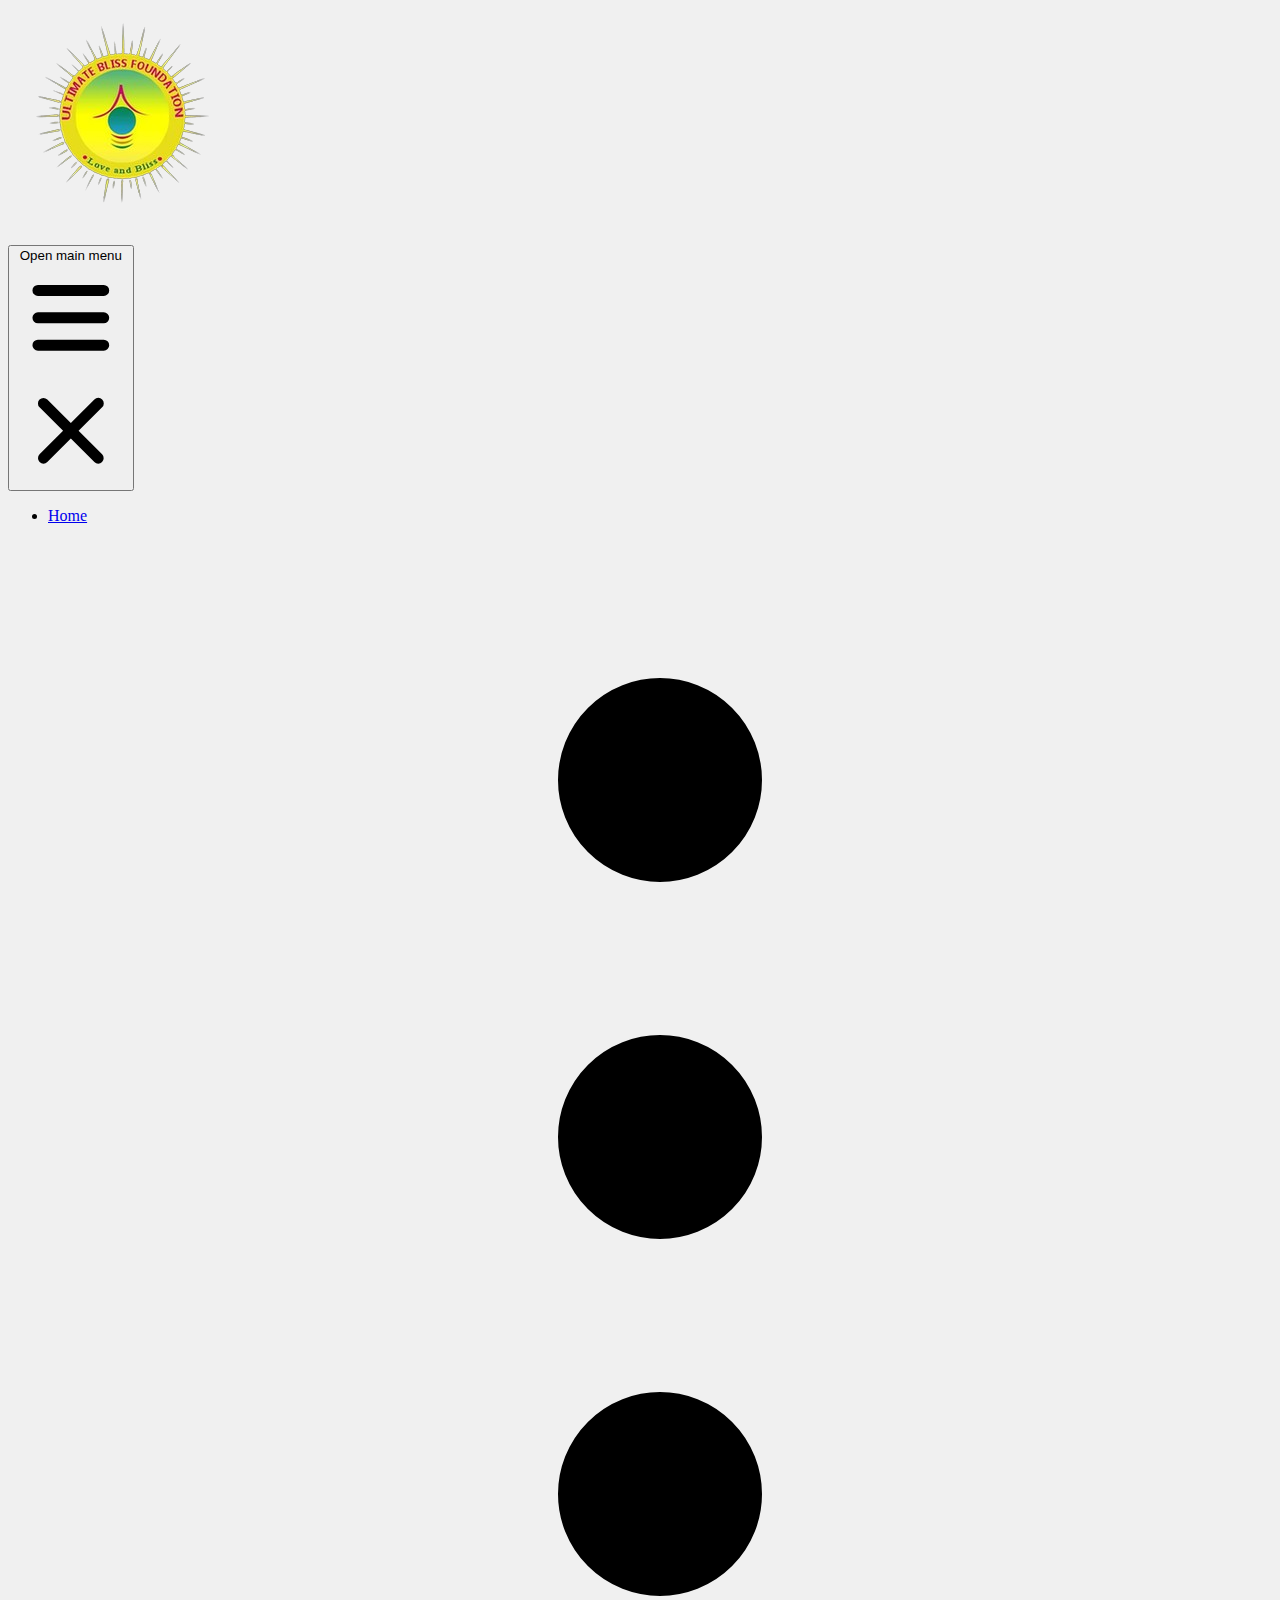
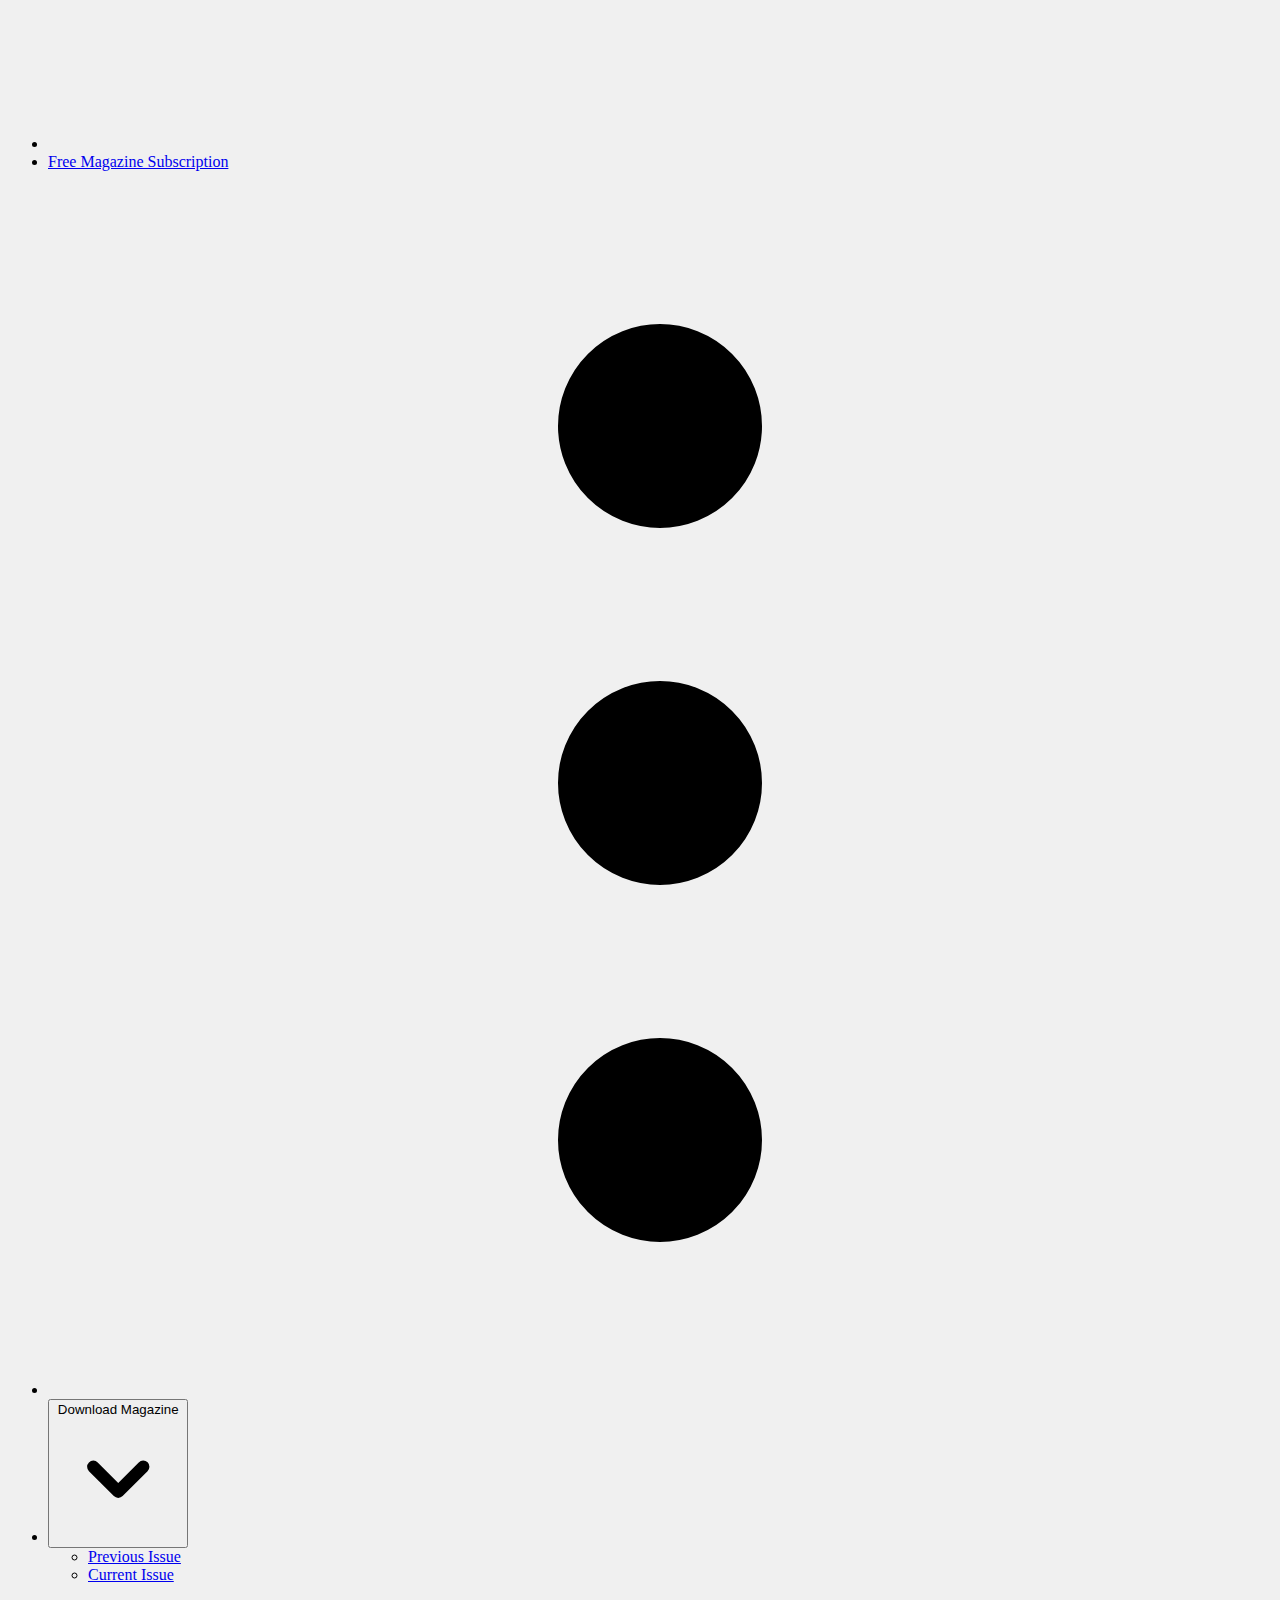
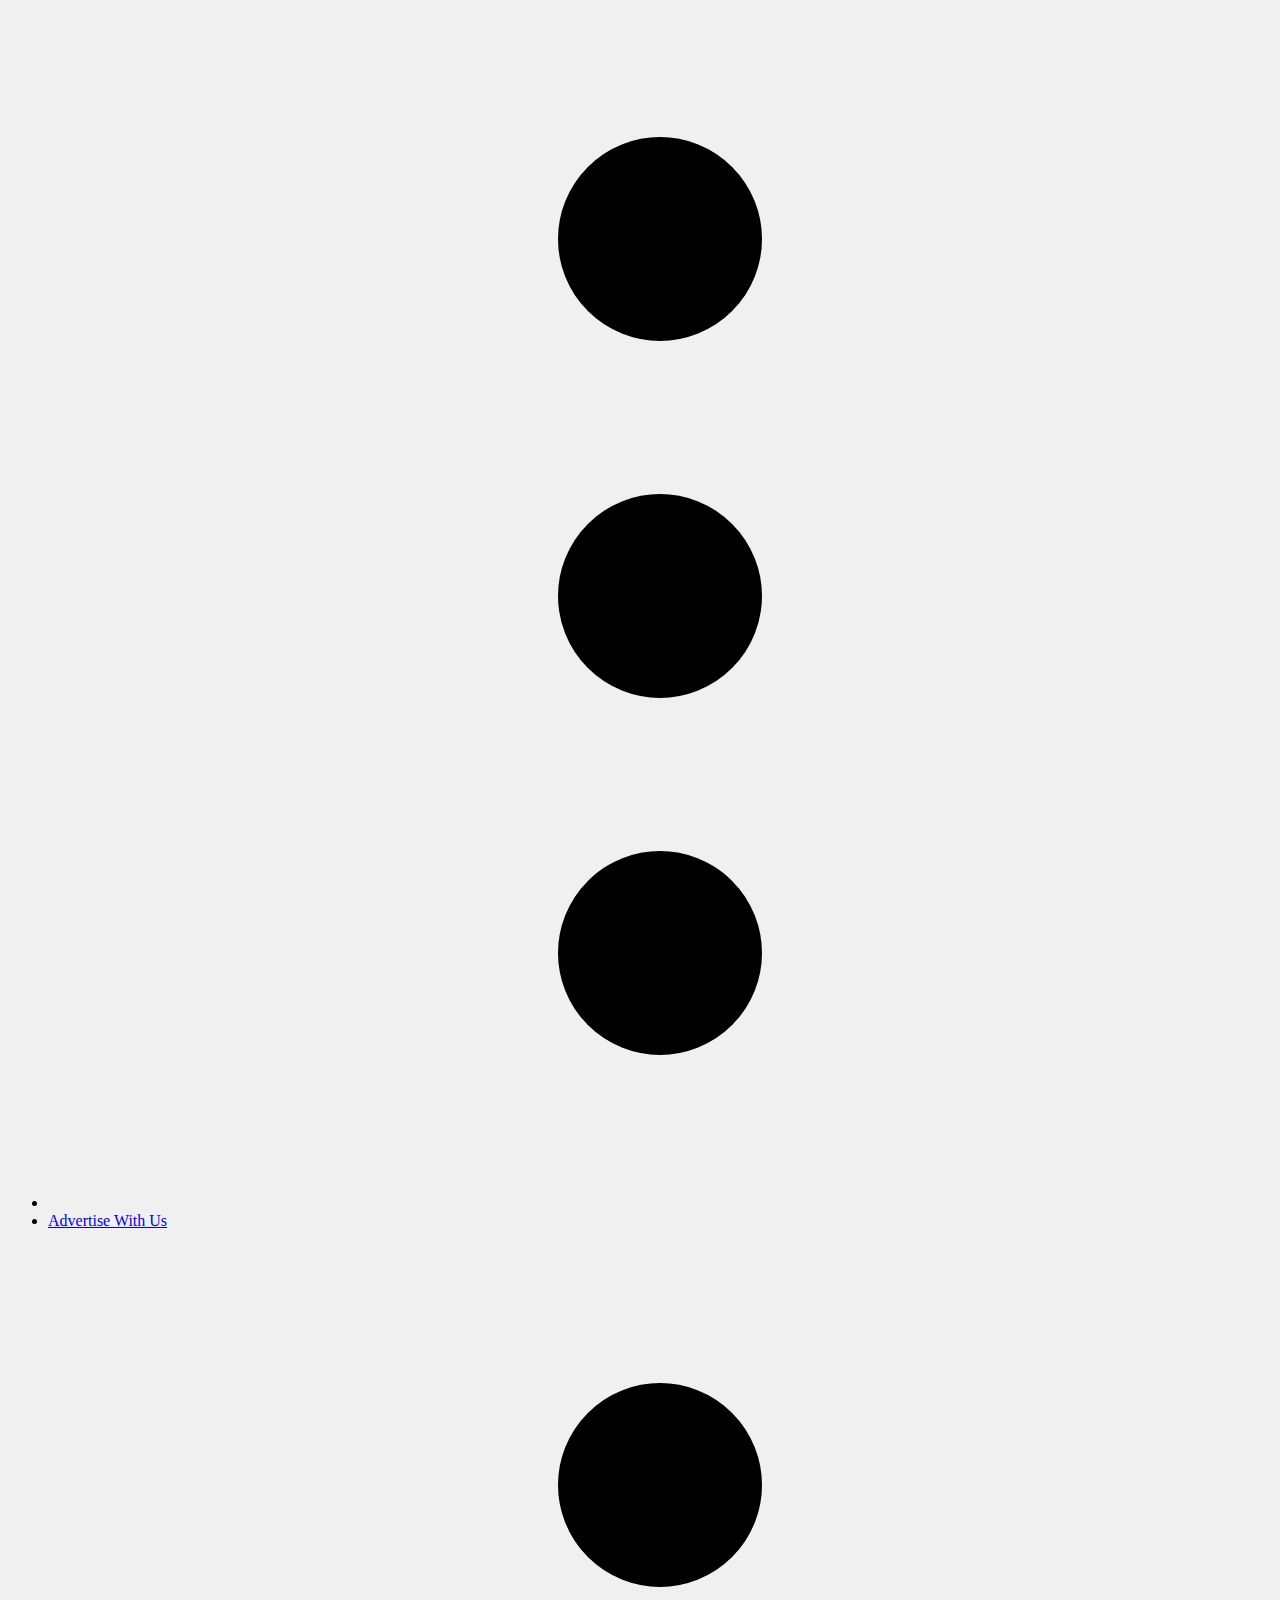
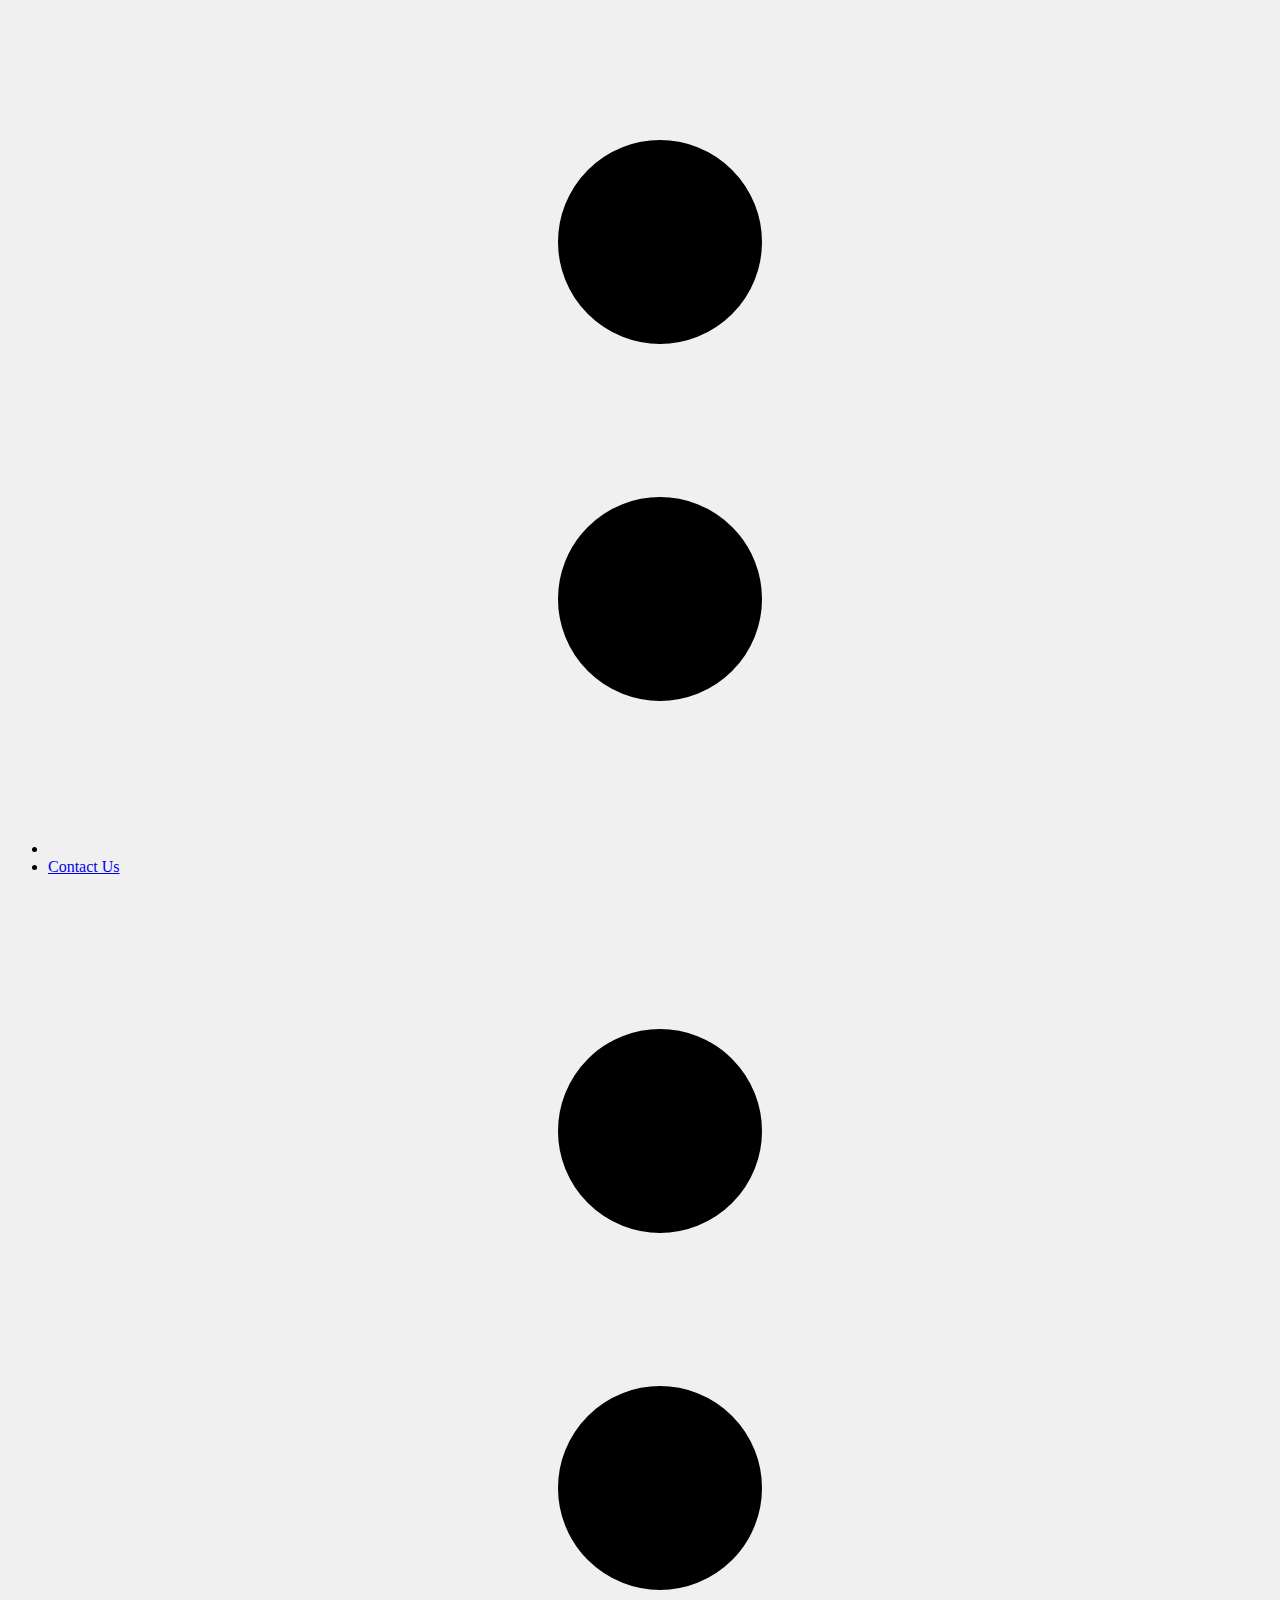
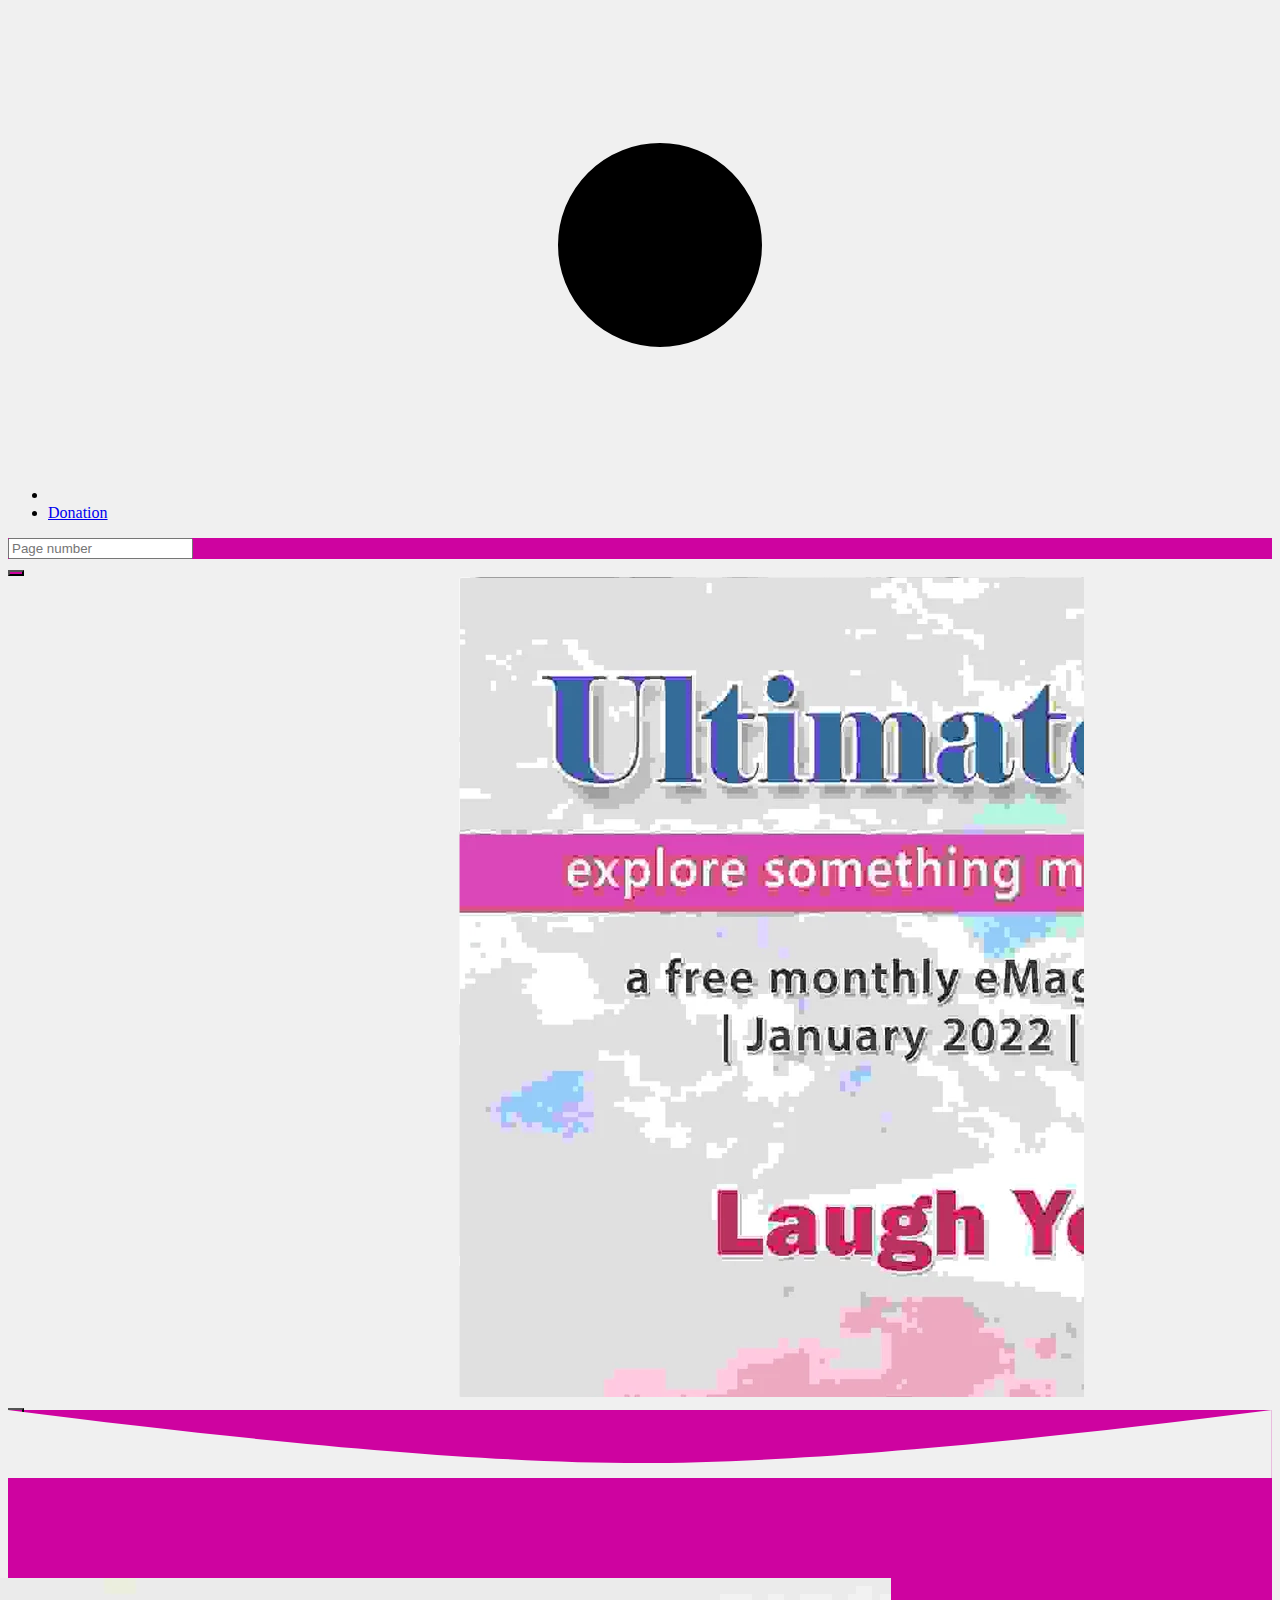
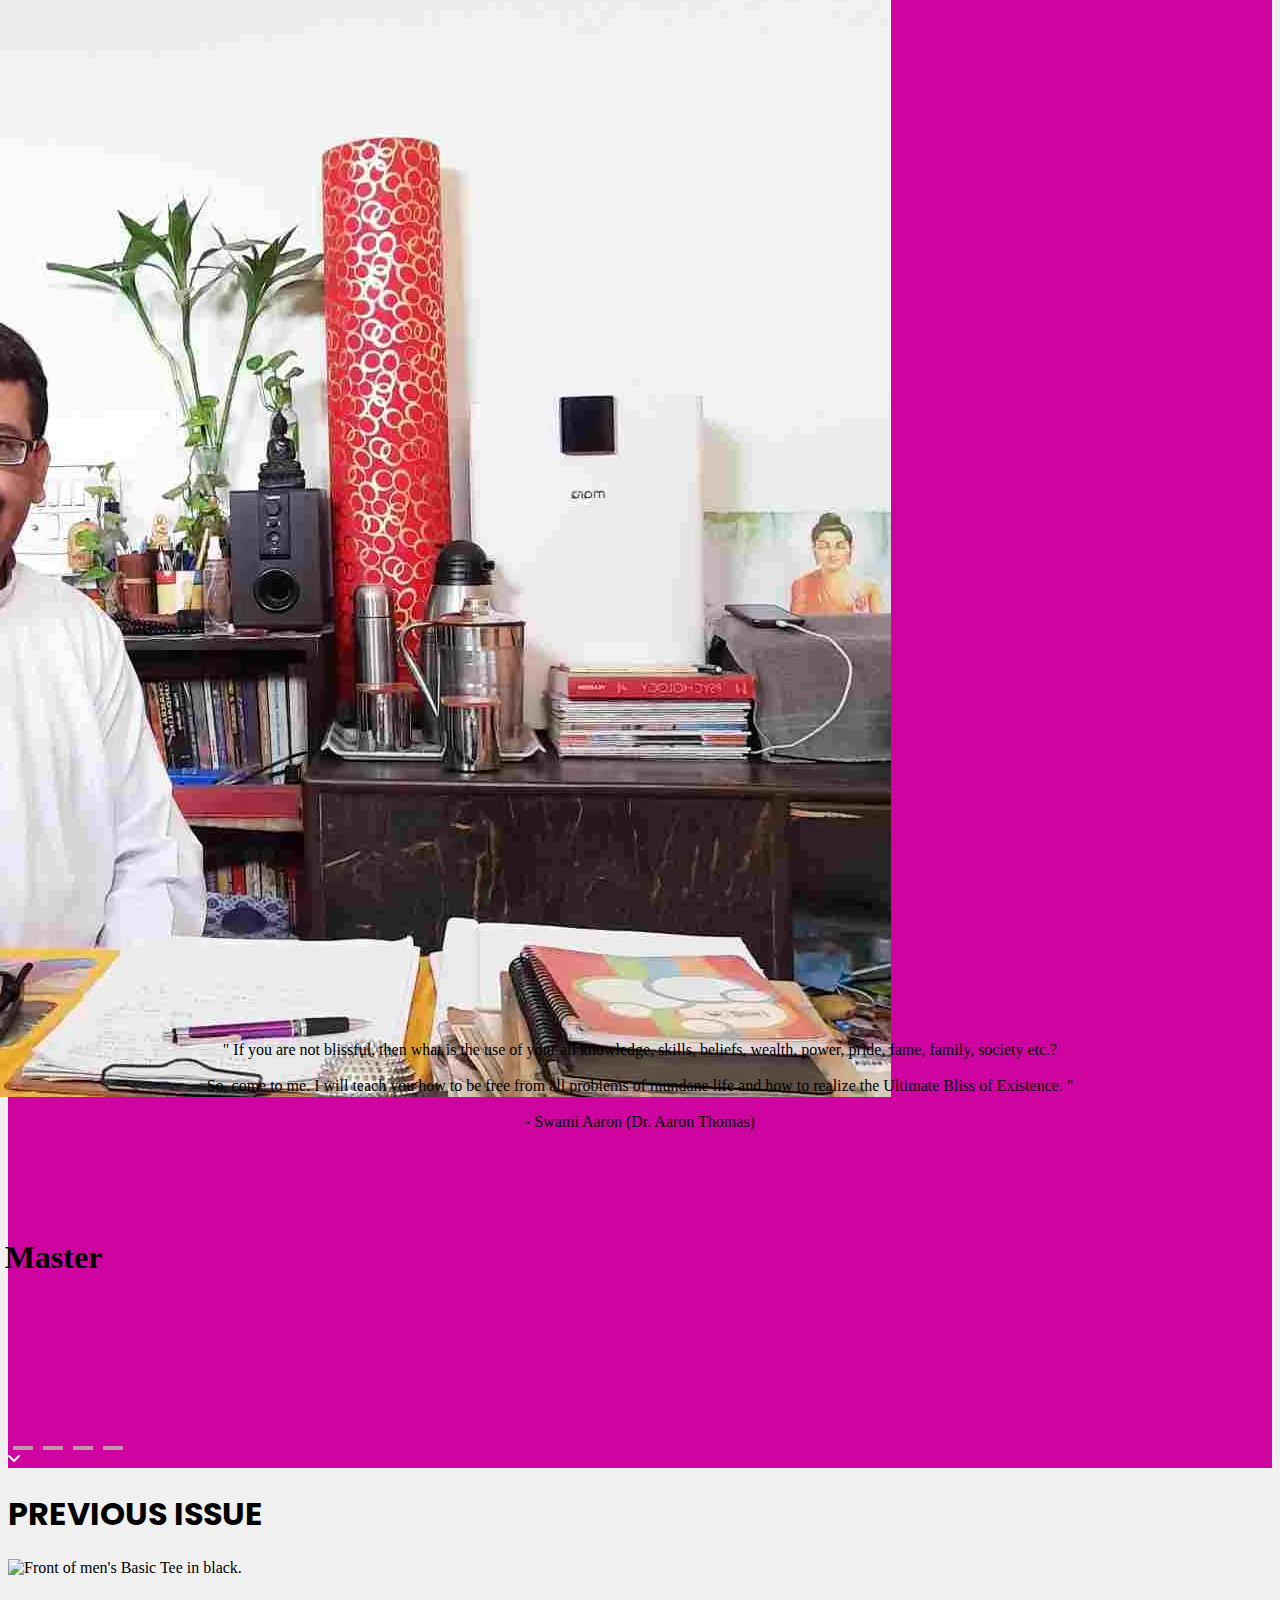
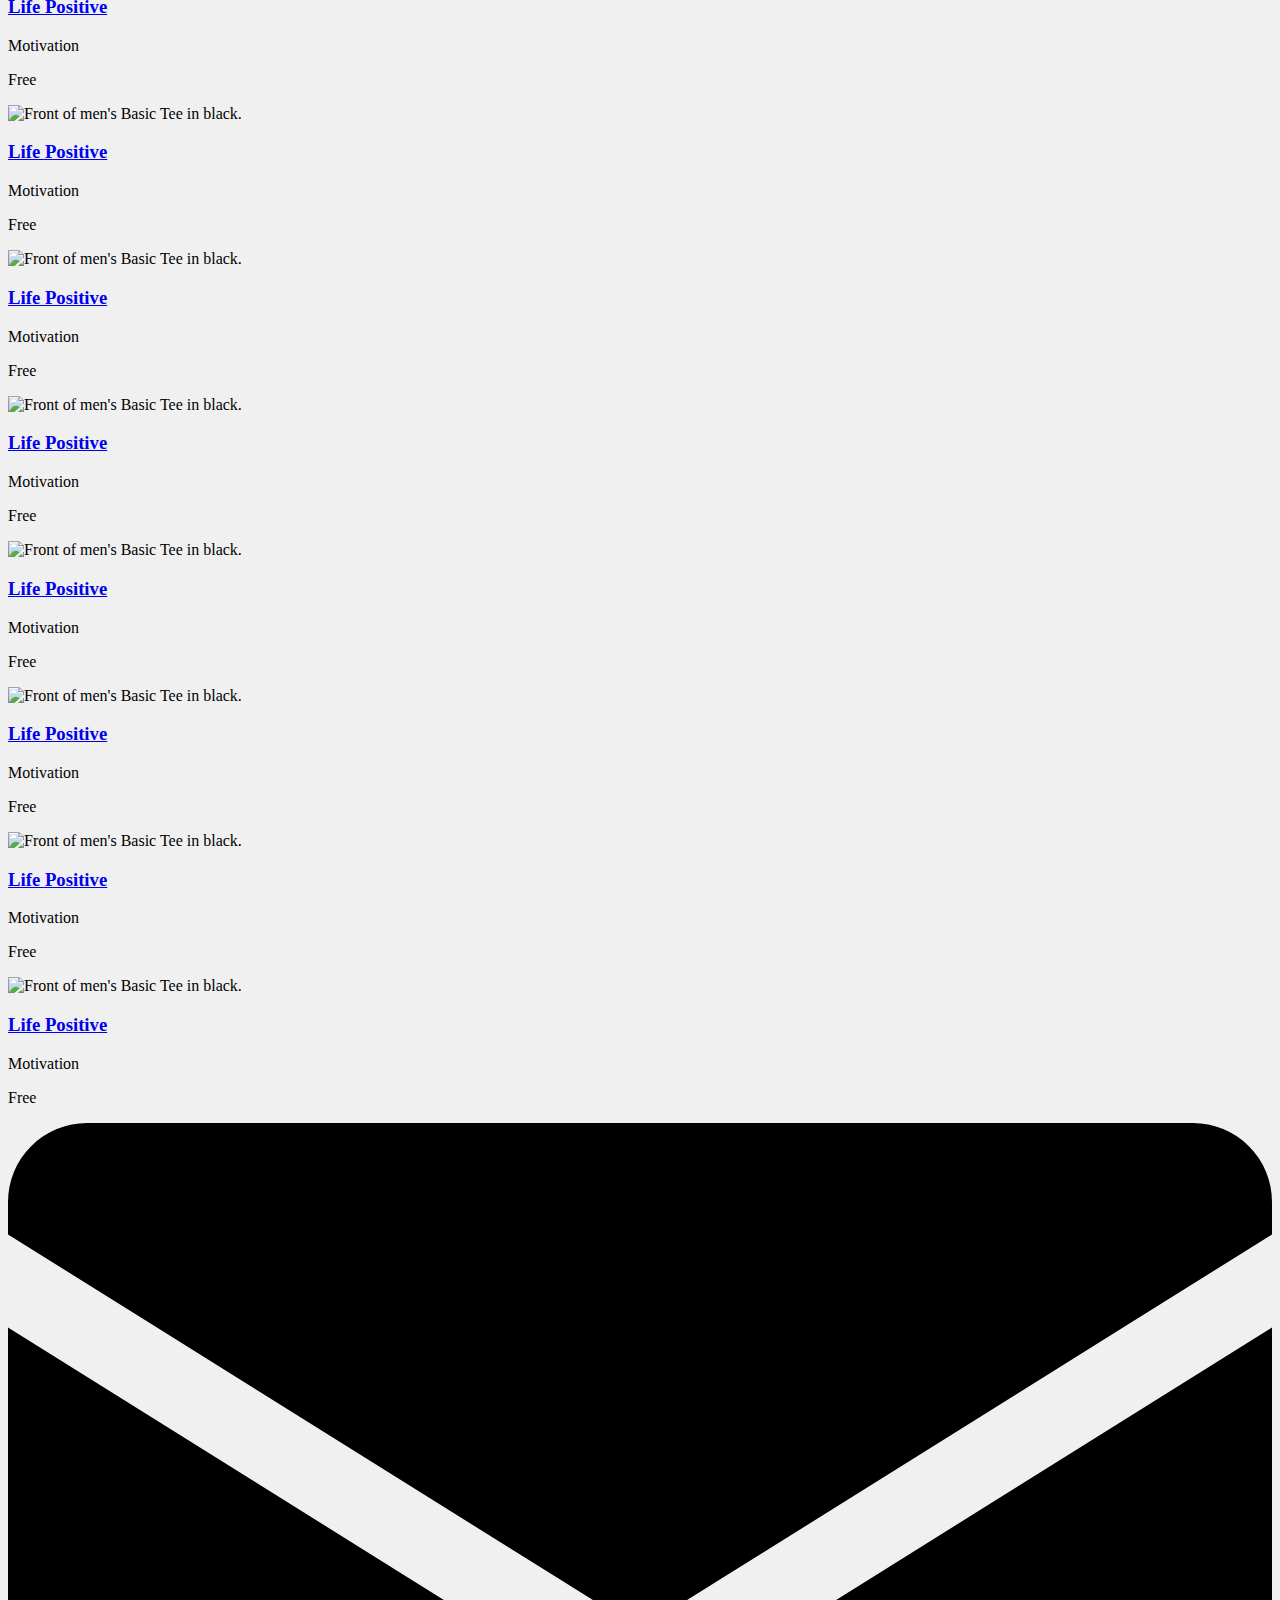
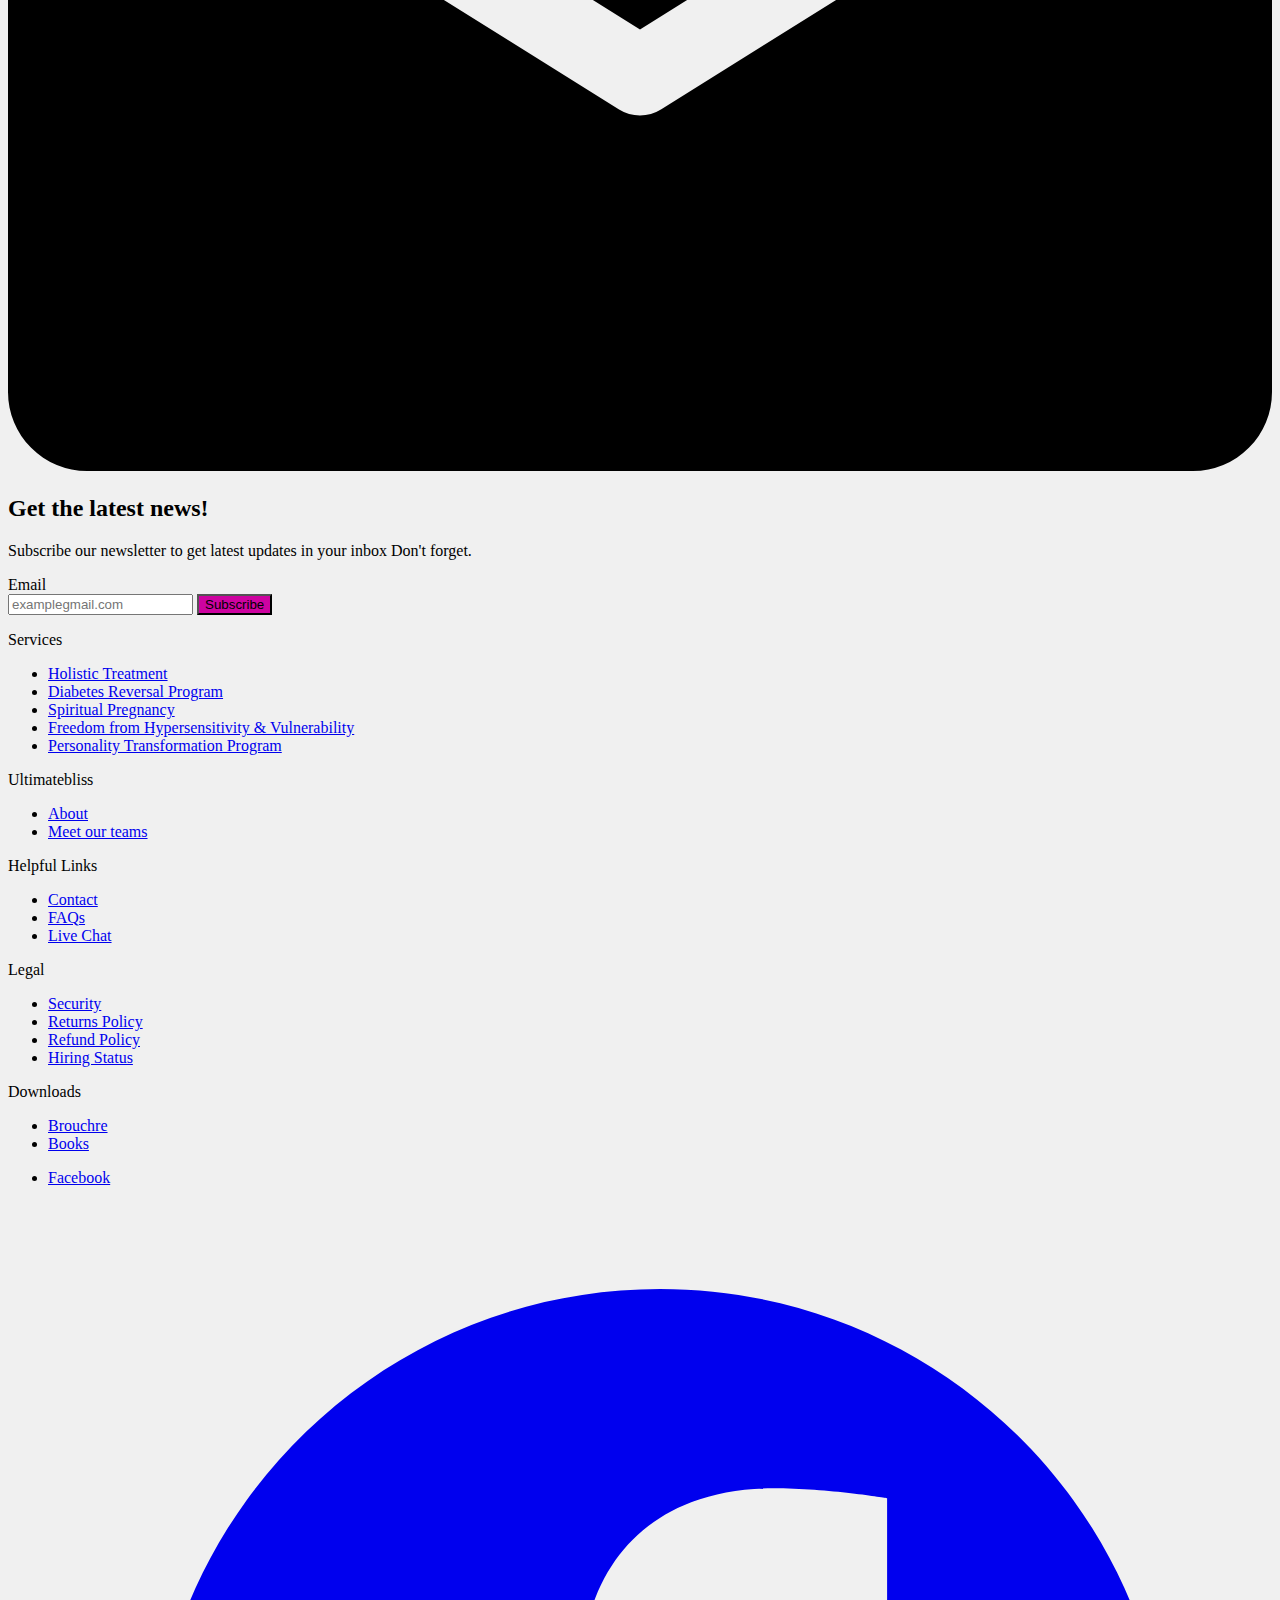
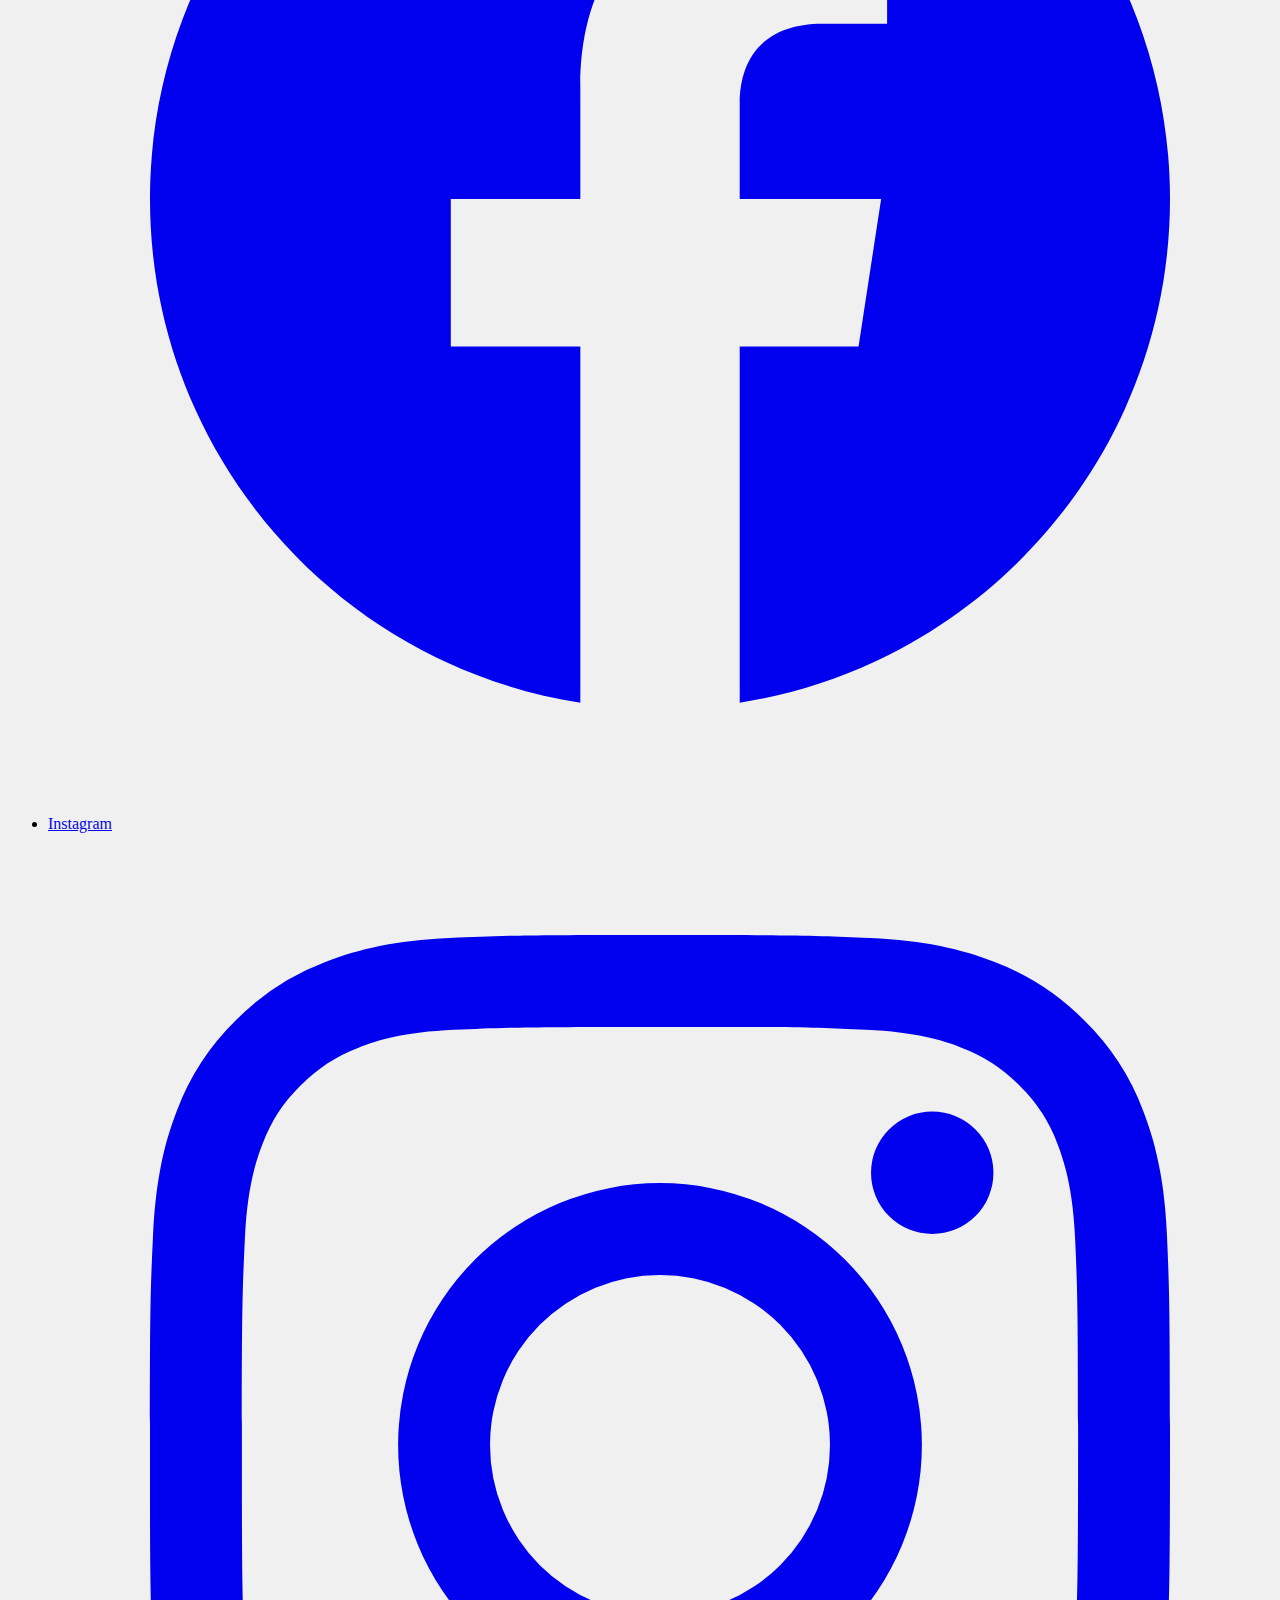
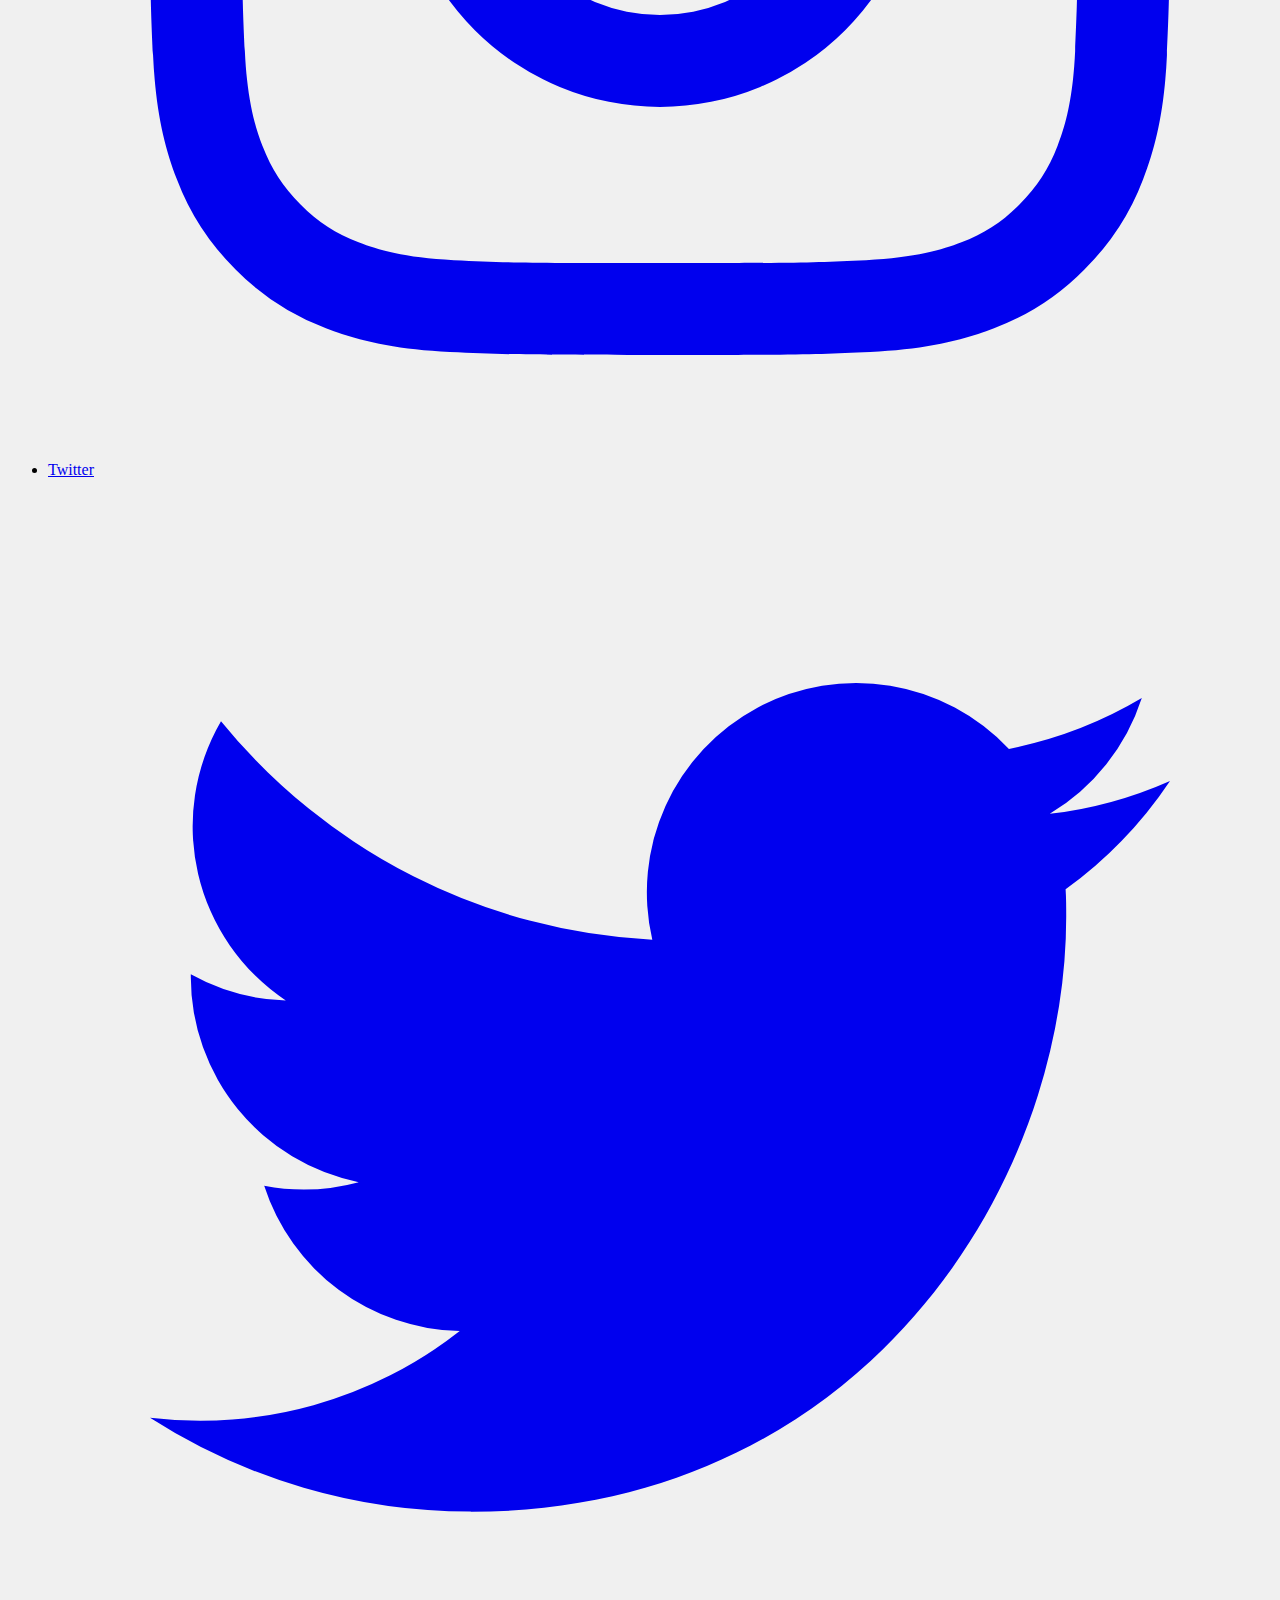
==== index.html @ b94da105 "base-dumb" ====
<!DOCTYPE html>
<html lang="en">

<head>
  <meta charset="UTF-8">
  <meta name="viewport" content="width=device-width, initial-scale=1.0">
  <link rel="stylesheet" href="style.css">
  <script src="https://code.jquery.com/jquery-3.6.4.min.js"></script>
  <link rel="stylesheet" href="https://unpkg.com/swiper/swiper-bundle.min.css" />
  <link href="https://unpkg.com/tailwindcss@^2/dist/tailwind.min.css" rel="stylesheet">
  <link rel="stylesheet" href="https://cdnjs.cloudflare.com/ajax/libs/font-awesome/6.5.1/css/all.min.css"
    integrity="sha512-DTOQO9RWCH3ppGqcWaEA1BIZOC6xxalwEsw9c2QQeAIftl+Vegovlnee1c9QX4TctnWMn13TZye+giMm8e2LwA=="
    crossorigin="anonymous" referrerpolicy="no-referrer" />
  <link rel="shortcut icon" href="UBFLogo.png" type="image/x-icon">

  <title>Magazine Ultimatebliss</title>

  <style>
    @import url('https://fonts.googleapis.com/css2?family=Poppins:wght@100;200;300;400;500;600;700;800;900&display=swap');

    @import url('https://fonts.googleapis.com/css2?family=ABeeZee:ital@1&family=Abhaya+Libre&family=Handlee&family=Inter+Tight:wght@100&family=Manrope:wght@300;400&family=Open+Sans:wght@300&family=Poppins:wght@400;500;600&family=Roboto+Mono:wght@200&display=swap');

    .swiper-pagination-instance1 {
      display: flex;
      justify-content: center;
      color: rgb(79, 121, 66);
    }

    .swiper-button-prev {
      position: relative;
      bottom: 11rem;
      background-color: rgb(79, 121, 66);

      color: white;
    }

    .swiper-button-next {
      position: relative;
      left: 92rem;
      bottom: 10rem;
      background-color: rgb(79, 121, 66);


      color: white;
    }


    body {
      background-color: #f0f0f0;
    }

    #magazine{
	width: 1250px;
	height: 820px;
    cursor: pointer; 
    margin-left: -10.9rem

    /* 
  
    transition: margin-left 0.5s ease-in-out;
    /* -moz-box-shadow-bottom: 4px 4px 4px black;
    -webkit-box-shadow-bottom: 4px 4px 4px black;
    box-shadow: 4px 4px 4px rgba(189, 187, 187, 0.63); */
}
#magazine:hover{
    margin-left: 10.8%;
}

    /* #myDiv {
    transition: top 0.3s ease-in-out, left 0.3s ease-in-out;
  } */

    #magazine .turn-page {
      border-radius: 4px;
      border: 1px solid #f0f0f088;
      background-color: #ffffff;
      -webkit-user-select: none;
      /* Safari */
      -ms-user-select: none;
      /* IE 10 and IE 11 */
      user-select: none;
      /* Standard syntax */
    }

    #magazine .turn-page .text {
      display: flex;
      justify-content: center;
      margin-top: 5px;
      margin-bottom: 3px;
      color: #c7c7c7;
    }

    #magazine .turn-page .content {
      display: flex;
      flex-direction: column;
      align-items: center;
      justify-content: center;
    }

    #magazine .turn-page .content img {
      border-radius: 5px;
    }

    #magazine .turn-page .content iframe {
      border-radius: 5px;
    }

    #magazine .turn-page .content p {
      display: flex;
      padding: 1.5rem;
    }

    /* Pre MAG Style */

    #mag {
      width: 1200px;
      height: 720px;
      cursor: pointer;
      /* -moz-box-shadow-bottom: 4px 4px 4px black;
    -webkit-box-shadow-bottom: 4px 4px 4px black;
    box-shadow: 4px 4px 4px rgba(189, 187, 187, 0.63); */
    }

    #mag .turn-page {
      border-radius: 4px;
      border: 1px solid #f0f0f088;
      background-color: #ffffff;
      -webkit-user-select: none;
      /* Safari */
      -ms-user-select: none;
      /* IE 10 and IE 11 */
      user-select: none;
      /* Standard syntax */
    }

    #mag .turn-page .text {
      display: flex;
      justify-content: center;
      margin-top: 5px;
      margin-bottom: 3px;
      color: #c7c7c7;
    }

    #mag .turn-page .content {
      display: flex;
      flex-direction: column;
      align-items: center;
      justify-content: center;
    }

    #mag .turn-page .content img {
      border-radius: 5px;
    }

    #mag .turn-page .content iframe {
      border-radius: 5px;
    }

    #mag .turn-page .content p {
      display: flex;
      padding: 1.5rem;
    }

    /* Buttons */

    #npb:hover {
      transform: scale(0.8);
    }

    /* ADMINPANNEL */

    .flex-container {
      display: flex;
      gap: 16px;
      /* Adjust the gap between pages */
    }

    .page {
      flex: 1;
      max-width: calc(50% - 8px);
      /* Adjust the maximum width of each page */
    }

    /* Quote Section */

    #quote-container {
      max-width: 100%;
      height: 25vh;
      margin: 20px;
      text-align: center;
    }

    .quote {
      display: none;
      transition: transform 0.5s ease-in-out;
    }

    .active {
      display: block;
      transform: translateX(0);
    }

    #bar-container {
      margin-top: 20px;
      display: flex;
    }

    .bar {
      width: 20px;
      height: 4px;
      background-color: #beffae94;
      margin: 0 5px;
      cursor: pointer;
    }

  </style>
  <script>
    $(function(){
      $('#header').load('header.html');
      $('#footer').load('footer.html');
    })
  </script>
</head>

<body>

  <!-- Header -->

  <div id="header"></div>

  <script src="https://unpkg.com/@themesberg/flowbite@1.1.1/dist/flowbite.bundle.js"></script>

  <!-- Read Magazine -->
  <section id="mgz" class="my-1 "
    style="background-image: url(https://static.vecteezy.com/system/resources/previews/024/409/662/large_2x/[base64].jpg);">

    <div class="flex justify-content justify-evenly text-gray-100 py-1" style="background: #CE03A0;">
      <div>
        <i class="fa fa-search-plus" aria-hidden="true"></i>
      </div>
      <div>
        <i class="fa-solid fa-magnifying-glass-minus"></i>
      </div>
      <div>
        <i class="fa-solid fa-volume-high"></i>
      </div>
      <div>
        <i class="fa-solid fa-play"></i>
      </div>
      <div>
        <i class="fa-solid fa-arrow-left"></i>
      </div>

      <input type="number" placeholder="Page number" class="text-center bg-opacity-40 bg-transparent"
        onfocus="this.style.outline = 'none';" maxlength="3">

      <div>
        <i class="fa-solid fa-arrow-right"></i>
      </div>
      <div>
        <i class="fa fa-table" aria-hidden="true"></i>
      </div>
      <div>
        <i class="fa-solid fa-envelope"></i>
      </div>
      <div>
        <i class="fas fa-share"></i>
      </div>

      <div>
        <i class="fas fa-expand"></i>
      </div>
    </div>

    <script src="turn.js"></script>

    <div
      class=" justify-start hover:justify-center items-center flex font-bold backdrop-filter backdrop-blur-lg backdrop-brightness-50 py-24">

      <button id="npb" class="text-green-50 absolute left-20 p-3 px-4 rounded-full hover:text-green-100"
        style="background:#CE03A0;"> <i class="fa-solid fa-less-than"></i></button>


      <div class="" id="myDiv">

        <!-- Magazine -->


        <div id="magazine">

          <!-- Pages -->

          <div style="background-image: url('Cover\ page\ Ultimate\ Bliss\ Times.webp')"
            class="bg-no-repeat bg-cover bg-center"><span class="text"></span>
            <div class="content text-4xl flex items-center mt-18 font-bold">
              <!-- <h1 class="text-white filter drop-shadow text-6xl">The Ultimate Bliss</h1>
              <pc class="mt-16">
                </p>
                <p
                  class="text-sm flex text-white font-normal filter drop-shadow bg-black bg-opacity-10 text-justify p-5 mt-96">
                  Explore the mystical realms of spirituality as we delve into practices that foster a deep connection
                  with the divine. From ancient traditions to modern interpretations, discover the pathways to spiritual
                  enlightenment.</p> -->
            </div>
          </div>

          <div><span class="text">Page 2 </span>
            <div class="content">
              <h1 class="justify-start flex font-bold mt-4">Introduction</h1>
              <p>Welcome to "The Ultimate Bliss," a magazine dedicated to spiritual exploration, motivation, healing,
                and
                therapy. In each issue, we embark on a journey to discover profound insights, uplifting stories, and
                transformative editorials that nurture the mind, body, and soul.</p> <img
                src="https://miro.medium.com/v2/resize:fit:4096/1*3mYIJgfwP75nx9A0BbvDxQ.png" width="560" height="315"
                alt="">
              <p>Lorem ipsum dolor sit amet consectetur adipisicing elit. Molestiae eos ipsum sapiente reiciendis
                excepturi
                laborum, quis ducimus, aut vel veritatis illum incidunt commodi, maxime mollitia necessitatibus minus?
              </p>
            </div>
          </div>

          <div><span class="text">Page 3 </span>
            <div class="content">
              <h1 class="justify-start flex font-bold mt-4">Integrated youtube playback</h1>
              <p>Ontology Of All Problems and Misery: Freedom from All Problems of Life - Introductory Session</p>
              <iframe width="560" height="315" src="https://www.youtube.com/embed/q69X1udWov8?si=yPyXe-IH6ey2hCQX"
                title="YouTube video player" frameborder="0"
                allow="accelerometer; autoplay; clipboard-write; encrypted-media; gyroscope; picture-in-picture; web-share"
                allowfullscreen></iframe>
              <p>This video is of the introductory session of Swami Aaron’s Master Workshop titled “Ontology of All
                Problems & Misery: Freedom from All Sufferings of Life”.
              </p>
            </div>
          </div>

          <div><span class="text">Page 4</span>
            <div class="content">
              <h1 class="justify-start flex font-bold mt-4">Middle of the Book</h1>
              <p>Lorem ipsum dolor sit amet consectetur adipisicing elit. Molestiae eos ipsum sapiente reiciendis
                excepturi
                laborum, quis ducimus, aut vel veritatis illum incidunt commodi, maxime mollitia necessitatibus minus?
                Quas,
                eveniet eaque?</p>
              <p>Lorem ipsum dolor sit amet consectetur adipisicing elit. Molestiae eos ipsum sapiente reiciendis
                excepturi
                laborum, quis ducimus, aut vel veritatis illum incidunt commodi, maxime mollitia necessitatibus minus?
                Quas,
                eveniet eaque?</p>
              <p>Lorem ipsum dolor sit amet consectetur adipisicing elit. Molestiae eos ipsum sapiente reiciendis
                excepturi
              <p>Lorem ipsum dolor sit amet consectetur adipisicing elit. Molestiae eos ipsum sapiente reiciendis
                excepturi
                laborum, quis ducimus, aut vel veritatis illum incidunt commodi, maxime mollitia necessitatibus minus?
                Quas,
                eveniet eaque?</p>
              <p>Lorem ipsum dolor sit amet consectetur adipisicing elit. Molestiae eos ipsum sapiente reiciendis
                excepturi
                laborum, quis ducimus, aut vel veritatis illum incidunt commodi, maxime mollitia necessitatibus minus?
                Quas,</p>
            </div>
          </div>
          <div><span class="text">Page 5 </span>
            <div class="content">
              <h1 class="justify-start flex font-bold mt-4">The Cat</h1>
              <p>Lorem ipsum dolor sit amet consectetur adipisicing elit. Molestiae eos ipsum sapiente reiciendis
                excepturi
                laborum, quis ducimus, aut vel veritatis illum incidunt commodi, maxime mollitia necessitatibus minus?
                Quas,
                eveniet eaque?</p> <img
                src="https://i.natgeofe.com/n/4cebbf38-5df4-4ed0-864a-4ebeb64d33a4/NationalGeographic_1468962_3x2.jpg?w=1638&h=1092"
                width="560" height="315" alt="">
              <p>Lorem ipsum dolor sit amet consectetur adipisicing elit. Molestiae eos ipsum sapiente reiciendis
                excepturi
                laborum, quis ducimus, aut vel veritatis illum incidunt commodi, maxime mollitia necessitatibus minus?
              </p>
            </div>
          </div>

          <div><span class="text">Page 6 </span>
            <div class="content">
              <h1 class="justify-start flex font-bold mt-4">Integrated youtube playback</h1>
              <p>Gain inspiration from an exclusive interview with a motivational speaker. Discover personal anecdotes,
                success stories, and practical tips for overcoming challenges.</p> <iframe width="560" height="315"
                src="https://www.youtube.com/embed/uc1r_mW5Qt4?si=ieRy6AfsO7U3aZxp" title="YouTube video player"
                frameborder="0"
                allow="accelerometer; autoplay; clipboard-write; encrypted-media; gyroscope; picture-in-picture; web-share"
                allowfullscreen></iframe>
              <p>Lorem ipsum dolor sit amet consectetur adipisicing elit. Molestiae eos ipsum sapiente reiciendis
                excepturi
                laborum, quis ducimus, aut vel veritatis illum incidunt commodi, maxime mollitia necessitatibus minus?
                Quas,
                eveniet eaque?</p>
            </div>
          </div>

          <div><span class="text">Page 7 </span>
            <div class="content">
              <h1 class="justify-start flex font-bold mt-4">Added Support for Website Integration</h1>
              <p>We can add websites for live preview so user can stay here instead of leaving our magazine</p> <iframe
                width="560" height="315" src="https://ultimatebliss.org" title="Web Site View" frameborder="0"
                allowfullscreen></iframe>
              <p>Lorem ipsum dolor sit amet consectetur adipisicing elit. Molestiae eos ipsum sapiente reiciendis
                excepturi
                laborum, quis ducimus, aut vel veritatis illum incidunt commodi, maxime mollitia necessitatibus minus?
                Quas,
                eveniet eaque?</p>
            </div>
          </div>

          <div
            style="background-image: url(https://img.freepik.com/premium-photo/end-tunnel-dark-mystical-stairs-fairy-fantasy-forest-digital-illustration-ai_742252-5404.jpg);"
            class="bg-no-repeat bg-cover bg-center"><span class="text"></span>
            <div class="content">
              <h1 class="justify-start flex font-bold mt-4 text-white mt-52">End of Book</h1>
              <p class="text-white mt-18">Lorem ipsum dolor sit amet consectetur adipisicing elit. Molestiae eos ipsum
                sapiente reiciendis excepturi
                laborum, quis ducimus, aut vel veritatis illum incidunt commodi, maxime mollitia necessitatibus minus?
                Quas,
                eveniet eaque?</p>
              <p class="text-white">Lorem ipsum dolor sit amet consectetur adipisicing elit. Molestiae eos ipsum
                sapiente
                reiciendis excepturi
                laborum, quis ducimus, aut vel veritatis illum incidunt commodi, maxime mollitia necessitatibus minus?
                Quas,
                eveniet eaque?</p>
              <p class="text-white">Lorem ipsum dolor sit amet consectetur adipisicing elit. Molestiae eos ipsum
                sapiente
                reiciendis excepturi
                laborum, quis ducimus, aut vel veritatis illum incidunt commodi, maxime mollitia necessitatibus minus?
                Quas,
                eveniet eaque?</p>
            </div>
          </div>
        </div>

        <script>
          $(document).ready(function () {
            $("#magazine").turn();
          });
        </script>

      </div>

      <!-- <script>
        const myDiv = document.getElementById("myDiv");
        myDiv.addEventListener("click", () => {
        myDiv.style.top = "50px"; /* Move the div up */
        myDiv.style.marginLeft = "18%"; /* Move the div to the left */
        });
      </script> -->


      <button id="npb" class="text-green-50 absolute right-20 p-3 px-4 rounded-full hover:text-green-100"
        style="background:#CE03A0 ;"> <i class="fa-solid fa-greater-than"></i></button>

    </div>
  </section>

  <!-- Quotation -->
  <section class=" justify-center items-center flex  font-bold text-green-700">
    <!-- &qint; Quotation Here &qint; -->

    <div class="relative flex flex-col" style="width: 100%;   background-color: #CE03A0;;margin-top: -0.3rem;; ">
      <div class="absolute inset-x-0 bottom-0">
        <svg viewBox="0 0 224 12" fill="#f0f0f0" class="w-full -mb-1" preserveAspectRatio="none">
          <path
            d="M0,0 C48.8902582,6.27314026 86.2235915,9.40971039 112,9.40971039 C137.776408,9.40971039 175.109742,6.27314026 224,0 L224,12.0441132 L0,12.0441132 L0,0 Z"
            sty>
          </path>
        </svg>
      </div>
      <div class="px-4 py-16 mx-auto sm:max-w-xl md:max-w-full lg:max-w-screen-xl md:px-24 lg:px-8 lg:py-20">
        <div class="relative max-w-2xl sm:mx-auto sm:max-w-xl md:max-w-3xl sm:text-center">
          <!-- <h2 class="mb-6 font-sans text-3xl text-center font-bold tracking-tight text-white sm:text-4xl sm:leading-none">
              Inroducing flipbook for elite community
            </h2> -->
          <div class="text-green-50" style="    position: relative;
          left: -31rem;
          bottom: -6rem;">
            <img src="swami aaron.webp" class="w-52 rounded-md mx-auto" alt="swami_aaron_thomas">
            <h1 class="font-medium my-1">Swami Aaron</h1>
            <h1 class="font-medium my-1">(Dr. Aaron Thomas)</h1>
            <h1 class="font-medium my-1">Author | Psychotherapist | Spiritual Master</h1>
          </div>


          
          <div id="quote-container" class="text-green-100" style="    position: relative;
          top: -10rem;">

            <div class="quote active">
              <p class="mb-6 text-base text-green-100 md:text-lg whitespace-">
                <span class="text-2xl">&quot;</span> If you are not blissful, then what is the use of your all knowledge,
                skills, beliefs, wealth, power, pride, fame, family, society etc.?
                <br><br>
                So, come to me. I will teach you how to be free from all problems of
                mundane life and how to realize the Ultimate Bliss of Existence. <span class="text-2xl">&quot;</span>
                <br><br>
                - Swami Aaron (Dr. Aaron Thomas)
              </p>
            </div>

            <div class="quote">
              <p class="mb-6 text-base text-green-100 md:text-lg whitespace-">
                <span class="text-2xl">&quot;</span> “Which is the biggest happiness you have experienced in your life so far?
                <br><br>
                Nothing of the World can match this experience of Pure Pristine Sheer Bliss!” <span class="text-2xl">&quot;</span>
                <br><br>
                - Swami Aaron (Dr. Aaron Thomas)
              </p>
            </div>

            <div class="quote">
              <p class="mb-6 text-base text-green-100 md:text-lg whitespace-">
                <span class="text-2xl">&quot;</span> Almost everyone in this world wants to achieve a life with lots of money, wealth, power, fame, all luxuries, good health, soulful relationship, well-settled children and relatives, world tour and other beautiful experiences.
                
                <br><br>
                - Swami Aaron (Dr. Aaron Thomas)
              </p>
            </div>
            
            <div class="quote">
              <p class="mb-6 text-base text-green-100 md:text-lg whitespace-">
                <span class="text-2xl">&quot;</span> I share that knowledge of beyond this world which can make a person free from mundane problems of life and can facilitate the realisation of Eternal Infinite Life inherent with Ultimate Bliss.
                
                <br><br>
                - Swami Aaron (Dr. Aaron Thomas)
              </p>
            </div>
          </div>
        
          <div id="bar-container" class="flex justify-center mb-5">
            <div class="bar" onclick="showQuote(0)"></div>
            <div class="bar" onclick="showQuote(1)"></div>
            <div class="bar" onclick="showQuote(2)"></div>
            <div class="bar" onclick="showQuote(3)"></div>
          </div>
        
        
          <script>
            let currentIndex = 0;
        
            function showQuote(index) {
              // Hide the current active quote
              document.querySelector('.quote.active').classList.remove('active');
        
              // Show the selected quote
              document.querySelectorAll('.quote')[index].classList.add('active');
        
              // Update the currentIndex
              currentIndex = index;
            }
        
            function changeQuote() {
              // Increment index and show the next quote
              currentIndex = (currentIndex + 1) % 4;
              showQuote(currentIndex);
            }
        
            // Change quote every 5 seconds (adjust as needed)
            setInterval(changeQuote, 5000);
          </script>

          <!-- <form class="flex flex-col items-center w-full mb-4 md:flex-row md:px-16">
                <input placeholder="Search something.." required="" type="text" class="flex-grow w-full h-12 px-4 mb-3 text-white transition duration-200 border-2 border-transparent rounded appearance-none md:mr-2 md:mb-0 bg-deep-purple-900 focus:border-teal-accent-700 focus:outline-none focus:shadow-outline">
                <a href="/" class="inline-flex items-center justify-center w-full h-12 px-6 font-semibold tracking-wide text-gray-200 transition duration-200 rounded shadow-md md:w-auto hover:text-deep-purple-900 bg-teal-accent-400 hover:bg-teal-accent-700 focus:shadow-outline focus:outline-none">
                    Search
                </a>
            </form> 
            <p class="max-w-md mb-10 text-xs tracking-wide text-indigo-100 sm:text-sm sm:mx-auto md:mb-16">
                Sed ut perspiciatis unde omnis iste natus error sit voluptatem accusantium doloremque.
            </p>-->

          <a href="/" aria-label="Scroll down"
            class="flex items-center justify-center w-10 h-10 mx-auto text-white duration-300 transform border border-gray-400 rounded-full hover:text-teal-accent-400 hover:border-teal-accent-400 hover:shadow hover:scale-110">
            <svg xmlns="http://www.w3.org/2000/svg" width="12" height="12" viewBox="0 0 12 12" fill="white">
              <path
                d="M10.293,3.293,6,7.586,1.707,3.293A1,1,0,0,0,.293,4.707l5,5a1,1,0,0,0,1.414,0l5-5a1,1,0,1,0-1.414-1.414Z">
              </path>
            </svg>
          </a>
        </div>
      </div>
    </div>

  </section>

  <!-- Previous -->



  <section class="p-5">
 
    <div >
      <h1 class=" ml-28 text-4xl font-semibold leading-normal  text-gray-800" style="font-family:poppins;font-size: 2rem;"> PREVIOUS ISSUE</h1>
      <div class=" ml-28 w-36 h-2 my-4" style="background-color: #CE03A0;"></div>
      <div class="mx-auto max-w-2xl px-4 py-16 sm:px-6 sm:py-24 lg:max-w-7xl lg:px-8">
       

        <div class="mt-6 grid grid-cols-1 gap-x-6 gap-y-10 sm:grid-cols-2 lg:grid-cols-4 xl:gap-x-8">
          
          <div class="group relative">
            <div
              class="aspect-h-1 aspect-w-1 w-full overflow-hidden rounded-md bg-gray-200 lg:aspect-none group-hover:opacity-75 lg:h-96 ">
              <img
                src="https://www.lifepositive.com/photos/MjAyNC0wMS0wMiAxMTo0MTowOA==_LP%20JAN%20Final%20Cover%202024.jpg"
                alt="Front of men&#039;s Basic Tee in black."
                class="h-full w-full object-cover object-center lg:h-full lg:w-full">
            </div>
            <div class="mt-4 flex justify-between">
              <div>
                <h3 class="text-sm text-gray-700">
                  <a href="#" class="text-lg font-bold uppercase">
                    <span aria-hidden="true" class="absolute inset-0 "></span>
                    Life Positive
                  </a>
                </h3>
                <p class="mt-1 text-sm text-gray-500">Motivation</p>
              </div>
              <p class="text-sm font-medium text-green-900 ">Free</p>
            </div>
          </div>

          <div class="group relative">
            <div
              class="aspect-h-1 aspect-w-1 w-full overflow-hidden rounded-md bg-gray-200 lg:aspect-none group-hover:opacity-75 lg:h-96 ">
              <img
                src="https://yourspiritualrevolution.org/wp-content/uploads/2022/01/web-cover-page.jpg"
                alt="Front of men&#039;s Basic Tee in black."
                class="h-full w-full object-cover object-center lg:h-full lg:w-full">
            </div>
            <div class="mt-4 flex justify-between">
              <div>
                <h3 class="text-sm text-gray-700">
                  <a href="#" class="text-lg font-bold uppercase">
                    <span aria-hidden="true" class="absolute inset-0 "></span>
                    Life Positive
                  </a>
                </h3>
                <p class="mt-1 text-sm text-gray-500">Motivation</p>
              </div>
              <p class="text-sm font-medium text-green-900 ">Free</p>
            </div>
          </div>

          <div class="group relative">
            <div
              class="aspect-h-1 aspect-w-1 w-full overflow-hidden rounded-md bg-gray-200 lg:aspect-none group-hover:opacity-75 lg:h-96 ">
              <img
                src="https://yourspiritualrevolution.org/wp-content/uploads/2021/12/December-2021.jpg"
                alt="Front of men&#039;s Basic Tee in black."
                class="h-full w-full object-cover object-center lg:h-full lg:w-full">
            </div>
            <div class="mt-4 flex justify-between">
              <div>
                <h3 class="text-sm text-gray-700">
                  <a href="#" class="text-lg font-bold uppercase">
                    <span aria-hidden="true" class="absolute inset-0 "></span>
                    Life Positive
                  </a>
                </h3>
                <p class="mt-1 text-sm text-gray-500">Motivation</p>
              </div>
              <p class="text-sm font-medium text-green-900 ">Free</p>
            </div>
          </div>

          <div class="group relative">
            <div
              class="aspect-h-1 aspect-w-1 w-full overflow-hidden rounded-md bg-gray-200 lg:aspect-none group-hover:opacity-75 lg:h-96 ">
              <img
                src="https://yourspiritualrevolution.org/wp-content/uploads/2022/07/YSR-Magazine-Cover-July-2022.jpg"
                alt="Front of men&#039;s Basic Tee in black."
                class="h-full w-full object-cover object-center lg:h-full lg:w-full">
            </div>
            <div class="mt-4 flex justify-between">
              <div>
                <h3 class="text-sm text-gray-700">
                  <a href="#" class="text-lg font-bold uppercase">
                    <span aria-hidden="true" class="absolute inset-0 "></span>
                    Life Positive
                  </a>
                </h3>
                <p class="mt-1 text-sm text-gray-500">Motivation</p>
              </div>
              <p class="text-sm font-medium text-green-900 ">Free</p>
            </div>
          </div>
          
          <div class="group relative">
            <div
              class="aspect-h-1 aspect-w-1 w-full overflow-hidden rounded-md bg-gray-200 lg:aspect-none group-hover:opacity-75 lg:h-96 ">
              <img
                src="https://yourspiritualrevolution.org/wp-content/uploads/2022/07/YSR-Magazine-Cover-July-2022.jpg"
                alt="Front of men&#039;s Basic Tee in black."
                class="h-full w-full object-cover object-center lg:h-full lg:w-full">
            </div>
            <div class="mt-4 flex justify-between">
              <div>
                <h3 class="text-sm text-gray-700">
                  <a href="#" class="text-lg font-bold uppercase">
                    <span aria-hidden="true" class="absolute inset-0 "></span>
                    Life Positive
                  </a>
                </h3>
                <p class="mt-1 text-sm text-gray-500">Motivation</p>
              </div>
              <p class="text-sm font-medium text-green-900 ">Free</p>
            </div>
          </div>
          <div class="group relative">
            <div
              class="aspect-h-1 aspect-w-1 w-full overflow-hidden rounded-md bg-gray-200 lg:aspect-none group-hover:opacity-75 lg:h-96 ">
              <img
                src="https://www.lifepositive.com/photos/MjAyNC0wMS0wMiAxMTo0MTowOA==_LP%20JAN%20Final%20Cover%202024.jpg"
                alt="Front of men&#039;s Basic Tee in black."
                class="h-full w-full object-cover object-center lg:h-full lg:w-full">
            </div>
            <div class="mt-4 flex justify-between">
              <div>
                <h3 class="text-sm text-gray-700">
                  <a href="#" class="text-lg font-bold uppercase">
                    <span aria-hidden="true" class="absolute inset-0 "></span>
                    Life Positive
                  </a>
                </h3>
                <p class="mt-1 text-sm text-gray-500">Motivation</p>
              </div>
              <p class="text-sm font-medium text-green-900 ">Free</p>
            </div>
          </div>
          <div class="group relative">
            <div
              class="aspect-h-1 aspect-w-1 w-full overflow-hidden rounded-md bg-gray-200 lg:aspect-none group-hover:opacity-75 lg:h-96 ">
              <img
                src="https://www.lifepositive.com/photos/MjAyNC0wMS0wMiAxMTo0MTowOA==_LP%20JAN%20Final%20Cover%202024.jpg"
                alt="Front of men&#039;s Basic Tee in black."
                class="h-full w-full object-cover object-center lg:h-full lg:w-full">
            </div>
            <div class="mt-4 flex justify-between">
              <div>
                <h3 class="text-sm text-gray-700">
                  <a href="#" class="text-lg font-bold uppercase">
                    <span aria-hidden="true" class="absolute inset-0 "></span>
                    Life Positive
                  </a>
                </h3>
                <p class="mt-1 text-sm text-gray-500">Motivation</p>
              </div>
              <p class="text-sm font-medium text-green-900 ">Free</p>
            </div>
          </div>
          <div class="group relative">
            <div
              class="aspect-h-1 aspect-w-1 w-full overflow-hidden rounded-md bg-gray-200 lg:aspect-none group-hover:opacity-75 lg:h-96 ">
              <img
                src="https://www.lifepositive.com/photos/MjAyNC0wMS0wMiAxMTo0MTowOA==_LP%20JAN%20Final%20Cover%202024.jpg"
                alt="Front of men&#039;s Basic Tee in black."
                class="h-full w-full object-cover object-center lg:h-full lg:w-full">
            </div>
            <div class="mt-4 flex justify-between">
              <div>
                <h3 class="text-sm text-gray-700">
                  <a href="#" class="text-lg font-bold uppercase">
                    <span aria-hidden="true" class="absolute inset-0 "></span>
                    Life Positive
                  </a>
                </h3>
                <p class="mt-1 text-sm text-gray-500">Motivation</p>
              </div>
              <p class="text-sm font-medium text-green-900 ">Free</p>
            </div>
          </div>

          <!-- More products... -->
        </div>
      </div>
    </div>

<!-- Month Div -->

    <div>
    

  </section>



  <!-- <section class="my-1 bg-no-repeat bg-cover" style="background-image: url(https://www.spiritmiracle.com/wp-content/uploads/2023/08/mindfulness.jpg);">
    
    <div class="flex justify-content justify-evenly text-gray-100 py-1" style="background: #9e5a23;">
      <div>
        <i class="fa fa-search-plus" aria-hidden="true"></i>
      </div>
      <div>
        <i class="fa-solid fa-magnifying-glass-minus"></i>
      </div>
      <div>
        <i class="fa-solid fa-volume-high"></i>
      </div>
      <div>
        <i class="fa-solid fa-play"></i>
      </div>
      <div>
        <i class="fa-solid fa-arrow-left"></i>
      </div>

      <input type="number" placeholder="Page number" class="text-center bg-opacity-40 bg-transparent"
        onfocus="this.style.outline = 'none';" maxlength="3">

      <div>
        <i class="fa-solid fa-arrow-right"></i>
      </div>
      <div>
        <i class="fa fa-table" aria-hidden="true"></i>
      </div>
      <div>
        <i class="fa-solid fa-envelope"></i>
      </div>
      <div>
        <i class="fas fa-share"></i>
      </div>

      <div>
        <i class="fas fa-expand"></i>
      </div>
    </div>

    <script src="turn.js"></script>

    <div class=" justify-center items-center flex font-bold backdrop-filter backdrop-blur-lg backdrop-brightness-50 py-24" >

      <div class="">

              </p>
            </div>
          </div>

          <div><span class="text">Page 2 </span>
            <div class="content">
              <h1 class="justify-start flex font-bold mt-4">Integrated youtube playback</h1>
              <p>Ontology Of All Problems and Misery: Freedom from All Problems of Life - Introductory Session</p>
              <p> Freedom from All Problems of Life</p>
              <iframe width="560" height="315" src="https://www.youtube.com/embed/F6-ayMeuLsg?si=tFOJOwgAkcIGVCgs" title="YouTube video player" frameborder="0" allow="accelerometer; autoplay; clipboard-write; encrypted-media; gyroscope; picture-in-picture; web-share" allowfullscreen></iframe>
              <p>This video is of the introductory session of Swami Aaron’s Master Workshop titled “Ontology of All
                Problems & Misery: Freedom from All Sufferings of Life”.
              </p>
            </div>
          </div>

          <div><span class="text">Page 3</span>
            <div class="content">
              <h1 class="justify-start flex font-bold mt-4">Middle of the Book</h1>
              <p>Lorem ipsum dolor sit amet consectetur adipisicing elit. Molestiae eos ipsum sapiente reiciendis
                excepturi
                laborum, quis ducimus, aut vel veritatis illum incidunt commodi, maxime mollitia necessitatibus minus?
                Quas,
                eveniet eaque?</p>
              <p>Lorem ipsum dolor sit amet consectetur adipisicing elit. Molestiae eos ipsum sapiente reiciendis
                excepturi
                laborum, quis ducimus, aut vel veritatis illum incidunt commodi, maxime mollitia necessitatibus minus?
                Quas,
                eveniet eaque?</p>
              <p>Lorem ipsum dolor sit amet consectetur adipisicing elit. Molestiae eos ipsum sapiente reiciendis
                excepturi
              <p>Lorem ipsum dolor sit amet consectetur adipisicing elit. Molestiae eos ipsum sapiente reiciendis
                excepturi
                laborum, quis ducimus, aut vel veritatis illum incidunt commodi, maxime mollitia necessitatibus minus?
                Quas,
                eveniet eaque?</p>
              <p>Lorem ipsum dolor sit amet consectetur adipisicing elit. Molestiae eos ipsum sapiente reiciendis
                excepturi
                laborum, quis ducimus, aut vel veritatis illum incidunt commodi, maxime mollitia necessitatibus minus?
                Quas,</p>
            </div>
          </div>
          <div><span class="text">Page 4 </span>
            <div class="content">
              <h1 class="justify-start flex font-bold mt-4">The Cat</h1>
              <p>Lorem ipsum dolor sit amet consectetur adipisicing elit. Molestiae eos ipsum sapiente reiciendis
                excepturi
                laborum, quis ducimus, aut vel veritatis illum incidunt commodi, maxime mollitia necessitatibus minus?
                Quas,
                eveniet eaque?</p> <img
                src="https://encrypted-tbn0.gstatic.com/images?q=tbn:ANd9GcRqsBYAC6go_7HES7F01l88beO1NPuP5b3LAg&usqp=CAU"
                width="560" style="height: 365px;" alt="">
              <p>Lorem ipsum dolor sit amet consectetur adipisicing elit. Molestiae eos ipsum sapiente reiciendis
                excepturi
                laborum, quis ducimus, aut vel veritatis illum incidunt commodi, maxime mollitia necessitatibus minus?
              </p>
            </div>
          </div>

          <div><span class="text">Page 5 </span>
            <div class="content">
              <h1 class="justify-start flex font-bold mt-4">Integrated youtube playback</h1>
              <p>Gain inspiration from an exclusive interview with a motivational speaker. Discover personal anecdotes,
                success stories, and practical tips for overcoming challenges.</p> <iframe width="560" height="315"
                src="https://www.youtube.com/embed/uc1r_mW5Qt4?si=ieRy6AfsO7U3aZxp" title="YouTube video player"
                frameborder="0"
                allow="accelerometer; autoplay; clipboard-write; encrypted-media; gyroscope; picture-in-picture; web-share"
                allowfullscreen></iframe>
              <p>Lorem ipsum dolor sit amet consectetur adipisicing elit. Molestiae eos ipsum sapiente reiciendis
                excepturi
                laborum, quis ducimus, aut vel veritatis illum incidunt commodi, maxime mollitia necessitatibus minus?
                Quas,
                eveniet eaque?</p>
            </div>
          </div>

          <div><span class="text">Page 6 </span>
            <div class="content">
              <h1 class="justify-start flex font-bold mt-4">Added Support for Website Integration</h1>
              <p>We can add websites for live preview so user can stay here instead of leaving our magazine</p> <iframe
                width="560" height="315" src="https://ultimatebliss.org" title="Web Site View" frameborder="0"
                allowfullscreen></iframe>
              <p>Lorem ipsum dolor sit amet consectetur adipisicing elit. Molestiae eos ipsum sapiente reiciendis
                excepturi
                laborum, quis ducimus, aut vel veritatis illum incidunt commodi, maxime mollitia necessitatibus minus?
                Quas,
                eveniet eaque?</p>
            </div>
          </div>

          <div
            style="background-image: url(https://img.freepik.com/premium-photo/person-sitting-silent-meditation-with-view-beautiful-sunset_124507-190354.jpg);"
            class="bg-no-repeat bg-cover bg-center"><span class="text"></span>
            <div class="content">
              <h1 class="justify-start flex font-bold mt-4 text-white ">End of Book</h1>
              <p class="text-white mt-18">Lorem ipsum dolor sit amet consectetur adipisicing elit. Molestiae eos ipsum
                sapiente reiciendis excepturi
                laborum, quis ducimus, aut vel veritatis illum incidunt commodi, maxime mollitia necessitatibus minus?
                Quas,
                eveniet eaque?</p>
              <p class="text-white">Lorem ipsum dolor sit amet consectetur adipisicing elit. Molestiae eos ipsum
                sapiente
                reiciendis excepturi
                laborum, quis ducimus, aut vel veritatis illum incidunt commodi, maxime mollitia necessitatibus minus?
                Quas,
                eveniet eaque?</p>
              <p class="text-white">Lorem ipsum dolor sit amet consectetur adipisicing elit. Molestiae eos ipsum
                sapiente
                reiciendis excepturi
                laborum, quis ducimus, aut vel veritatis illum incidunt commodi, maxime mollitia necessitatibus minus?
                Quas,
                eveniet eaque?</p>
            </div>
          </div>
        </div>

        <script>
          $(document).ready(function () {
            $("#mag").turn();
          });
        </script>

      </div>

    </div>
  </section> -->

  <!-- Footer -->
  <div id="footer"></div>
  
  <script src="https://unpkg.com/swiper/swiper-bundle.min.js"></script>
  <script>
    var swiper = new Swiper('.swiper-container', {
      slidesPerView: 1,
      spaceBetween: 10,
      navigation: {
        nextEl: '.swiper-button-next-1',
        prevEl: '.swiper-button-prev-1',
      },
      pagination: {
        el: '.swiper-pagination-instance1',
        clickable: true,
      },
    });
  </script>
  <script>
    var swiper = new Swiper('.swiper-container', {
      slidesPerView: 1,
      spaceBetween: 10,
      navigation: {
        nextEl: '.swiper-button-next-2',
        prevEl: '.swiper-button-prev-2',
      },
      pagination: {
        el: '.swiper-pagination-instance2',
        clickable: true,
      },
    });
  </script>
</body>

</html>
---- style.css ----
@import url('https://fonts.googleapis.com/css2?family=Poppins:wght@100;200;300;400;500;600;700;800;900&display=swap');

@import url('https://fonts.googleapis.com/css2?family=ABeeZee:ital@1&family=Abhaya+Libre&family=Handlee&family=Inter+Tight:wght@100&family=Manrope:wght@300;400&family=Open+Sans:wght@300&family=Poppins:wght@400;500;600&family=Roboto+Mono:wght@200&display=swap');

body{
    background-color: #f0f0f0;
}
#magazine{
	width: 1250px;
	height: 820px;
    cursor: pointer; 
    margin-left: -10.9rem

    /* 
  
    transition: margin-left 0.5s ease-in-out;
    /* -moz-box-shadow-bottom: 4px 4px 4px black;
    -webkit-box-shadow-bottom: 4px 4px 4px black;
    box-shadow: 4px 4px 4px rgba(189, 187, 187, 0.63); */
}
#magazine:hover{
    margin-left: 10.8%;
}
/* #myDiv {
    transition: top 0.3s ease-in-out, left 0.3s ease-in-out;
  } */

#magazine .turn-page{
    border-radius: 4px;
    border: 1px solid #f0f0f088;
	background-color:#ffffff;
    -webkit-user-select: none; /* Safari */
    -ms-user-select: none; /* IE 10 and IE 11 */
    user-select: none; /* Standard syntax */
}
#magazine .turn-page .text{
    display: flex;
    justify-content: center;
    margin-top: 5px;
    margin-bottom: 3px;
    color: #c7c7c7;
}
#magazine .turn-page .content{
    display: flex;
    flex-direction: column;
    align-items: center;
    justify-content: center;
}
#magazine .turn-page .content img{
    border-radius: 5px;
}
#magazine .turn-page .content iframe{
    border-radius: 5px;
}
#magazine .turn-page .content p {
    display: flex;
    padding: 1.5rem;
}

/* Pre MAG Style */

#mag{
	width: 1200px;
	height: 720px;
    cursor: pointer;
    /* -moz-box-shadow-bottom: 4px 4px 4px black;
    -webkit-box-shadow-bottom: 4px 4px 4px black;
    box-shadow: 4px 4px 4px rgba(189, 187, 187, 0.63); */
}
#mag .turn-page{
    border-radius: 4px;
    border: 1px solid #f0f0f088;
	background-color:#ffffff;
    -webkit-user-select: none; /* Safari */
    -ms-user-select: none; /* IE 10 and IE 11 */
    user-select: none; /* Standard syntax */
}
#mag .turn-page .text{
    display: flex;
    justify-content: center;
    margin-top: 5px;
    margin-bottom: 3px;
    color: #c7c7c7;
}
#mag .turn-page .content{
    display: flex;
    flex-direction: column;
    align-items: center;
    justify-content: center;
}
#mag .turn-page .content img{
    border-radius: 5px;
}
#mag .turn-page .content iframe{
    border-radius: 5px;
}
#mag .turn-page .content p {
    display: flex;
    padding: 1.5rem;
}

/* Buttons */

#npb:hover{
    transform: scale(0.8);
}

/* ADMINPANNEL */

.flex-container {
    display: flex;
    gap: 16px; /* Adjust the gap between pages */
}

.page {
    flex: 1;
    max-width: calc(50% - 8px); /* Adjust the maximum width of each page */
}
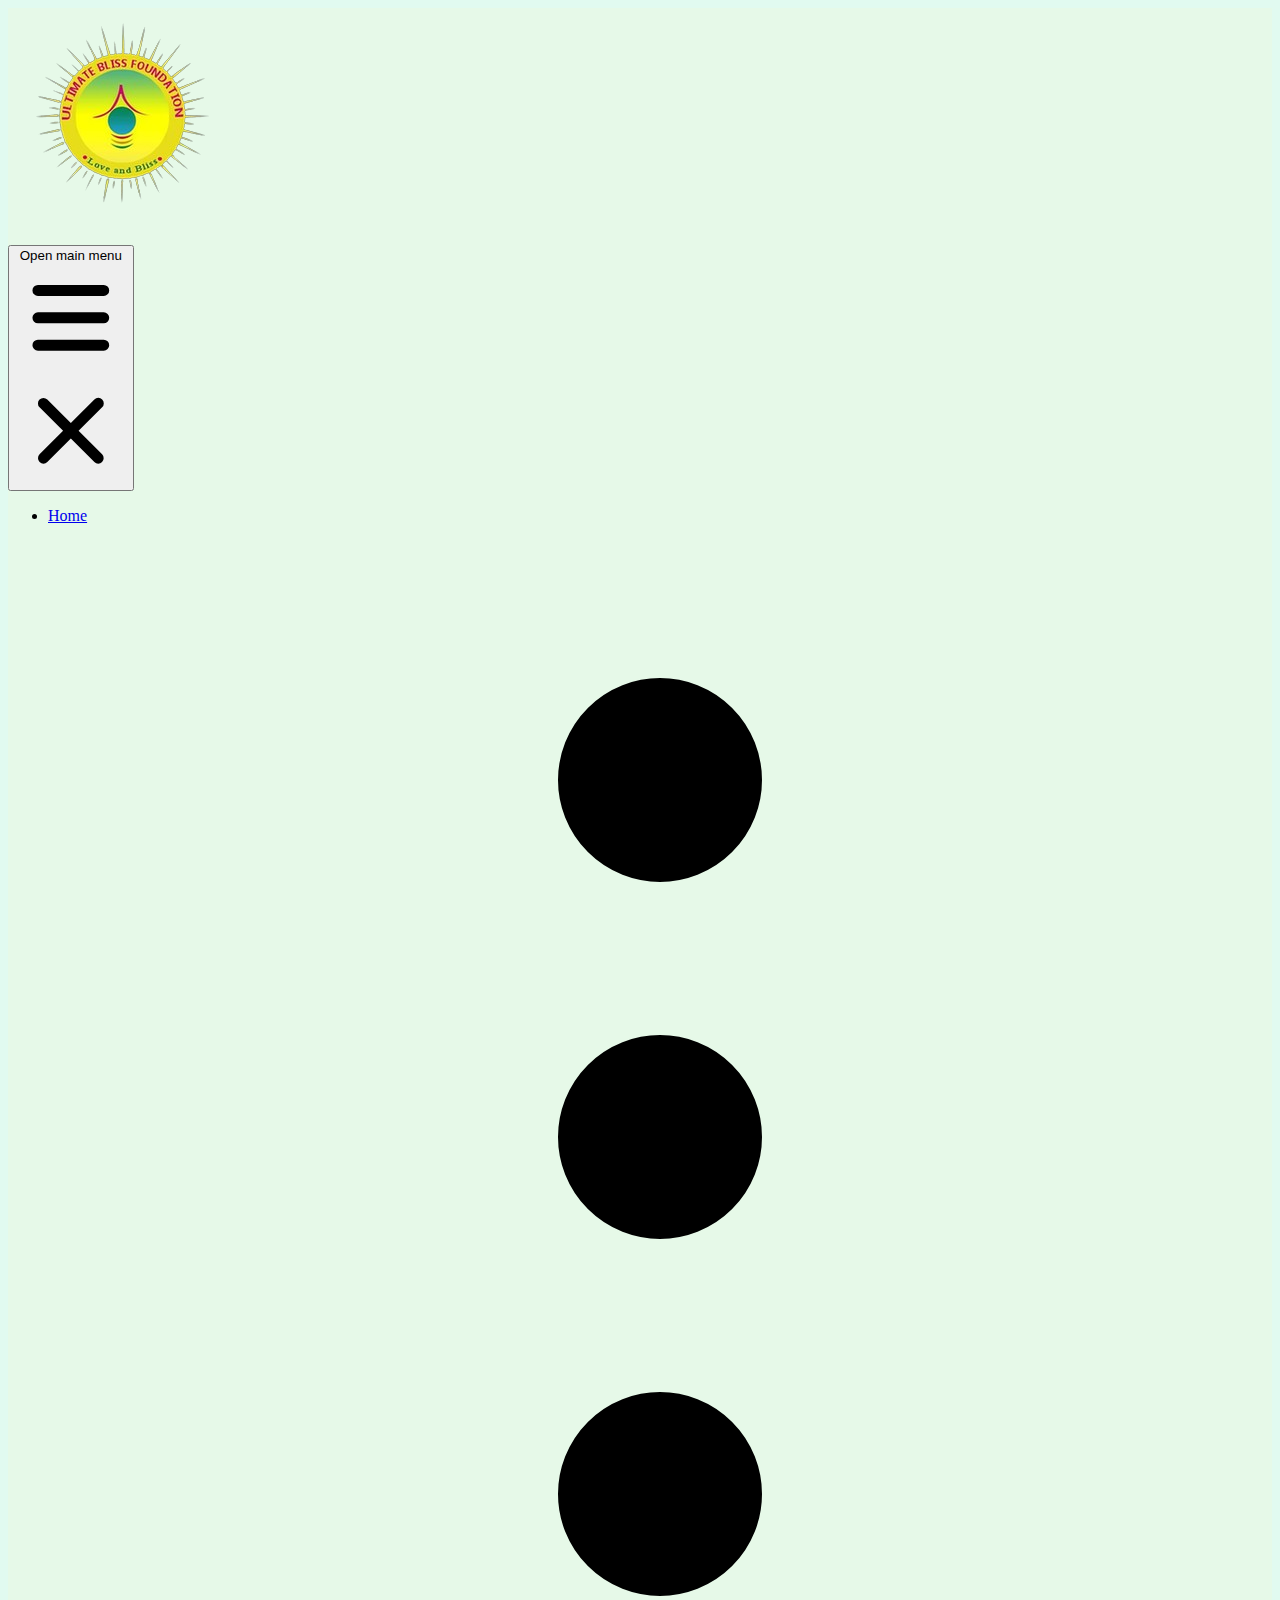
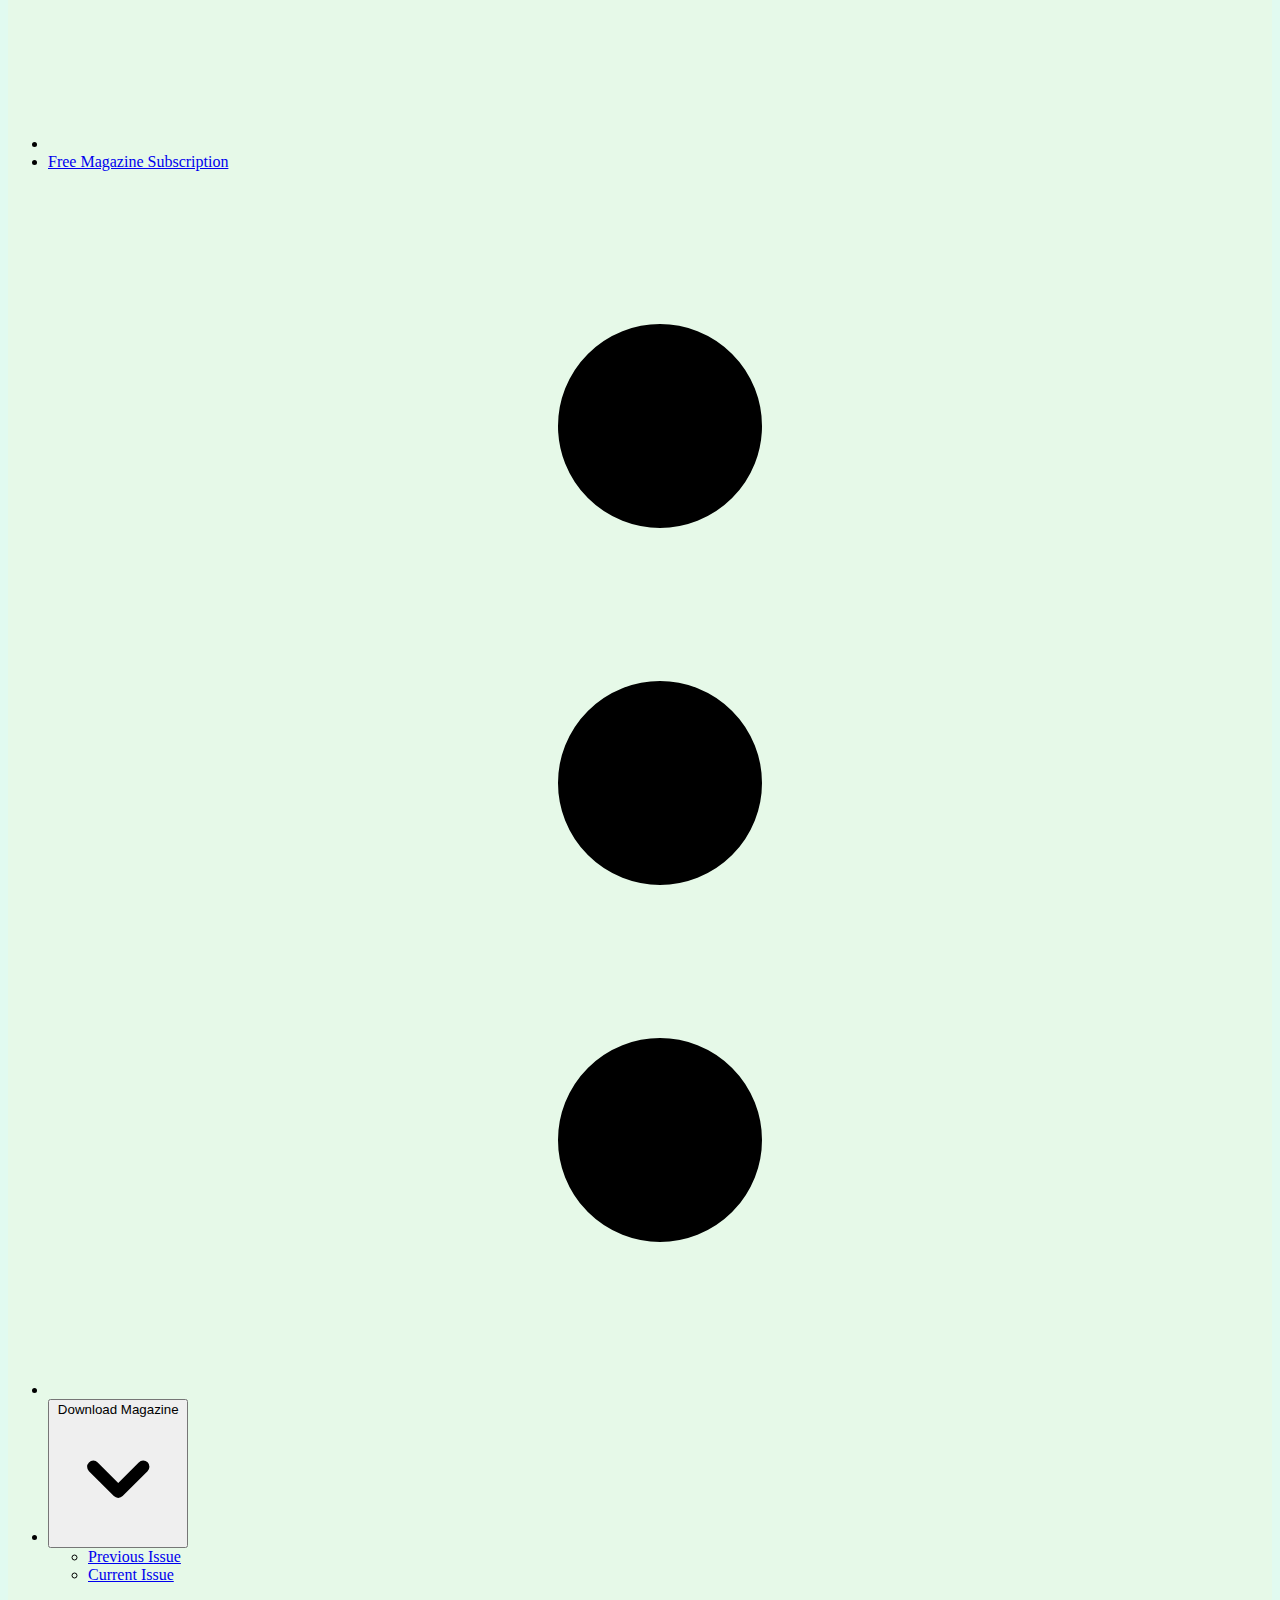
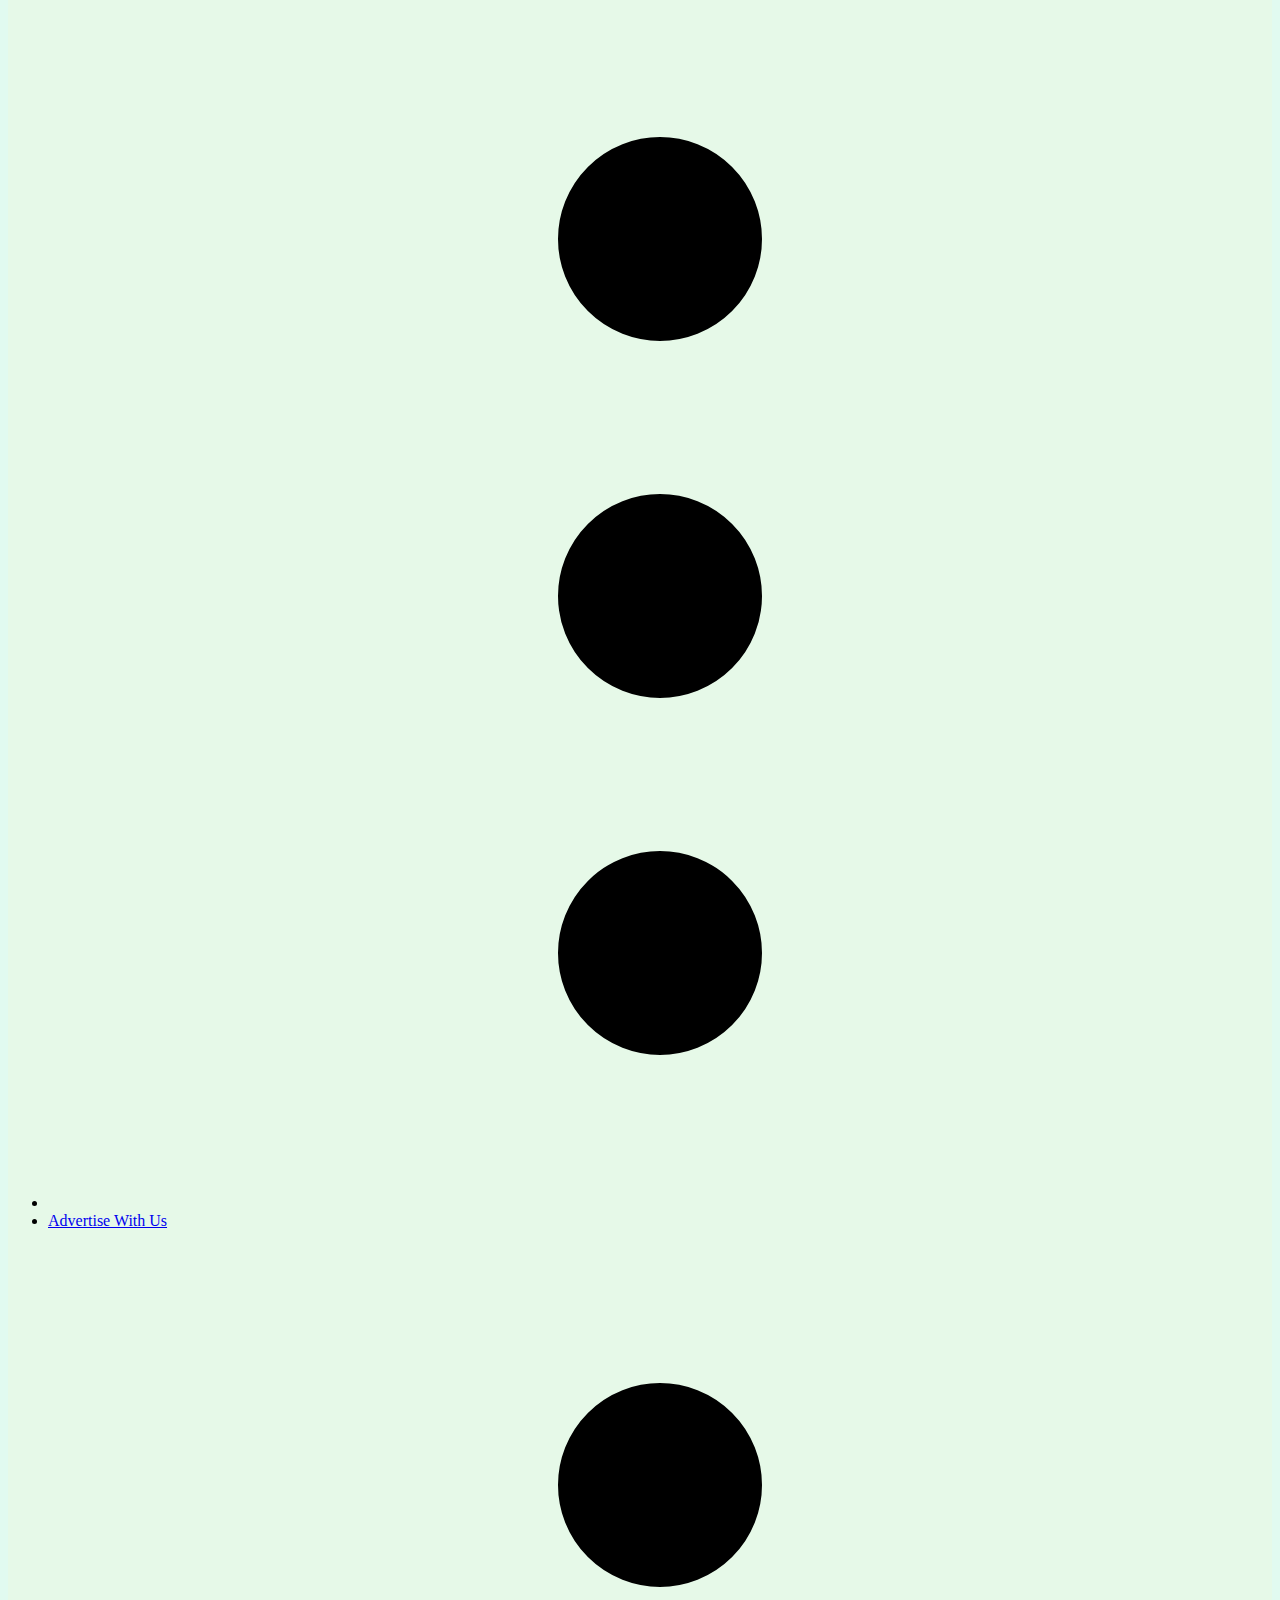
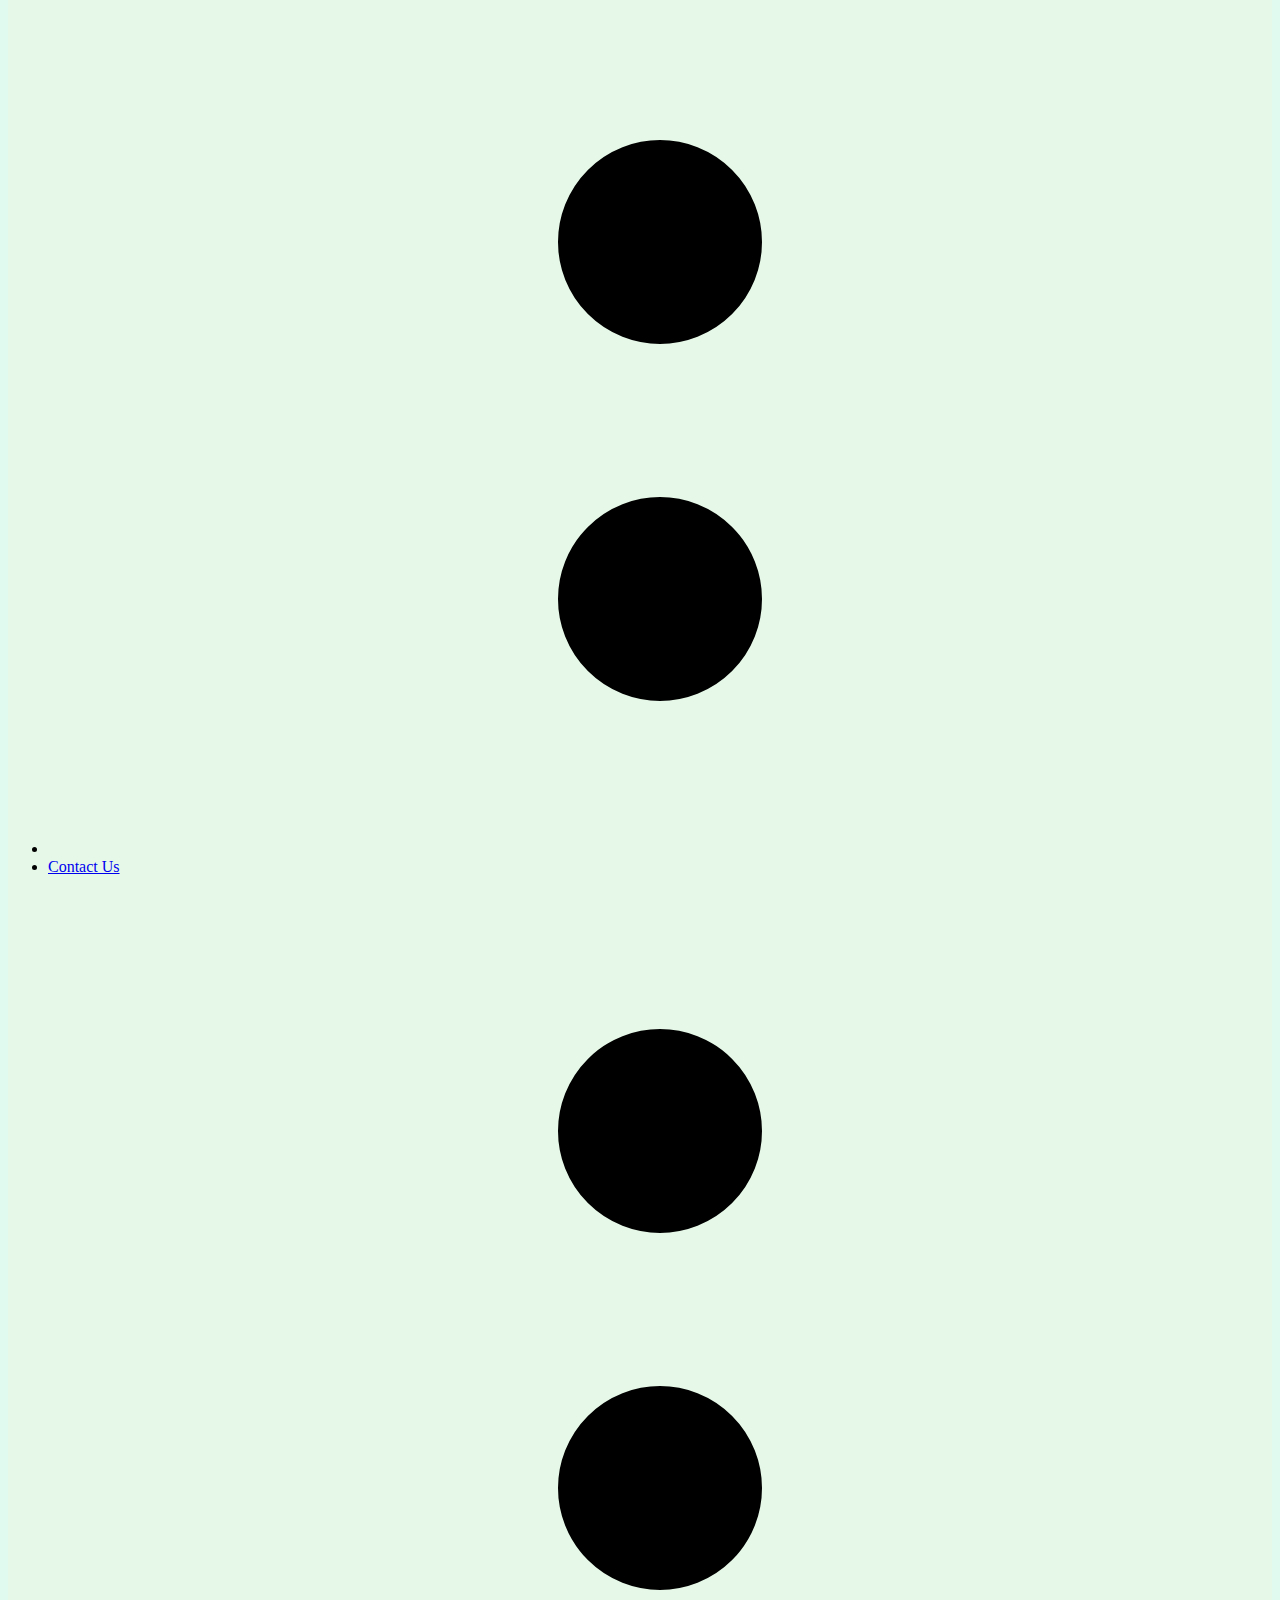
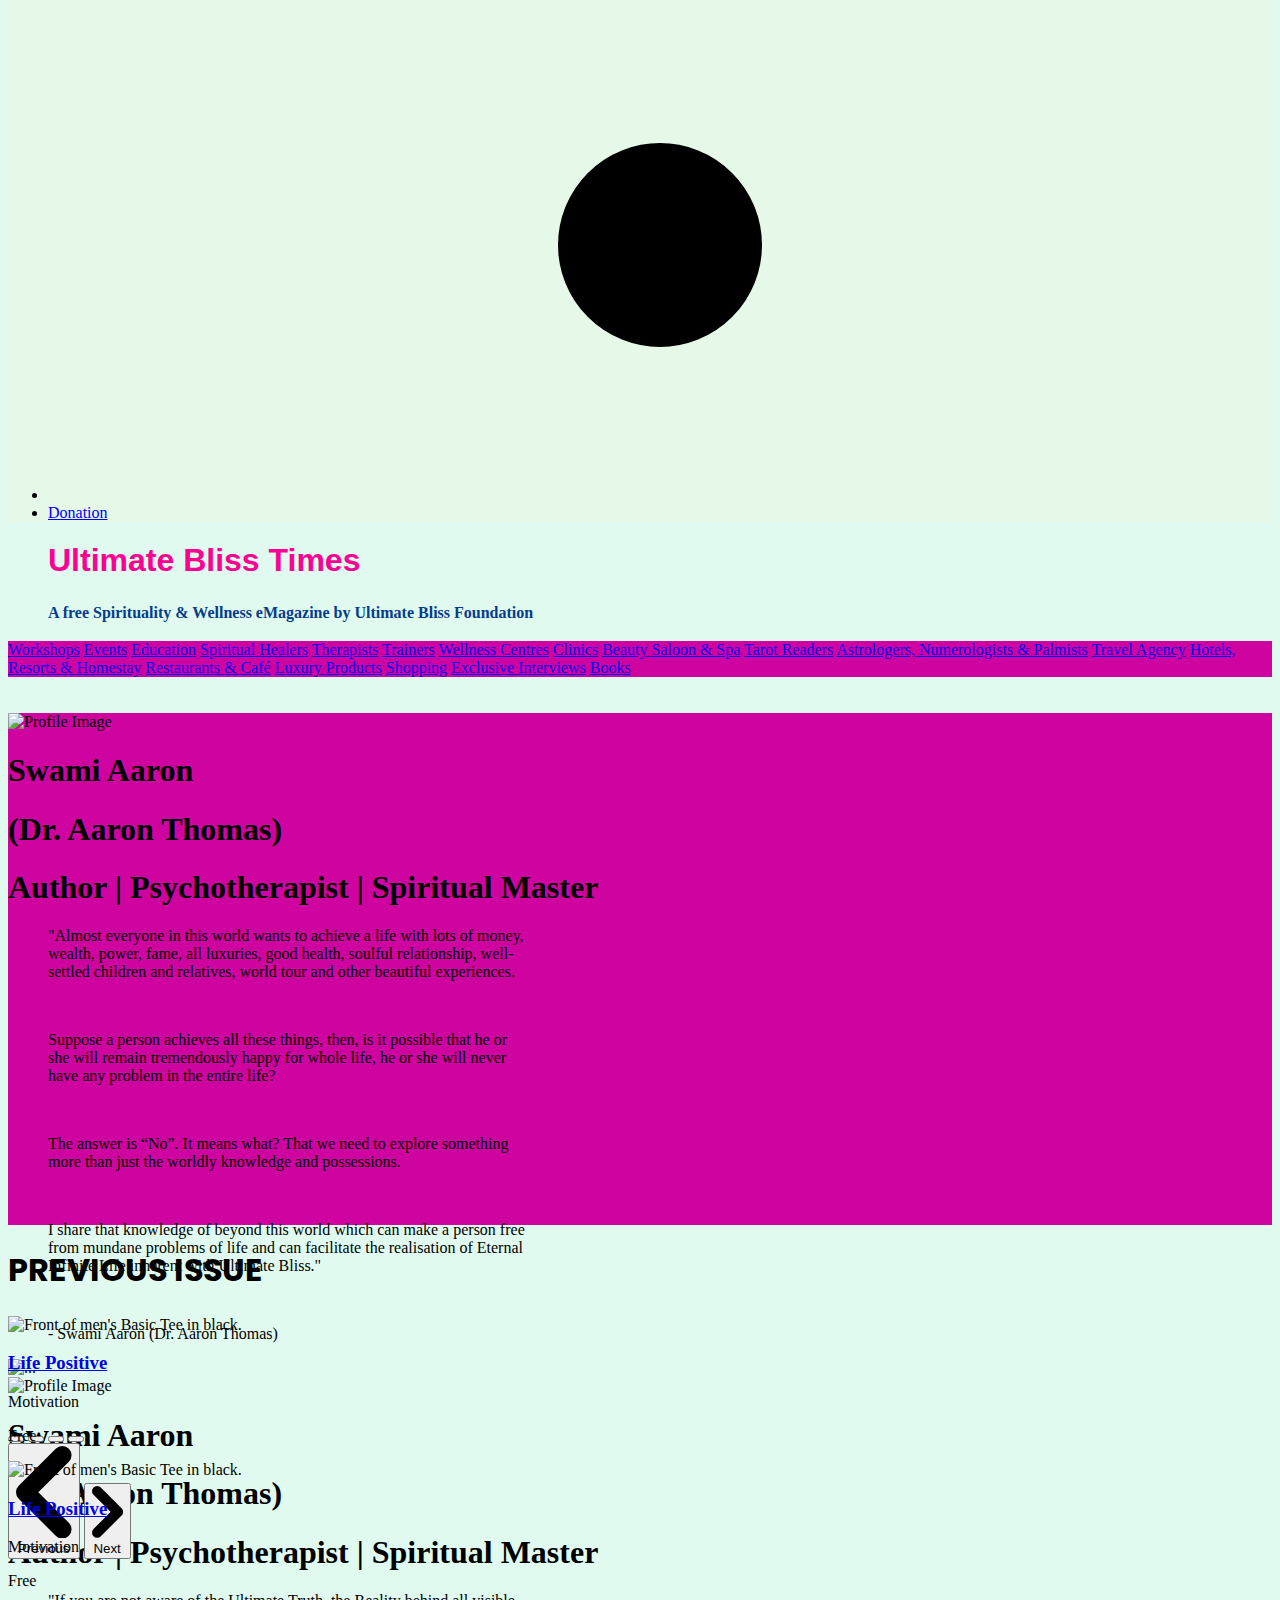
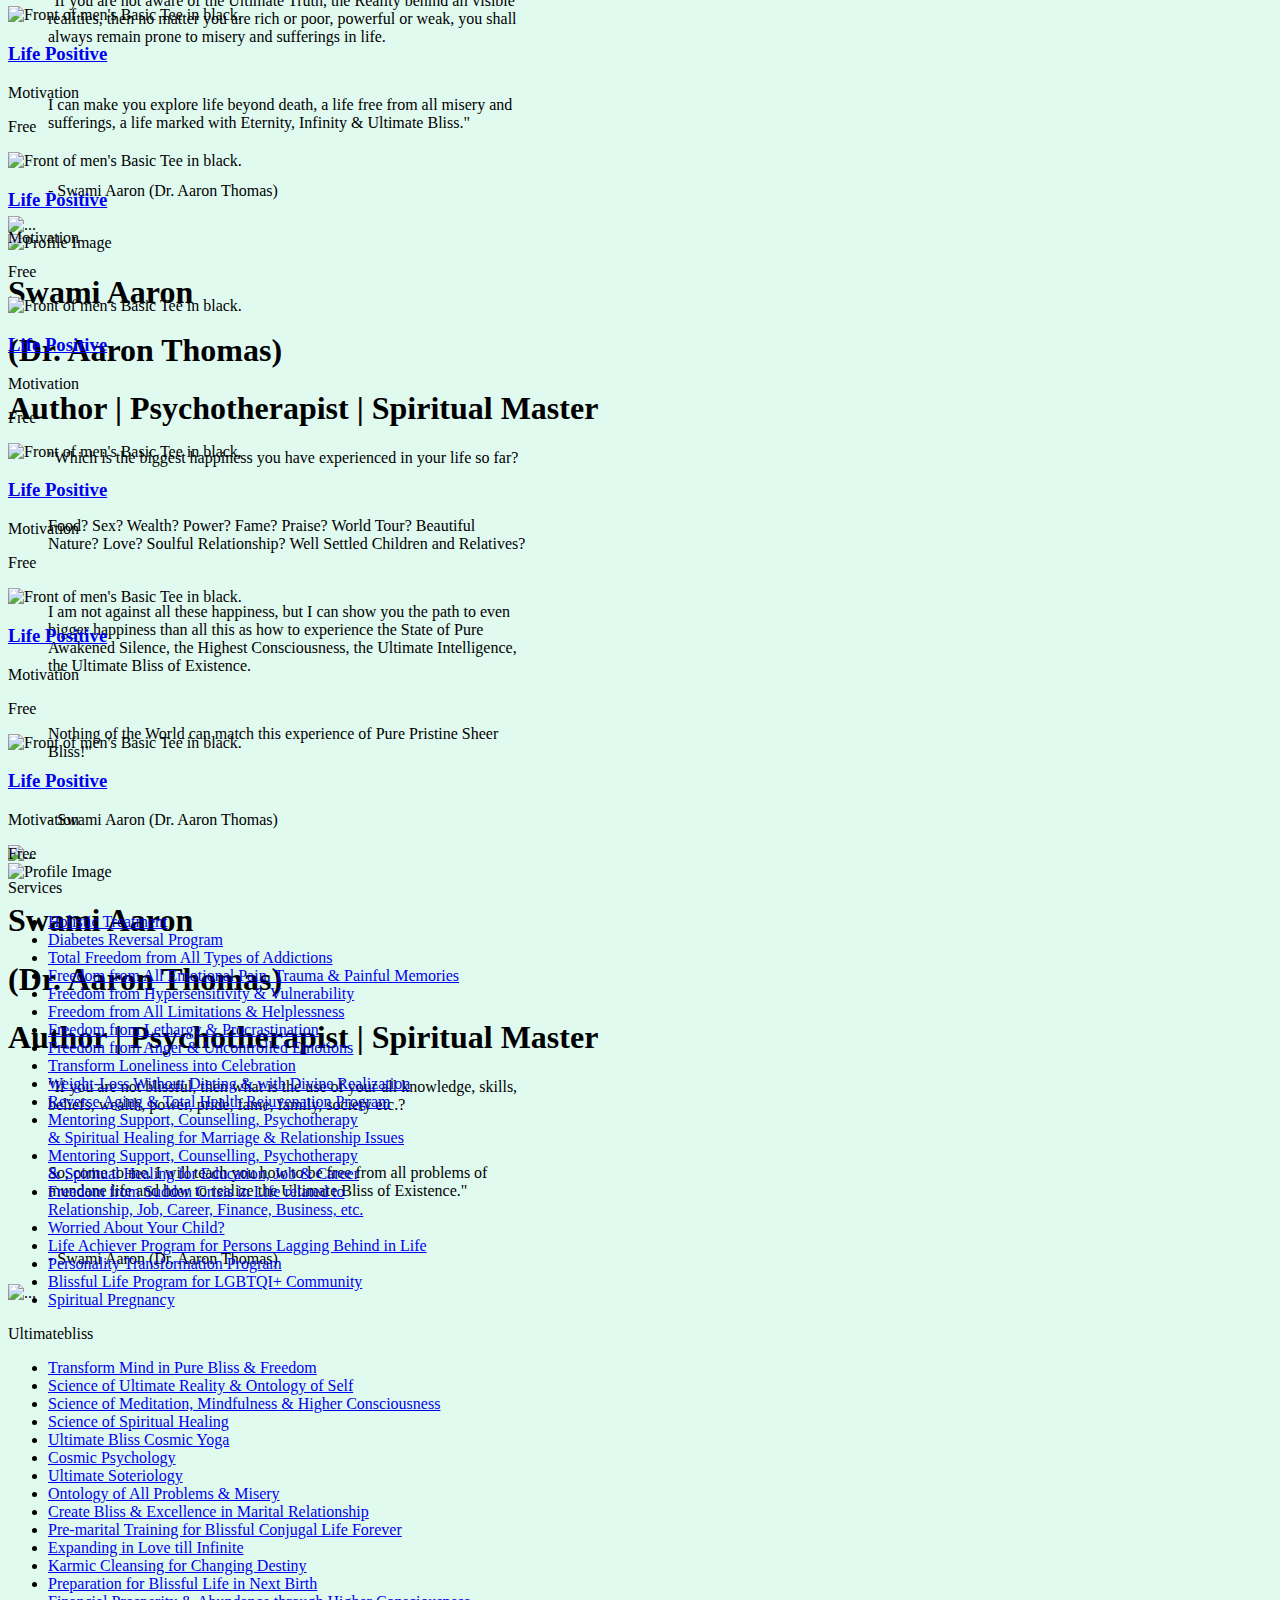
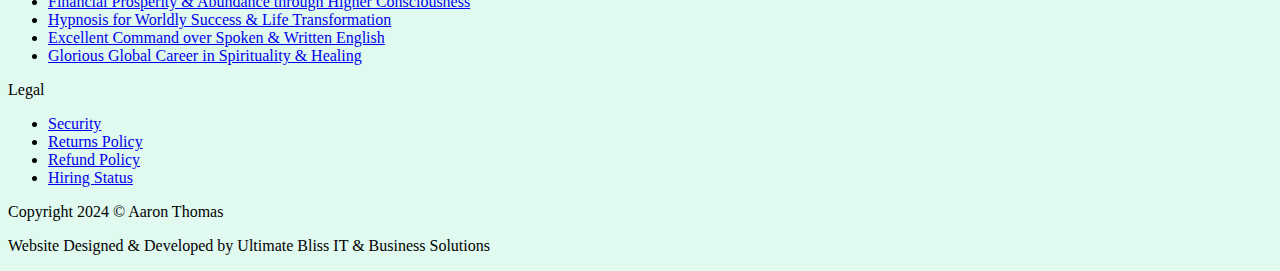
==== commit 05210f73: "base-without-mag" ====
--- a/index.html
+++ b/index.html
@@ -6,8 +6,9 @@
   <meta name="viewport" content="width=device-width, initial-scale=1.0">
   <link rel="stylesheet" href="style.css">
   <script src="https://code.jquery.com/jquery-3.6.4.min.js"></script>
-  <link rel="stylesheet" href="https://unpkg.com/swiper/swiper-bundle.min.css" />
-  <link href="https://unpkg.com/tailwindcss@^2/dist/tailwind.min.css" rel="stylesheet">
+  <link rel="stylesheet" href="https://unpkg.com/swiper/swiper-bundle.min.css" /><!-- 
+  <link href="https://unpkg.com/tailwindcss@^2/dist/tailwind.min.css" rel="stylesheet"> -->
+  <link rel="stylesheet" href="https://cdnjs.cloudflare.com/ajax/libs/tailwindcss/2.2.19/tailwind.min.css" integrity="sha512-wnea99uKIC3TJF7v4eKk4Y+lMz2Mklv18+r4na2Gn1abDRPPOeef95xTzdwGD9e6zXJBteMIhZ1+68QC5byJZw==" crossorigin="anonymous" referrerpolicy="no-referrer" />
   <link rel="stylesheet" href="https://cdnjs.cloudflare.com/ajax/libs/font-awesome/6.5.1/css/all.min.css"
     integrity="sha512-DTOQO9RWCH3ppGqcWaEA1BIZOC6xxalwEsw9c2QQeAIftl+Vegovlnee1c9QX4TctnWMn13TZye+giMm8e2LwA=="
     crossorigin="anonymous" referrerpolicy="no-referrer" />
@@ -205,12 +206,27 @@
       display: flex;
     }
 
-    .bar {
+    .caro-bar {
       width: 20px;
       height: 4px;
       background-color: #beffae94;
       margin: 0 5px;
       cursor: pointer;
+    }
+
+    .headline{
+      color: #ff0090;
+      font-weight: bolder;
+      line-height: 35px;
+      font-family: 'Segoe UI', Tahoma, Geneva, Verdana, sans-serif;
+    }
+    .headline-sub{
+      color: #033D8B; 
+      font-weight: bold; 
+      line-height: 25px;
+    }
+    .bg-prime{
+      background-color: #CE03A0;
     }
 
   </style>
@@ -220,227 +236,53 @@
       $('#footer').load('footer.html');
     })
   </script>
+  <link href="https://cdnjs.cloudflare.com/ajax/libs/flowbite/2.3.0/flowbite.min.css" rel="stylesheet" />
+
 </head>
 
-<body>
-
+<body style="background-color: #E1FAF0;">
+<script src="https://cdnjs.cloudflare.com/ajax/libs/flowbite/2.3.0/flowbite.min.js"></script>
   <!-- Header -->
-
-  <div id="header"></div>
-
-  <script src="https://unpkg.com/@themesberg/flowbite@1.1.1/dist/flowbite.bundle.js"></script>
+  <!-- #E1FAF0 -->
+  <div id="header"  style="background-color: #e6f9e8;"></div>
+  <!-- #e6f9e8 -->
+  <dir class="py-5" style="background-color:#E1FAF0;">
+    <h1 class="text-5xl text-center headline uppercase" >Ultimate Bliss Times</h1>
+    <p class="mt-2 text-center headline-sub">A free Spirituality & Wellness eMagazine by Ultimate Bliss Foundation</p>
+  </dir>
+
+  <section>
+    <nav class="flex flex-wrap justify-center bg-prime p-4 font-bold">
+      <a href="#" class="text-white hover:text-gray-200 w-full sm:w-auto mx-4 my-2 sm:my-0 border-r border-gray-400 pr-6">Workshops</a>
+      <a href="#" class="text-white hover:text-gray-200 w-full sm:w-auto mx-4 my-2 sm:my-0 border-r border-gray-400 pr-6">Events</a> 
+      <a href="#" class="text-white hover:text-gray-200 w-full sm:w-auto mx-4 my-2 sm:my-0 border-r border-gray-400 pr-6">Education</a> 
+      <a href="#" class="text-white hover:text-gray-200 w-full sm:w-auto mx-4 my-2 sm:my-0 border-r border-gray-400 pr-6">Spiritual Healers</a>
+      <a href="#" class="text-white hover:text-gray-200 w-full sm:w-auto mx-4 my-2 sm:my-0 border-r border-gray-400 pr-6">Therapists</a>
+      <a href="#" class="text-white hover:text-gray-200 w-full sm:w-auto mx-4 my-2 sm:my-0 border-r border-gray-400 pr-6">Trainers</a>
+      <a href="#" class="text-white hover:text-gray-200 w-full sm:w-auto mx-4 my-2 sm:my-0 border-r border-gray-400 pr-6">Wellness Centres</a>
+      <a href="#" class="text-white hover:text-gray-200 w-full sm:w-auto mx-4 my-2 sm:my-0 border-r border-gray-400 pr-6">Clinics</a>
+      <a href="#" class="text-white hover:text-gray-200 w-full sm:w-auto mx-4 my-2 sm:my-0 border-r border-gray-400 pr-6">Beauty Saloon & Spa</a>
+      <a href="#" class="text-white hover:text-gray-200 w-full sm:w-auto mx-4 my-2 sm:my-0 border-r border-gray-400 pr-6">Tarot Readers</a>
+      <a href="#" class="text-white hover:text-gray-200 w-full sm:w-auto mx-4 my-2 sm:my-0 border-r border-gray-400 pr-6">Astrologers, Numerologists & Palmists</a>
+      <a href="#" class="text-white hover:text-gray-200 w-full sm:w-auto mx-4 my-2 sm:my-0 border-r border-gray-400 pr-6">Travel Agency</a>
+      <a href="#" class="text-white hover:text-gray-200 w-full sm:w-auto mx-4 my-2 sm:my-0 border-r border-gray-400 pr-6">Hotels, Resorts & Homestay</a>
+      <a href="#" class="text-white hover:text-gray-200 w-full sm:w-auto mx-4 my-2 sm:my-0 border-r border-gray-400 pr-6">Restaurants & Café</a>
+      <a href="#" class="text-white hover:text-gray-200 w-full sm:w-auto mx-4 my-2 sm:my-0 border-r border-gray-400 pr-6">Luxury Products</a>
+      <a href="#" class="text-white hover:text-gray-200 w-full sm:w-auto mx-4 my-2 sm:my-0 border-r border-gray-400 pr-6">Shopping</a>
+      <a href="#" class="text-white hover:text-gray-200 w-full sm:w-auto mx-4 my-2 sm:my-0 border-r border-gray-400 pr-6">Exclusive Interviews</a>
+      <a href="#" class="text-white hover:text-gray-200 w-full sm:w-auto mx-4 my-2 sm:my-0">Books</a>
+  </nav>
+  </section>
+  <div><br><br></div>
+  <!-- <dir style="background: #CE03A0;">
+    <h1 class="text-3xl font-extrabold text-white text-center">Ultimate Bliss Times</h1>
+  </dir> -->
+
+  <!-- <script src="https://unpkg.com/@themesberg/flowbite@1.1.1/dist/flowbite.bundle.js"></script> -->
+
 
   <!-- Read Magazine -->
-  <section id="mgz" class="my-1 "
-    style="background-image: url(https://static.vecteezy.com/system/resources/previews/024/409/662/large_2x/[base64].jpg);">
-
-    <div class="flex justify-content justify-evenly text-gray-100 py-1" style="background: #CE03A0;">
-      <div>
-        <i class="fa fa-search-plus" aria-hidden="true"></i>
-      </div>
-      <div>
-        <i class="fa-solid fa-magnifying-glass-minus"></i>
-      </div>
-      <div>
-        <i class="fa-solid fa-volume-high"></i>
-      </div>
-      <div>
-        <i class="fa-solid fa-play"></i>
-      </div>
-      <div>
-        <i class="fa-solid fa-arrow-left"></i>
-      </div>
-
-      <input type="number" placeholder="Page number" class="text-center bg-opacity-40 bg-transparent"
-        onfocus="this.style.outline = 'none';" maxlength="3">
-
-      <div>
-        <i class="fa-solid fa-arrow-right"></i>
-      </div>
-      <div>
-        <i class="fa fa-table" aria-hidden="true"></i>
-      </div>
-      <div>
-        <i class="fa-solid fa-envelope"></i>
-      </div>
-      <div>
-        <i class="fas fa-share"></i>
-      </div>
-
-      <div>
-        <i class="fas fa-expand"></i>
-      </div>
-    </div>
-
-    <script src="turn.js"></script>
-
-    <div
-      class=" justify-start hover:justify-center items-center flex font-bold backdrop-filter backdrop-blur-lg backdrop-brightness-50 py-24">
-
-      <button id="npb" class="text-green-50 absolute left-20 p-3 px-4 rounded-full hover:text-green-100"
-        style="background:#CE03A0;"> <i class="fa-solid fa-less-than"></i></button>
-
-
-      <div class="" id="myDiv">
-
-        <!-- Magazine -->
-
-
-        <div id="magazine">
-
-          <!-- Pages -->
-
-          <div style="background-image: url('Cover\ page\ Ultimate\ Bliss\ Times.webp')"
-            class="bg-no-repeat bg-cover bg-center"><span class="text"></span>
-            <div class="content text-4xl flex items-center mt-18 font-bold">
-              <!-- <h1 class="text-white filter drop-shadow text-6xl">The Ultimate Bliss</h1>
-              <pc class="mt-16">
-                </p>
-                <p
-                  class="text-sm flex text-white font-normal filter drop-shadow bg-black bg-opacity-10 text-justify p-5 mt-96">
-                  Explore the mystical realms of spirituality as we delve into practices that foster a deep connection
-                  with the divine. From ancient traditions to modern interpretations, discover the pathways to spiritual
-                  enlightenment.</p> -->
-            </div>
-          </div>
-
-          <div><span class="text">Page 2 </span>
-            <div class="content">
-              <h1 class="justify-start flex font-bold mt-4">Introduction</h1>
-              <p>Welcome to "The Ultimate Bliss," a magazine dedicated to spiritual exploration, motivation, healing,
-                and
-                therapy. In each issue, we embark on a journey to discover profound insights, uplifting stories, and
-                transformative editorials that nurture the mind, body, and soul.</p> <img
-                src="https://miro.medium.com/v2/resize:fit:4096/1*3mYIJgfwP75nx9A0BbvDxQ.png" width="560" height="315"
-                alt="">
-              <p>Lorem ipsum dolor sit amet consectetur adipisicing elit. Molestiae eos ipsum sapiente reiciendis
-                excepturi
-                laborum, quis ducimus, aut vel veritatis illum incidunt commodi, maxime mollitia necessitatibus minus?
-              </p>
-            </div>
-          </div>
-
-          <div><span class="text">Page 3 </span>
-            <div class="content">
-              <h1 class="justify-start flex font-bold mt-4">Integrated youtube playback</h1>
-              <p>Ontology Of All Problems and Misery: Freedom from All Problems of Life - Introductory Session</p>
-              <iframe width="560" height="315" src="https://www.youtube.com/embed/q69X1udWov8?si=yPyXe-IH6ey2hCQX"
-                title="YouTube video player" frameborder="0"
-                allow="accelerometer; autoplay; clipboard-write; encrypted-media; gyroscope; picture-in-picture; web-share"
-                allowfullscreen></iframe>
-              <p>This video is of the introductory session of Swami Aaron’s Master Workshop titled “Ontology of All
-                Problems & Misery: Freedom from All Sufferings of Life”.
-              </p>
-            </div>
-          </div>
-
-          <div><span class="text">Page 4</span>
-            <div class="content">
-              <h1 class="justify-start flex font-bold mt-4">Middle of the Book</h1>
-              <p>Lorem ipsum dolor sit amet consectetur adipisicing elit. Molestiae eos ipsum sapiente reiciendis
-                excepturi
-                laborum, quis ducimus, aut vel veritatis illum incidunt commodi, maxime mollitia necessitatibus minus?
-                Quas,
-                eveniet eaque?</p>
-              <p>Lorem ipsum dolor sit amet consectetur adipisicing elit. Molestiae eos ipsum sapiente reiciendis
-                excepturi
-                laborum, quis ducimus, aut vel veritatis illum incidunt commodi, maxime mollitia necessitatibus minus?
-                Quas,
-                eveniet eaque?</p>
-              <p>Lorem ipsum dolor sit amet consectetur adipisicing elit. Molestiae eos ipsum sapiente reiciendis
-                excepturi
-              <p>Lorem ipsum dolor sit amet consectetur adipisicing elit. Molestiae eos ipsum sapiente reiciendis
-                excepturi
-                laborum, quis ducimus, aut vel veritatis illum incidunt commodi, maxime mollitia necessitatibus minus?
-                Quas,
-                eveniet eaque?</p>
-              <p>Lorem ipsum dolor sit amet consectetur adipisicing elit. Molestiae eos ipsum sapiente reiciendis
-                excepturi
-                laborum, quis ducimus, aut vel veritatis illum incidunt commodi, maxime mollitia necessitatibus minus?
-                Quas,</p>
-            </div>
-          </div>
-          <div><span class="text">Page 5 </span>
-            <div class="content">
-              <h1 class="justify-start flex font-bold mt-4">The Cat</h1>
-              <p>Lorem ipsum dolor sit amet consectetur adipisicing elit. Molestiae eos ipsum sapiente reiciendis
-                excepturi
-                laborum, quis ducimus, aut vel veritatis illum incidunt commodi, maxime mollitia necessitatibus minus?
-                Quas,
-                eveniet eaque?</p> <img
-                src="https://i.natgeofe.com/n/4cebbf38-5df4-4ed0-864a-4ebeb64d33a4/NationalGeographic_1468962_3x2.jpg?w=1638&h=1092"
-                width="560" height="315" alt="">
-              <p>Lorem ipsum dolor sit amet consectetur adipisicing elit. Molestiae eos ipsum sapiente reiciendis
-                excepturi
-                laborum, quis ducimus, aut vel veritatis illum incidunt commodi, maxime mollitia necessitatibus minus?
-              </p>
-            </div>
-          </div>
-
-          <div><span class="text">Page 6 </span>
-            <div class="content">
-              <h1 class="justify-start flex font-bold mt-4">Integrated youtube playback</h1>
-              <p>Gain inspiration from an exclusive interview with a motivational speaker. Discover personal anecdotes,
-                success stories, and practical tips for overcoming challenges.</p> <iframe width="560" height="315"
-                src="https://www.youtube.com/embed/uc1r_mW5Qt4?si=ieRy6AfsO7U3aZxp" title="YouTube video player"
-                frameborder="0"
-                allow="accelerometer; autoplay; clipboard-write; encrypted-media; gyroscope; picture-in-picture; web-share"
-                allowfullscreen></iframe>
-              <p>Lorem ipsum dolor sit amet consectetur adipisicing elit. Molestiae eos ipsum sapiente reiciendis
-                excepturi
-                laborum, quis ducimus, aut vel veritatis illum incidunt commodi, maxime mollitia necessitatibus minus?
-                Quas,
-                eveniet eaque?</p>
-            </div>
-          </div>
-
-          <div><span class="text">Page 7 </span>
-            <div class="content">
-              <h1 class="justify-start flex font-bold mt-4">Added Support for Website Integration</h1>
-              <p>We can add websites for live preview so user can stay here instead of leaving our magazine</p> <iframe
-                width="560" height="315" src="https://ultimatebliss.org" title="Web Site View" frameborder="0"
-                allowfullscreen></iframe>
-              <p>Lorem ipsum dolor sit amet consectetur adipisicing elit. Molestiae eos ipsum sapiente reiciendis
-                excepturi
-                laborum, quis ducimus, aut vel veritatis illum incidunt commodi, maxime mollitia necessitatibus minus?
-                Quas,
-                eveniet eaque?</p>
-            </div>
-          </div>
-
-          <div
-            style="background-image: url(https://img.freepik.com/premium-photo/end-tunnel-dark-mystical-stairs-fairy-fantasy-forest-digital-illustration-ai_742252-5404.jpg);"
-            class="bg-no-repeat bg-cover bg-center"><span class="text"></span>
-            <div class="content">
-              <h1 class="justify-start flex font-bold mt-4 text-white mt-52">End of Book</h1>
-              <p class="text-white mt-18">Lorem ipsum dolor sit amet consectetur adipisicing elit. Molestiae eos ipsum
-                sapiente reiciendis excepturi
-                laborum, quis ducimus, aut vel veritatis illum incidunt commodi, maxime mollitia necessitatibus minus?
-                Quas,
-                eveniet eaque?</p>
-              <p class="text-white">Lorem ipsum dolor sit amet consectetur adipisicing elit. Molestiae eos ipsum
-                sapiente
-                reiciendis excepturi
-                laborum, quis ducimus, aut vel veritatis illum incidunt commodi, maxime mollitia necessitatibus minus?
-                Quas,
-                eveniet eaque?</p>
-              <p class="text-white">Lorem ipsum dolor sit amet consectetur adipisicing elit. Molestiae eos ipsum
-                sapiente
-                reiciendis excepturi
-                laborum, quis ducimus, aut vel veritatis illum incidunt commodi, maxime mollitia necessitatibus minus?
-                Quas,
-                eveniet eaque?</p>
-            </div>
-          </div>
-        </div>
-
-        <script>
-          $(document).ready(function () {
-            $("#magazine").turn();
-          });
-        </script>
-
-      </div>
+  
 
       <!-- <script>
         const myDiv = document.getElementById("myDiv");
@@ -451,145 +293,161 @@
       </script> -->
 
 
-      <button id="npb" class="text-green-50 absolute right-20 p-3 px-4 rounded-full hover:text-green-100"
-        style="background:#CE03A0 ;"> <i class="fa-solid fa-greater-than"></i></button>
+      <!-- <button id="npb" class="text-green-50 absolute right-20 p-3 px-4 rounded-full hover:text-green-100"
+        style="background:#CE03A0 ;"> <i class="fa-solid fa-greater-than"></i> wedew</button>
+
+    </div> -->
+
+
+    <!--  -->
+      
+    <!-- Quotation -->
+    
+<section class="p-5" style=" background-color: #CE03A0;">
+<div class="bg-green-500 w-6/12 mx-auto">
+  <div id="default-carousel" class="relative w-full h-80" data-carousel="slide"  data-bs-interval="9000" style="height: 32rem; background-color: #CE03A0;">
+    <!-- Carousel wrapper -->
+    <div class="relative h-full overflow-hidden rounded- md:h-96"  style="height: 32rem;">
+         
+        <!-- Item 1 -->
+        <div class="hidden duration-1000 ease-in-out" data-carousel-item>
+          <div class="absolute inset-0 flex items-center justify-center">
+              <!-- Left side content -->
+              <div class="absolute left-16 z-10 p-4 text-black font-semibold text-center justify-center ml-auto">
+                  <!-- Image -->
+                  <img src="carousel/swami-aaron.webp" class="w-36 h-28 rounded-sm mx-auto" alt="Profile Image">
+                  <!-- Text -->
+                  <h1 class="text-xs my-4">Swami Aaron</h1>
+                  <h1 class="text-xs my-4">(Dr. Aaron Thomas)</h1>
+                  <h1 class="text-xs my-4">Author | Psychotherapist | Spiritual Master</h1>
+              </div>
+              <!-- Right side content -->
+              <div class="absolute right-5 z-10 p-4 text-black font-medium mr-auto text-sm" style="width: 35rem;">
+                  <!-- Quotes -->
+                  <blockquote>
+                      <p>&quot;Almost everyone in this world wants to achieve a life with lots of money, wealth, power, fame, all luxuries, good health, soulful relationship, well-settled children and relatives, world tour and other beautiful experiences.</p><br>
+                      <p>Suppose a person achieves all these things, then, is it possible that he or she will remain tremendously happy for whole life, he or she will never have any problem in the entire life?</p><br>
+                      <p>The answer is “No”. It means what? That we need to explore something more than just the worldly knowledge and possessions.</p><br>
+                      <p>I share that knowledge of beyond this world which can make a person free from mundane problems of life and can facilitate the realisation of Eternal Infinite Life inherent with Ultimate Bliss.&quot;</p><br>
+                      <p>- Swami Aaron (Dr. Aaron Thomas)</p>
+                    </blockquote>
+              </div>
+              <!-- Image -->
+              <img src="carousel/11.jpg" class="absolute object-fill block w-full h-full" alt="...">
+          </div>
+      </div>
+
+        <!-- Item 2 -->
+        <div class="hidden duration-100 ease-in-out" data-carousel-item>
+          <div class="absolute inset-0 flex items-center justify-center">
+              <!-- Left side content -->
+              <div class="absolute left-16 z-10 p-4 text-black font-semibold text-center justify-center ml-auto">
+                  <!-- Image -->
+                  <img src="carousel/swami-aaron.webp" class="w-36 h-28 rounded-sm mx-auto" alt="Profile Image">
+                  <!-- Text -->
+                  <h1 class="text-xs my-4">Swami Aaron</h1>
+                  <h1 class="text-xs my-4">(Dr. Aaron Thomas)</h1>
+                  <h1 class="text-xs my-4">Author | Psychotherapist | Spiritual Master</h1>
+              </div>
+              <!-- Right side content -->
+              <div class="absolute right-5 z-10 p-4 text-black font-medium mr-auto text-sm" style="width: 35rem;">
+                  <!-- Quotes -->
+                  <blockquote>
+                      <p>&quot;If you are not aware of the Ultimate Truth, the Reality behind all visible realities, then no matter you are rich or poor, powerful or weak, you shall always remain prone to misery and sufferings in life.</p><br>
+                      <p>I can make you explore life beyond death, a life free from all misery and sufferings, a life marked with Eternity, Infinity & Ultimate Bliss.&quot;</p><br>
+                      <p>- Swami Aaron (Dr. Aaron Thomas)</p>
+                    </blockquote>
+              </div>
+              <!-- Image -->
+              <img src="carousel/22.jpg" class="absolute object-fill block w-full h-full" alt="...">
+          </div>
+      </div>
+
+        <!-- Item 3 -->
+        <div class="hidden duration-1000 ease-in-out" data-carousel-item>
+          <div class="absolute inset-0 flex items-center justify-center">
+              <!-- Left side content -->
+              <div class="absolute left-16 z-10 p-4 text-black font-semibold text-center justify-center ml-auto">
+                  <!-- Image -->
+                  <img src="carousel/swami-aaron.webp" class="w-36 h-28 rounded-sm mx-auto" alt="Profile Image">
+                  <!-- Text -->
+                  <h1 class="text-xs my-4">Swami Aaron</h1>
+                  <h1 class="text-xs my-4">(Dr. Aaron Thomas)</h1>
+                  <h1 class="text-xs my-4">Author | Psychotherapist | Spiritual Master</h1>
+              </div>
+              <!-- Right side content -->
+              <div class="absolute right-5 z-10 p-4 text-black font-medium mr-auto text-sm" style="width: 35rem;">
+                  <!-- Quotes -->
+                  <blockquote>
+                      <p>&quot;Which is the biggest happiness you have experienced in your life so far?</p><br>
+                      <p>Food? Sex? Wealth? Power? Fame? Praise? World Tour? Beautiful Nature? Love? Soulful Relationship? Well Settled Children and Relatives?</p><br>
+                      <p>I am not against all these happiness, but I can show you the path to even bigger happiness than all this as how to experience the State of Pure Awakened Silence, the Highest Consciousness, the Ultimate Intelligence, the Ultimate Bliss of Existence.</p><br>
+                      <p>Nothing of the World can match this experience of Pure Pristine Sheer Bliss!&quot;</p><br>
+                      <p>- Swami Aaron (Dr. Aaron Thomas)</p>
+                    </blockquote>
+              </div>
+              <!-- Image -->
+              <img src="carousel/33.jpg" class="absolute object-fill block w-full h-full" alt="...">
+          </div>
+      </div>
+
+        <!-- Item 4 -->
+        <div class="hidden duration-9000 ease-in-out" data-carousel-item>
+          <div class="absolute inset-0 flex items-center justify-center">
+              <!-- Left side content -->
+              <div class="absolute left-16 z-10 p-4 text-black font-semibold text-center justify-center ml-auto">
+                  <!-- Image -->
+                  <img src="carousel/swami-aaron.webp" class="w-36 h-28 rounded-sm mx-auto" alt="Profile Image">
+                  <!-- Text -->
+                  <h1 class="text-xs my-4">Swami Aaron</h1>
+                  <h1 class="text-xs my-4">(Dr. Aaron Thomas)</h1>
+                  <h1 class="text-xs my-4">Author | Psychotherapist | Spiritual Master</h1>
+              </div>
+              <!-- Right side content -->
+              <div class="absolute right-5 z-10 p-4 text-black font-medium mr-auto text-sm" style="width: 35rem;">
+                  <!-- Quotes -->
+                  <blockquote>
+                      <p>&quot;If you are not blissful, then what is the use of your all knowledge, skills, beliefs, wealth, power, pride, fame, family, society etc.?</p><br>
+                      <p>So, come to me. I will teach you how to be free from all problems of mundane life and how to realize the Ultimate Bliss of Existence.&quot;</p><br>
+                      <p>- Swami Aaron (Dr. Aaron Thomas)</p>
+                    </blockquote>
+              </div>
+              <!-- Image -->
+              <img src="carousel/44.jpg" class="absolute object-fill block w-full h-full" alt="...">
+          </div>
+      </div>
 
     </div>
-  </section>
-
-  <!-- Quotation -->
-  <section class=" justify-center items-center flex  font-bold text-green-700">
-    <!-- &qint; Quotation Here &qint; -->
-
-    <div class="relative flex flex-col" style="width: 100%;   background-color: #CE03A0;;margin-top: -0.3rem;; ">
-      <div class="absolute inset-x-0 bottom-0">
-        <svg viewBox="0 0 224 12" fill="#f0f0f0" class="w-full -mb-1" preserveAspectRatio="none">
-          <path
-            d="M0,0 C48.8902582,6.27314026 86.2235915,9.40971039 112,9.40971039 C137.776408,9.40971039 175.109742,6.27314026 224,0 L224,12.0441132 L0,12.0441132 L0,0 Z"
-            sty>
-          </path>
-        </svg>
-      </div>
-      <div class="px-4 py-16 mx-auto sm:max-w-xl md:max-w-full lg:max-w-screen-xl md:px-24 lg:px-8 lg:py-20">
-        <div class="relative max-w-2xl sm:mx-auto sm:max-w-xl md:max-w-3xl sm:text-center">
-          <!-- <h2 class="mb-6 font-sans text-3xl text-center font-bold tracking-tight text-white sm:text-4xl sm:leading-none">
-              Inroducing flipbook for elite community
-            </h2> -->
-          <div class="text-green-50" style="    position: relative;
-          left: -31rem;
-          bottom: -6rem;">
-            <img src="swami aaron.webp" class="w-52 rounded-md mx-auto" alt="swami_aaron_thomas">
-            <h1 class="font-medium my-1">Swami Aaron</h1>
-            <h1 class="font-medium my-1">(Dr. Aaron Thomas)</h1>
-            <h1 class="font-medium my-1">Author | Psychotherapist | Spiritual Master</h1>
-          </div>
-
-
-          
-          <div id="quote-container" class="text-green-100" style="    position: relative;
-          top: -10rem;">
-
-            <div class="quote active">
-              <p class="mb-6 text-base text-green-100 md:text-lg whitespace-">
-                <span class="text-2xl">&quot;</span> If you are not blissful, then what is the use of your all knowledge,
-                skills, beliefs, wealth, power, pride, fame, family, society etc.?
-                <br><br>
-                So, come to me. I will teach you how to be free from all problems of
-                mundane life and how to realize the Ultimate Bliss of Existence. <span class="text-2xl">&quot;</span>
-                <br><br>
-                - Swami Aaron (Dr. Aaron Thomas)
-              </p>
-            </div>
-
-            <div class="quote">
-              <p class="mb-6 text-base text-green-100 md:text-lg whitespace-">
-                <span class="text-2xl">&quot;</span> “Which is the biggest happiness you have experienced in your life so far?
-                <br><br>
-                Nothing of the World can match this experience of Pure Pristine Sheer Bliss!” <span class="text-2xl">&quot;</span>
-                <br><br>
-                - Swami Aaron (Dr. Aaron Thomas)
-              </p>
-            </div>
-
-            <div class="quote">
-              <p class="mb-6 text-base text-green-100 md:text-lg whitespace-">
-                <span class="text-2xl">&quot;</span> Almost everyone in this world wants to achieve a life with lots of money, wealth, power, fame, all luxuries, good health, soulful relationship, well-settled children and relatives, world tour and other beautiful experiences.
-                
-                <br><br>
-                - Swami Aaron (Dr. Aaron Thomas)
-              </p>
-            </div>
-            
-            <div class="quote">
-              <p class="mb-6 text-base text-green-100 md:text-lg whitespace-">
-                <span class="text-2xl">&quot;</span> I share that knowledge of beyond this world which can make a person free from mundane problems of life and can facilitate the realisation of Eternal Infinite Life inherent with Ultimate Bliss.
-                
-                <br><br>
-                - Swami Aaron (Dr. Aaron Thomas)
-              </p>
-            </div>
-          </div>
-        
-          <div id="bar-container" class="flex justify-center mb-5">
-            <div class="bar" onclick="showQuote(0)"></div>
-            <div class="bar" onclick="showQuote(1)"></div>
-            <div class="bar" onclick="showQuote(2)"></div>
-            <div class="bar" onclick="showQuote(3)"></div>
-          </div>
-        
-        
-          <script>
-            let currentIndex = 0;
-        
-            function showQuote(index) {
-              // Hide the current active quote
-              document.querySelector('.quote.active').classList.remove('active');
-        
-              // Show the selected quote
-              document.querySelectorAll('.quote')[index].classList.add('active');
-        
-              // Update the currentIndex
-              currentIndex = index;
-            }
-        
-            function changeQuote() {
-              // Increment index and show the next quote
-              currentIndex = (currentIndex + 1) % 4;
-              showQuote(currentIndex);
-            }
-        
-            // Change quote every 5 seconds (adjust as needed)
-            setInterval(changeQuote, 5000);
-          </script>
-
-          <!-- <form class="flex flex-col items-center w-full mb-4 md:flex-row md:px-16">
-                <input placeholder="Search something.." required="" type="text" class="flex-grow w-full h-12 px-4 mb-3 text-white transition duration-200 border-2 border-transparent rounded appearance-none md:mr-2 md:mb-0 bg-deep-purple-900 focus:border-teal-accent-700 focus:outline-none focus:shadow-outline">
-                <a href="/" class="inline-flex items-center justify-center w-full h-12 px-6 font-semibold tracking-wide text-gray-200 transition duration-200 rounded shadow-md md:w-auto hover:text-deep-purple-900 bg-teal-accent-400 hover:bg-teal-accent-700 focus:shadow-outline focus:outline-none">
-                    Search
-                </a>
-            </form> 
-            <p class="max-w-md mb-10 text-xs tracking-wide text-indigo-100 sm:text-sm sm:mx-auto md:mb-16">
-                Sed ut perspiciatis unde omnis iste natus error sit voluptatem accusantium doloremque.
-            </p>-->
-
-          <a href="/" aria-label="Scroll down"
-            class="flex items-center justify-center w-10 h-10 mx-auto text-white duration-300 transform border border-gray-400 rounded-full hover:text-teal-accent-400 hover:border-teal-accent-400 hover:shadow hover:scale-110">
-            <svg xmlns="http://www.w3.org/2000/svg" width="12" height="12" viewBox="0 0 12 12" fill="white">
-              <path
-                d="M10.293,3.293,6,7.586,1.707,3.293A1,1,0,0,0,.293,4.707l5,5a1,1,0,0,0,1.414,0l5-5a1,1,0,1,0-1.414-1.414Z">
-              </path>
+    <!-- Slider indicators -->
+    <div class="absolute z-30 flex -translate-x-1/2 bottom-5 left-1/2 space-x-3 rtl:space-x-reverse" style="margin-top: 200px;">
+        <button type="button" class="w-12 h-2 rounded-lg" aria-current="true" aria-label="Slide 1" data-carousel-slide-to="0"></button>
+        <button type="button" class="w-12 h-2 rounded-lg" aria-current="false" aria-label="Slide 2" data-carousel-slide-to="1"></button>
+        <button type="button" class="w-12 h-2 rounded-lg" aria-current="false" aria-label="Slide 3" data-carousel-slide-to="2"></button>
+        <button type="button" class="w-12 h-2 rounded-lg" aria-current="false" aria-label="Slide 4" data-carousel-slide-to="3"></button><!-- 
+        <button type="button" class="w-12 h-2 rounded-lg" aria-current="false" aria-label="Slide 5" data-carousel-slide-to="4"></button> -->
+    </div>
+    <!-- Slider controls -->
+    <button type="button" class="absolute top-0 start-0 z-30 flex items-center justify-center h-full px-4 cursor-pointer group focus:outline-none" data-carousel-prev>
+        <span class="inline-flex items-center justify-center w-10 h-10 rounded-full bg-white/30 dark:bg-gray-800/30 group-hover:bg-white/50 dark:group-hover:bg-gray-800/60 group-focus:ring-4 group-focus:ring-white dark:group-focus:ring-gray-800/70 group-focus:outline-none">
+            <svg class="w-4 h-4 text-white dark:text-gray-800 rtl:rotate-180" aria-hidden="true" xmlns="http://www.w3.org/2000/svg" fill="none" viewBox="0 0 6 10">
+                <path stroke="currentColor" stroke-linecap="round" stroke-linejoin="round" stroke-width="2" d="M5 1 1 5l4 4"/>
             </svg>
-          </a>
-        </div>
-      </div>
-    </div>
-
-  </section>
-
-  <!-- Previous -->
-
-
-
+            <span class="sr-only">Previous</span>
+        </span>
+    </button>
+    <button type="button" class="absolute top-0 end-0 z-30 flex items-center justify-center h-full px-4 cursor-pointer group focus:outline-none" data-carousel-next>
+        <span class="inline-flex items-center justify-center w-10 h-10 rounded-full bg-white/30 dark:bg-gray-800/30 group-hover:bg-white/50 dark:group-hover:bg-gray-800/60 group-focus:ring-4 group-focus:ring-white dark:group-focus:ring-gray-800/70 group-focus:outline-none">
+            <svg class="w-4 h-4 text-white dark:text-gray-800 rtl:rotate-180" aria-hidden="true" xmlns="http://www.w3.org/2000/svg" fill="none" viewBox="0 0 6 10">
+                <path stroke="currentColor" stroke-linecap="round" stroke-linejoin="round" stroke-width="2" d="m1 9 4-4-4-4"/>
+            </svg>
+            <span class="sr-only">Next</span>
+        </span>
+    </button>
+</div>
+</div>
+</section>
+
+  <!-- Previous Issue-->
   <section class="p-5">
  
     <div >
@@ -618,7 +476,7 @@
                 </h3>
                 <p class="mt-1 text-sm text-gray-500">Motivation</p>
               </div>
-              <p class="text-sm font-medium text-green-900 ">Free</p>
+              <p class="text-sm text-xs text-green-900 ">Free</p>
             </div>
           </div>
 
@@ -640,7 +498,7 @@
                 </h3>
                 <p class="mt-1 text-sm text-gray-500">Motivation</p>
               </div>
-              <p class="text-sm font-medium text-green-900 ">Free</p>
+              <p class="text-sm text-xs text-green-900 ">Free</p>
             </div>
           </div>
 
@@ -662,7 +520,7 @@
                 </h3>
                 <p class="mt-1 text-sm text-gray-500">Motivation</p>
               </div>
-              <p class="text-sm font-medium text-green-900 ">Free</p>
+              <p class="text-sm text-xs text-green-900 ">Free</p>
             </div>
           </div>
 
@@ -684,7 +542,7 @@
                 </h3>
                 <p class="mt-1 text-sm text-gray-500">Motivation</p>
               </div>
-              <p class="text-sm font-medium text-green-900 ">Free</p>
+              <p class="text-sm text-xs text-green-900 ">Free</p>
             </div>
           </div>
           
@@ -706,7 +564,7 @@
                 </h3>
                 <p class="mt-1 text-sm text-gray-500">Motivation</p>
               </div>
-              <p class="text-sm font-medium text-green-900 ">Free</p>
+              <p class="text-sm text-xs text-green-900 ">Free</p>
             </div>
           </div>
           <div class="group relative">
@@ -727,7 +585,7 @@
                 </h3>
                 <p class="mt-1 text-sm text-gray-500">Motivation</p>
               </div>
-              <p class="text-sm font-medium text-green-900 ">Free</p>
+              <p class="text-sm text-xs text-green-900 ">Free</p>
             </div>
           </div>
           <div class="group relative">
@@ -748,7 +606,7 @@
                 </h3>
                 <p class="mt-1 text-sm text-gray-500">Motivation</p>
               </div>
-              <p class="text-sm font-medium text-green-900 ">Free</p>
+              <p class="text-sm text-xs text-green-900 ">Free</p>
             </div>
           </div>
           <div class="group relative">
@@ -769,7 +627,7 @@
                 </h3>
                 <p class="mt-1 text-sm text-gray-500">Motivation</p>
               </div>
-              <p class="text-sm font-medium text-green-900 ">Free</p>
+              <p class="text-sm text-xs text-green-900 ">Free</p>
             </div>
           </div>
 
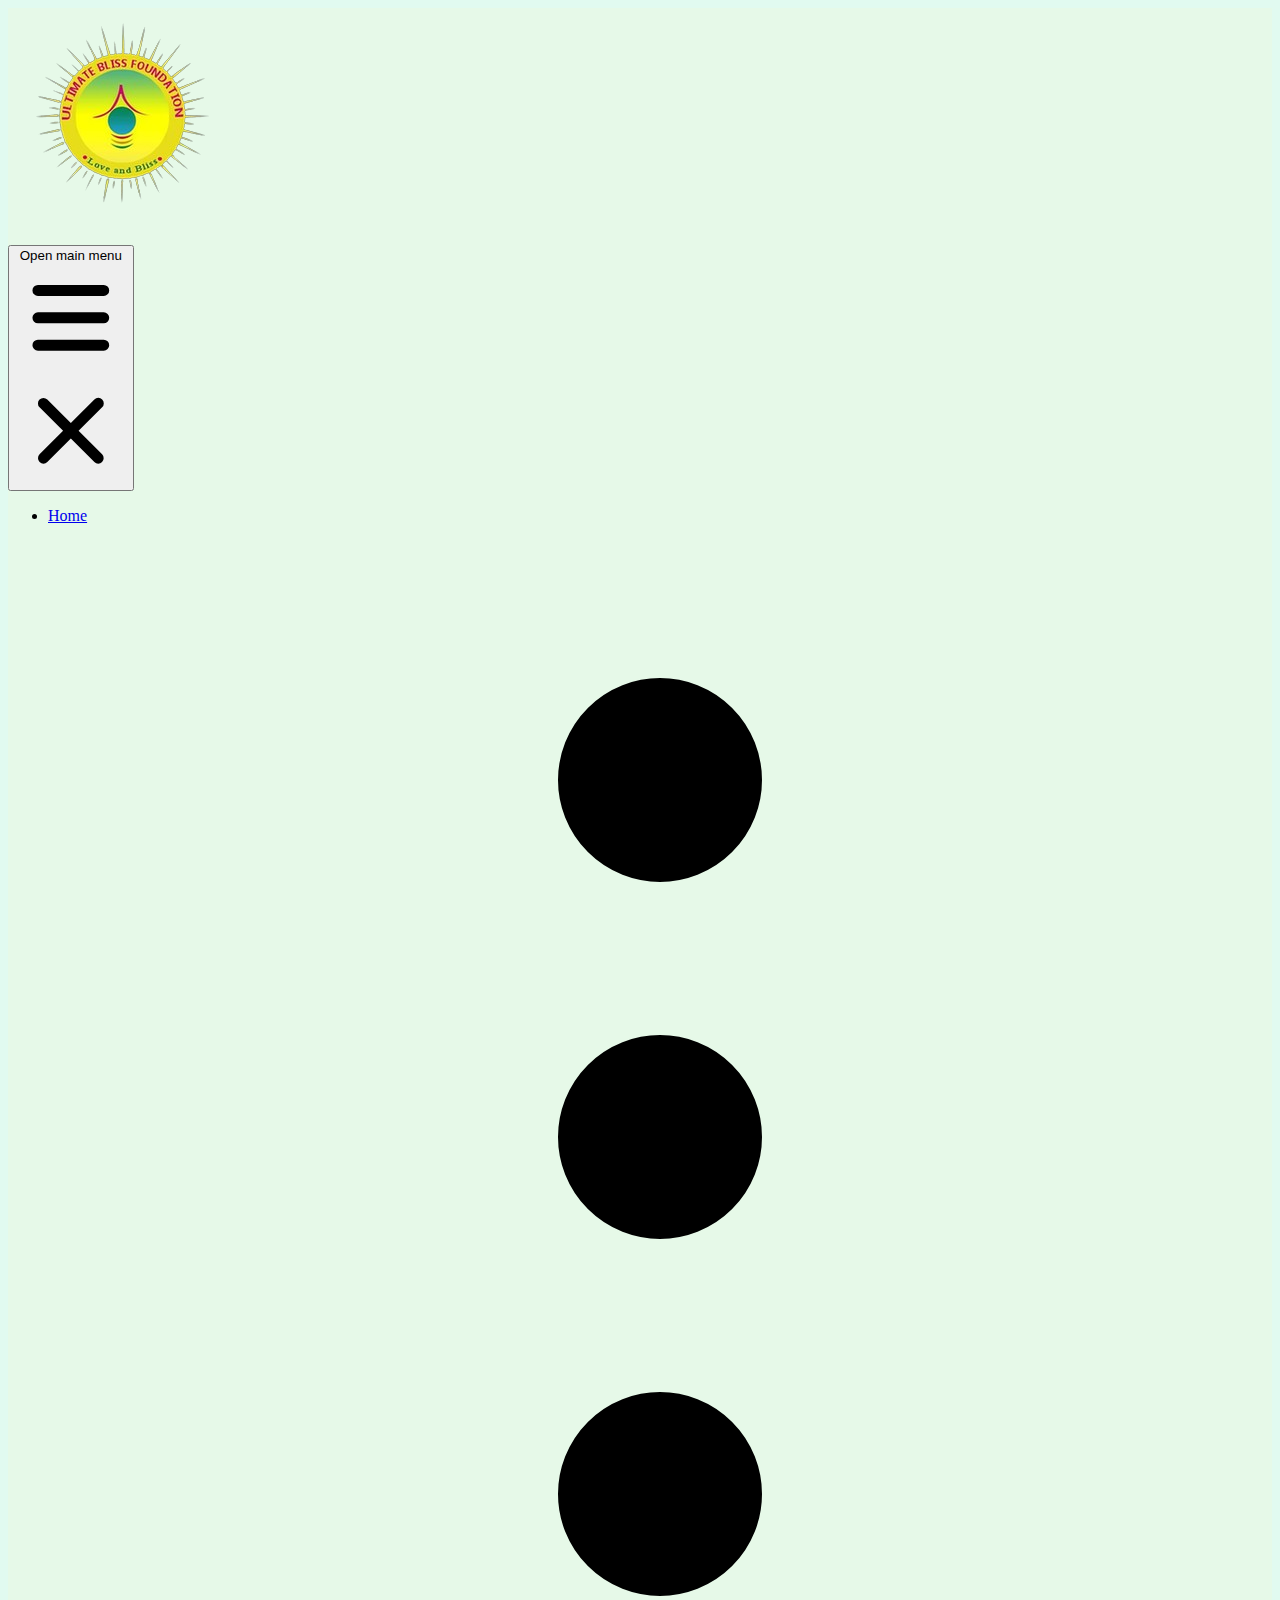
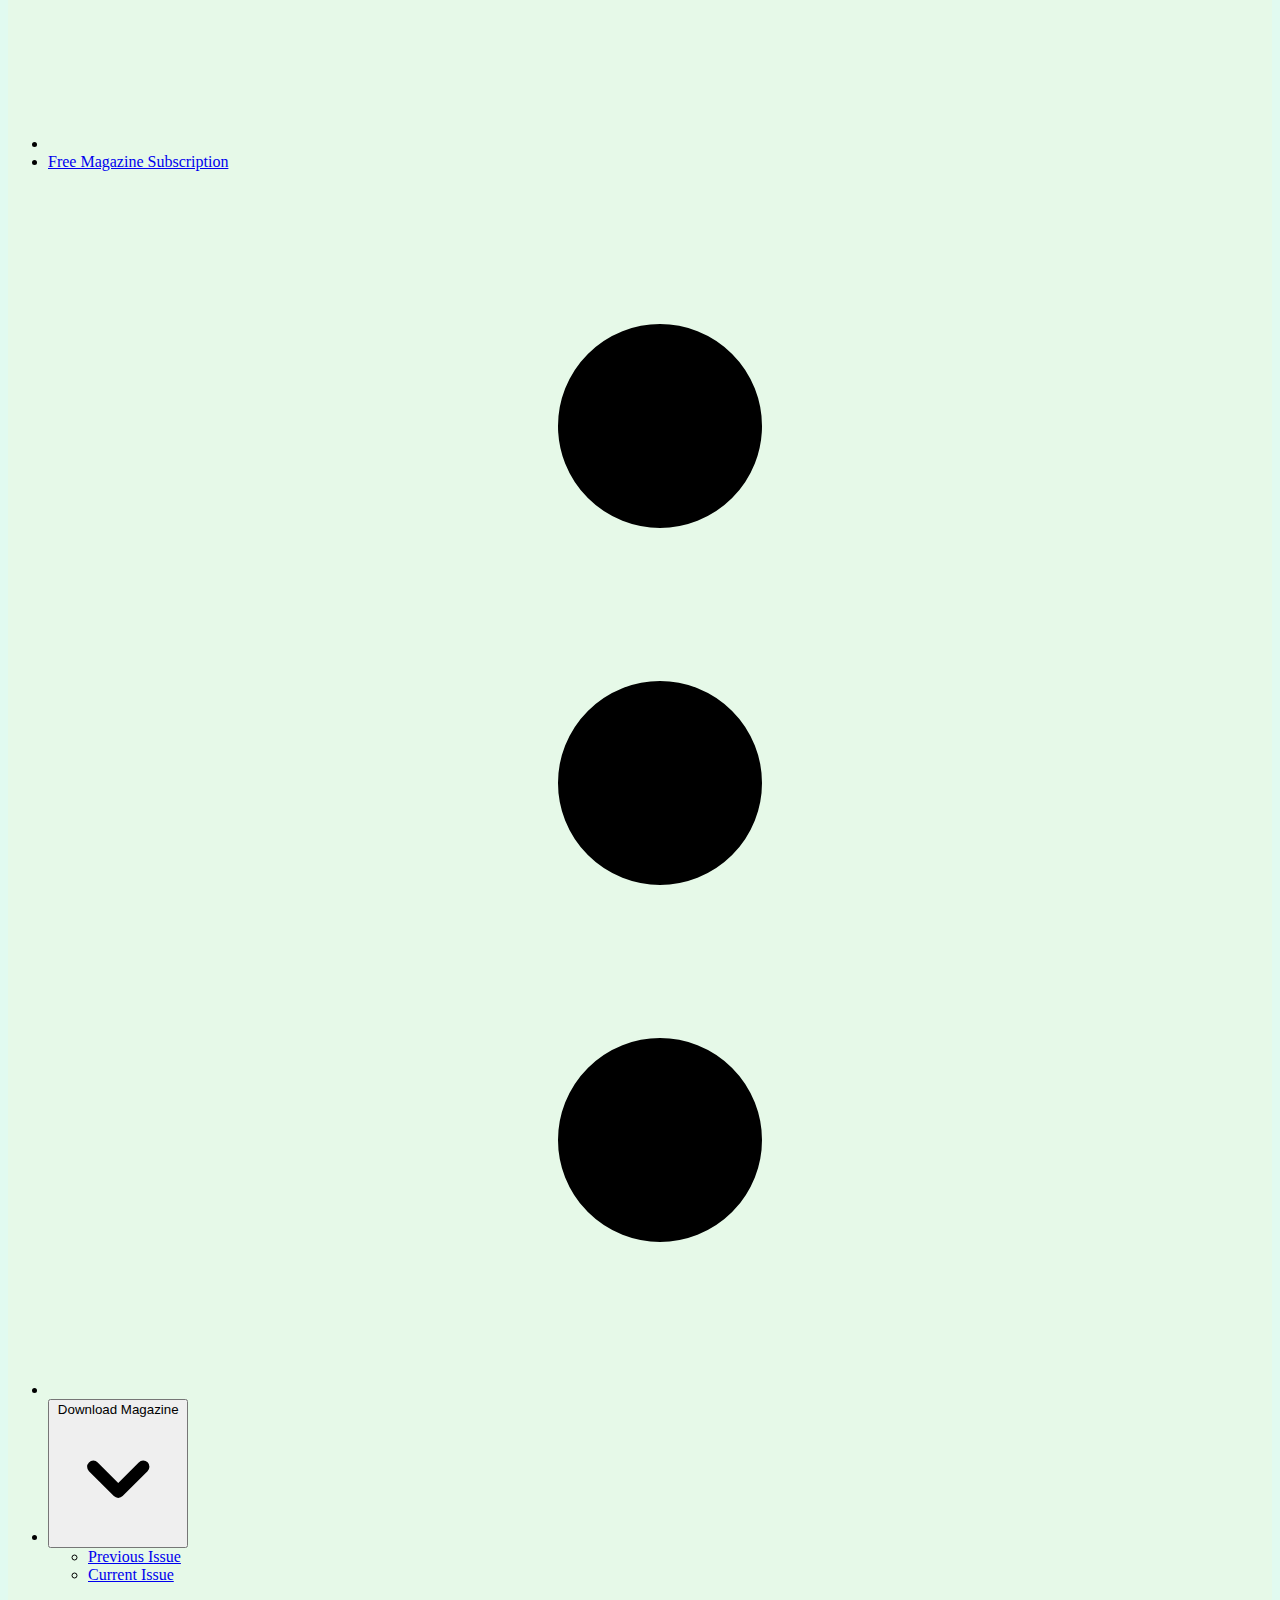
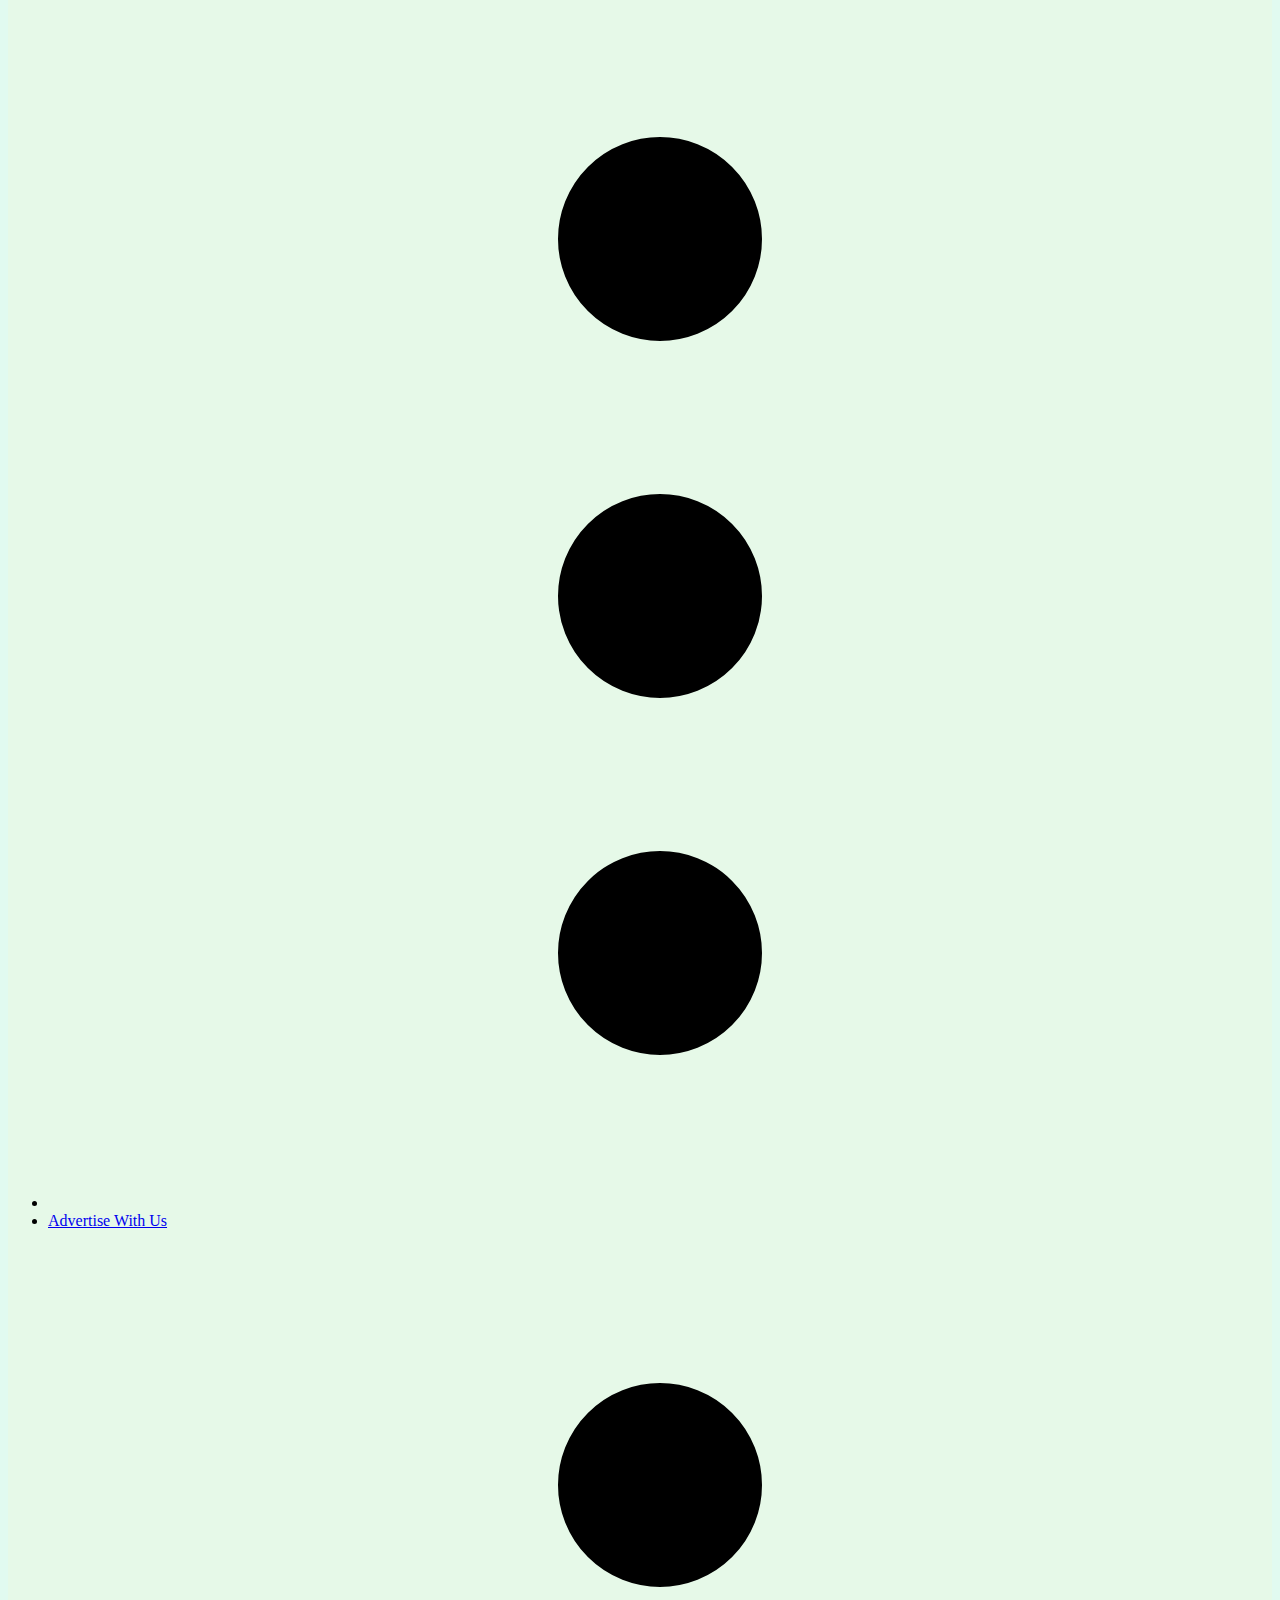
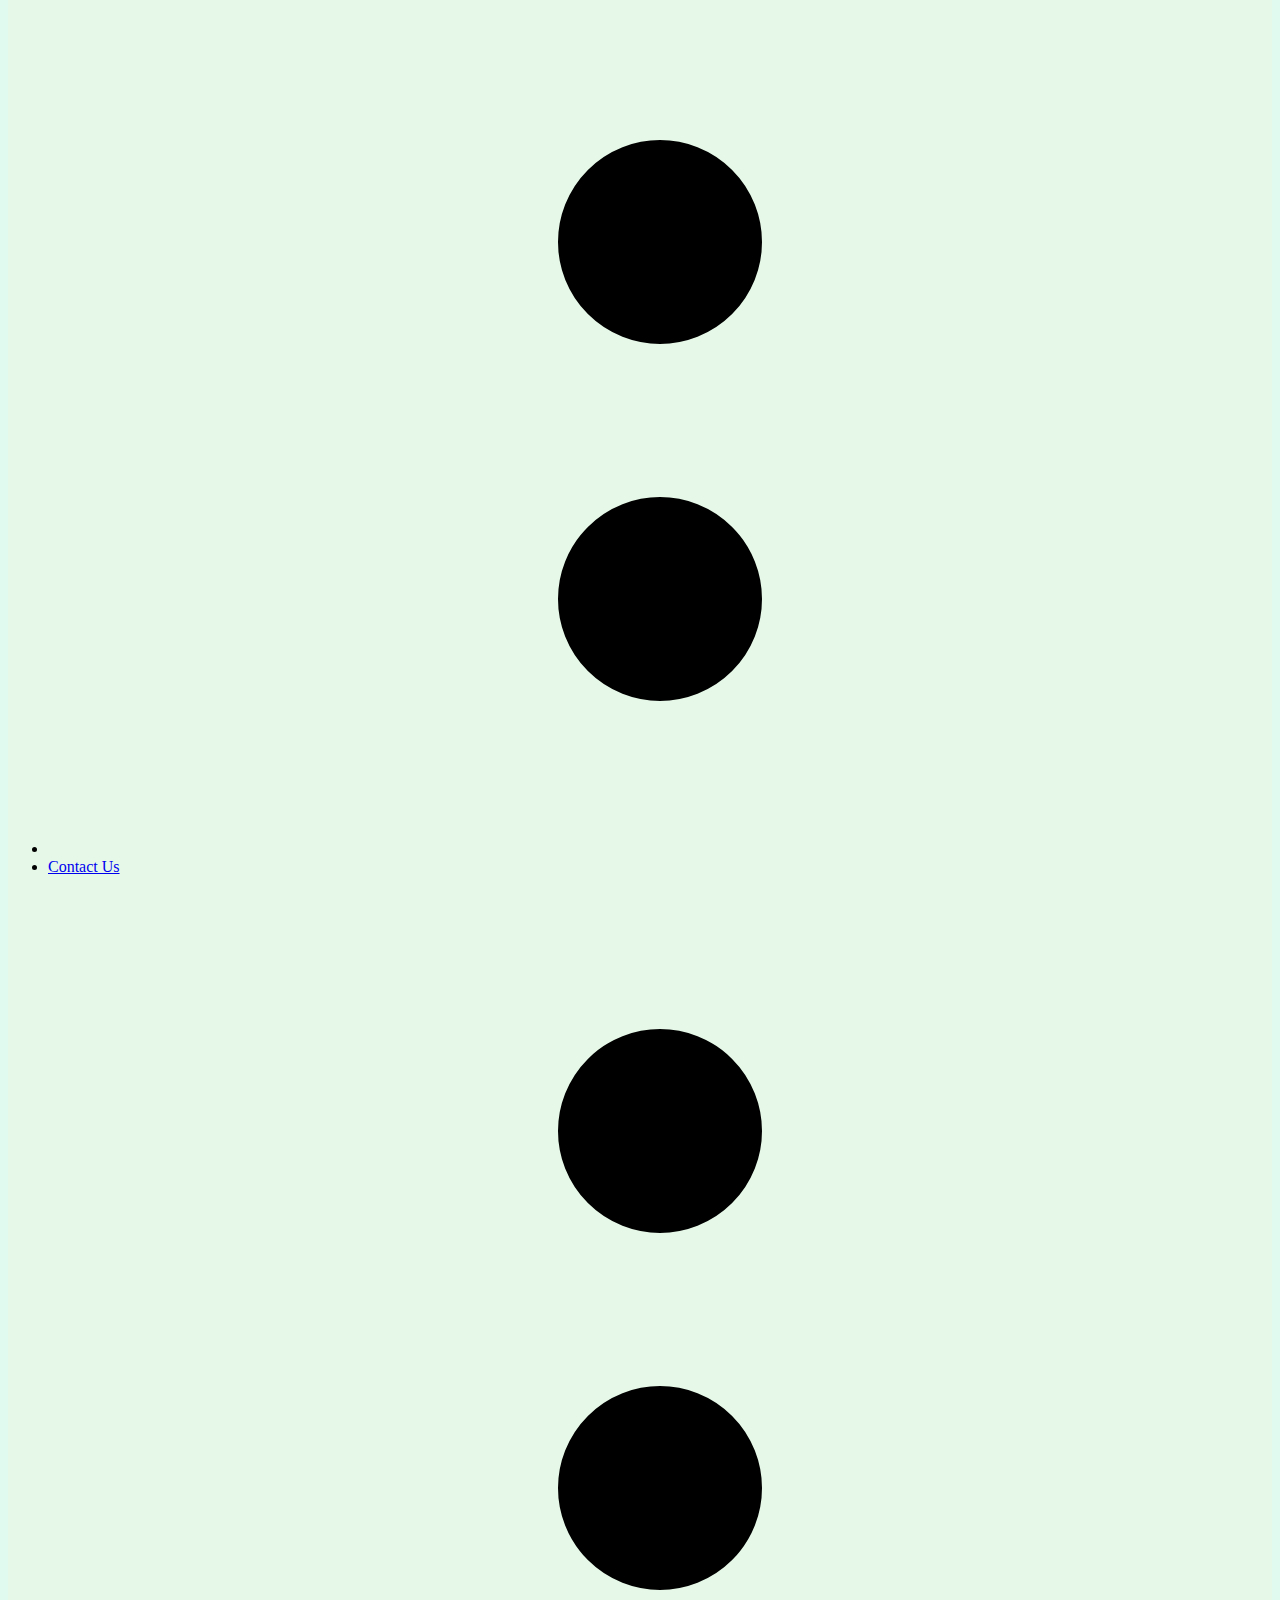
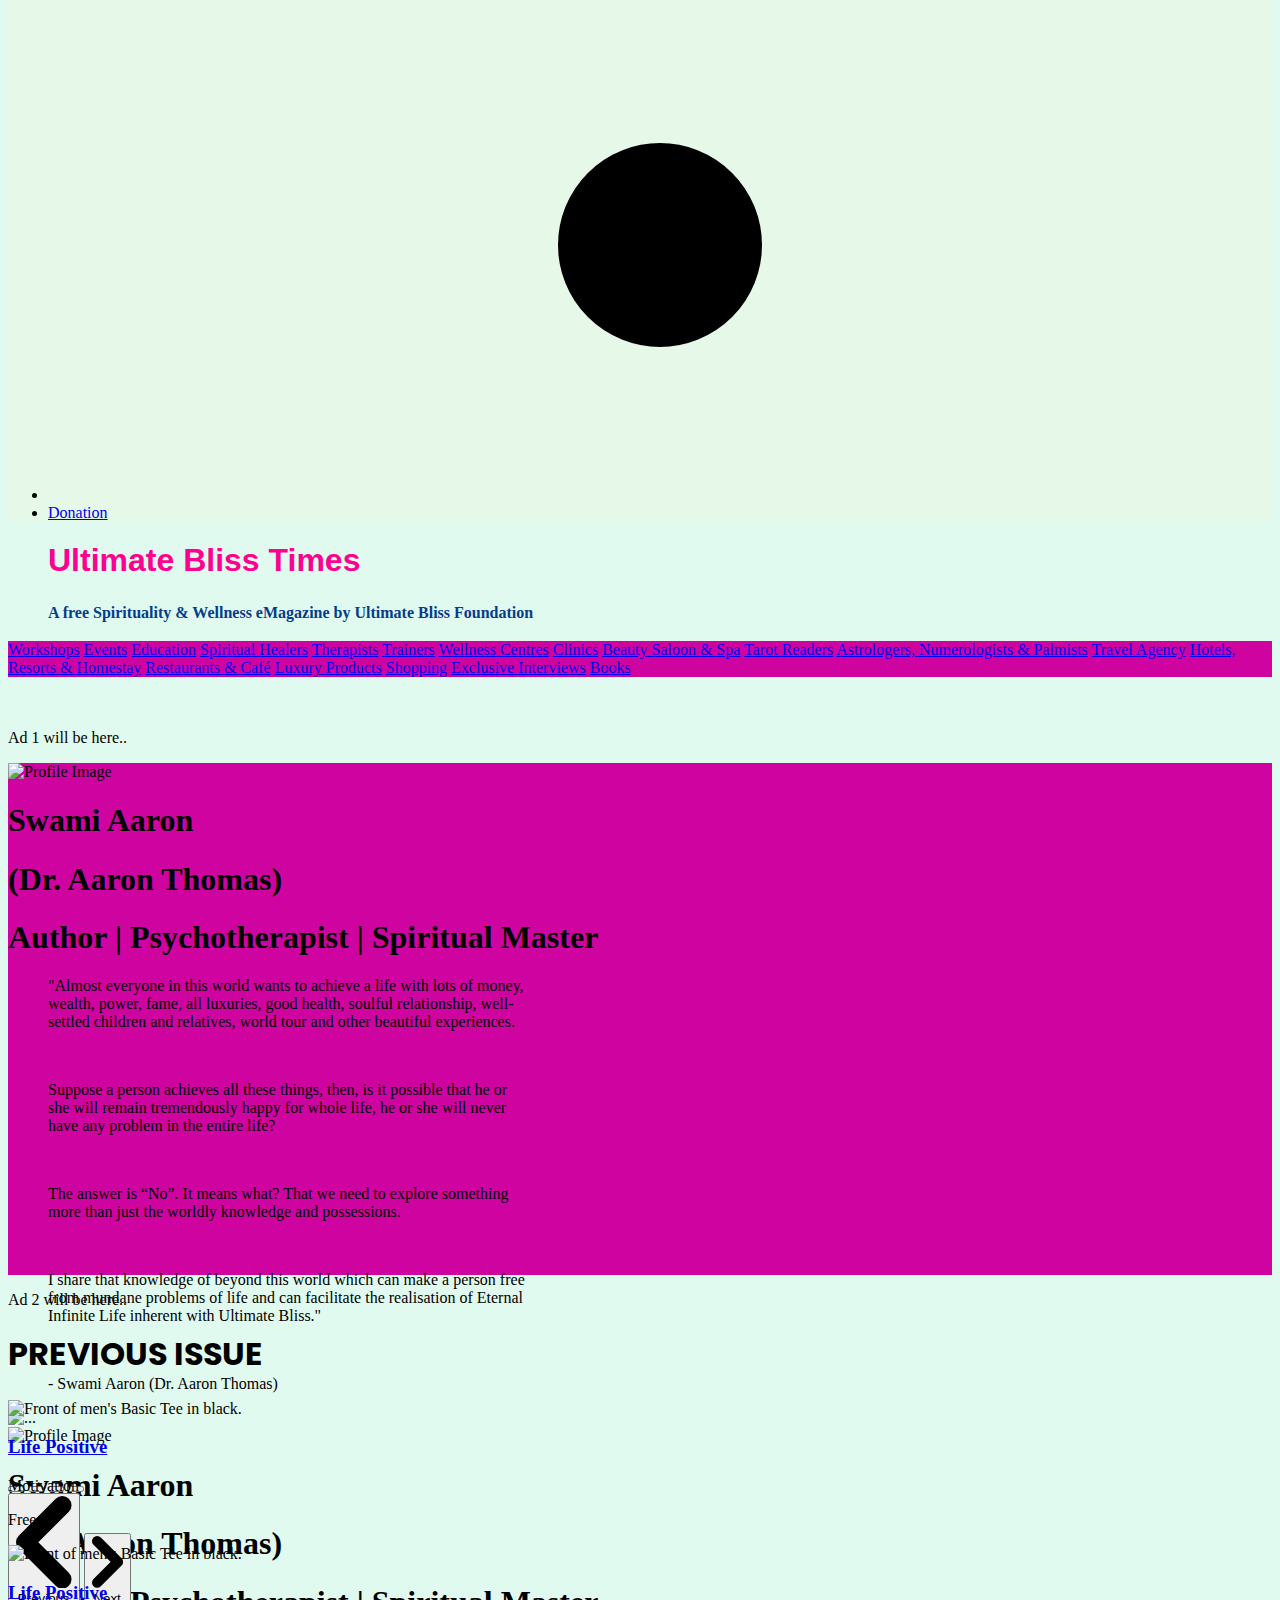
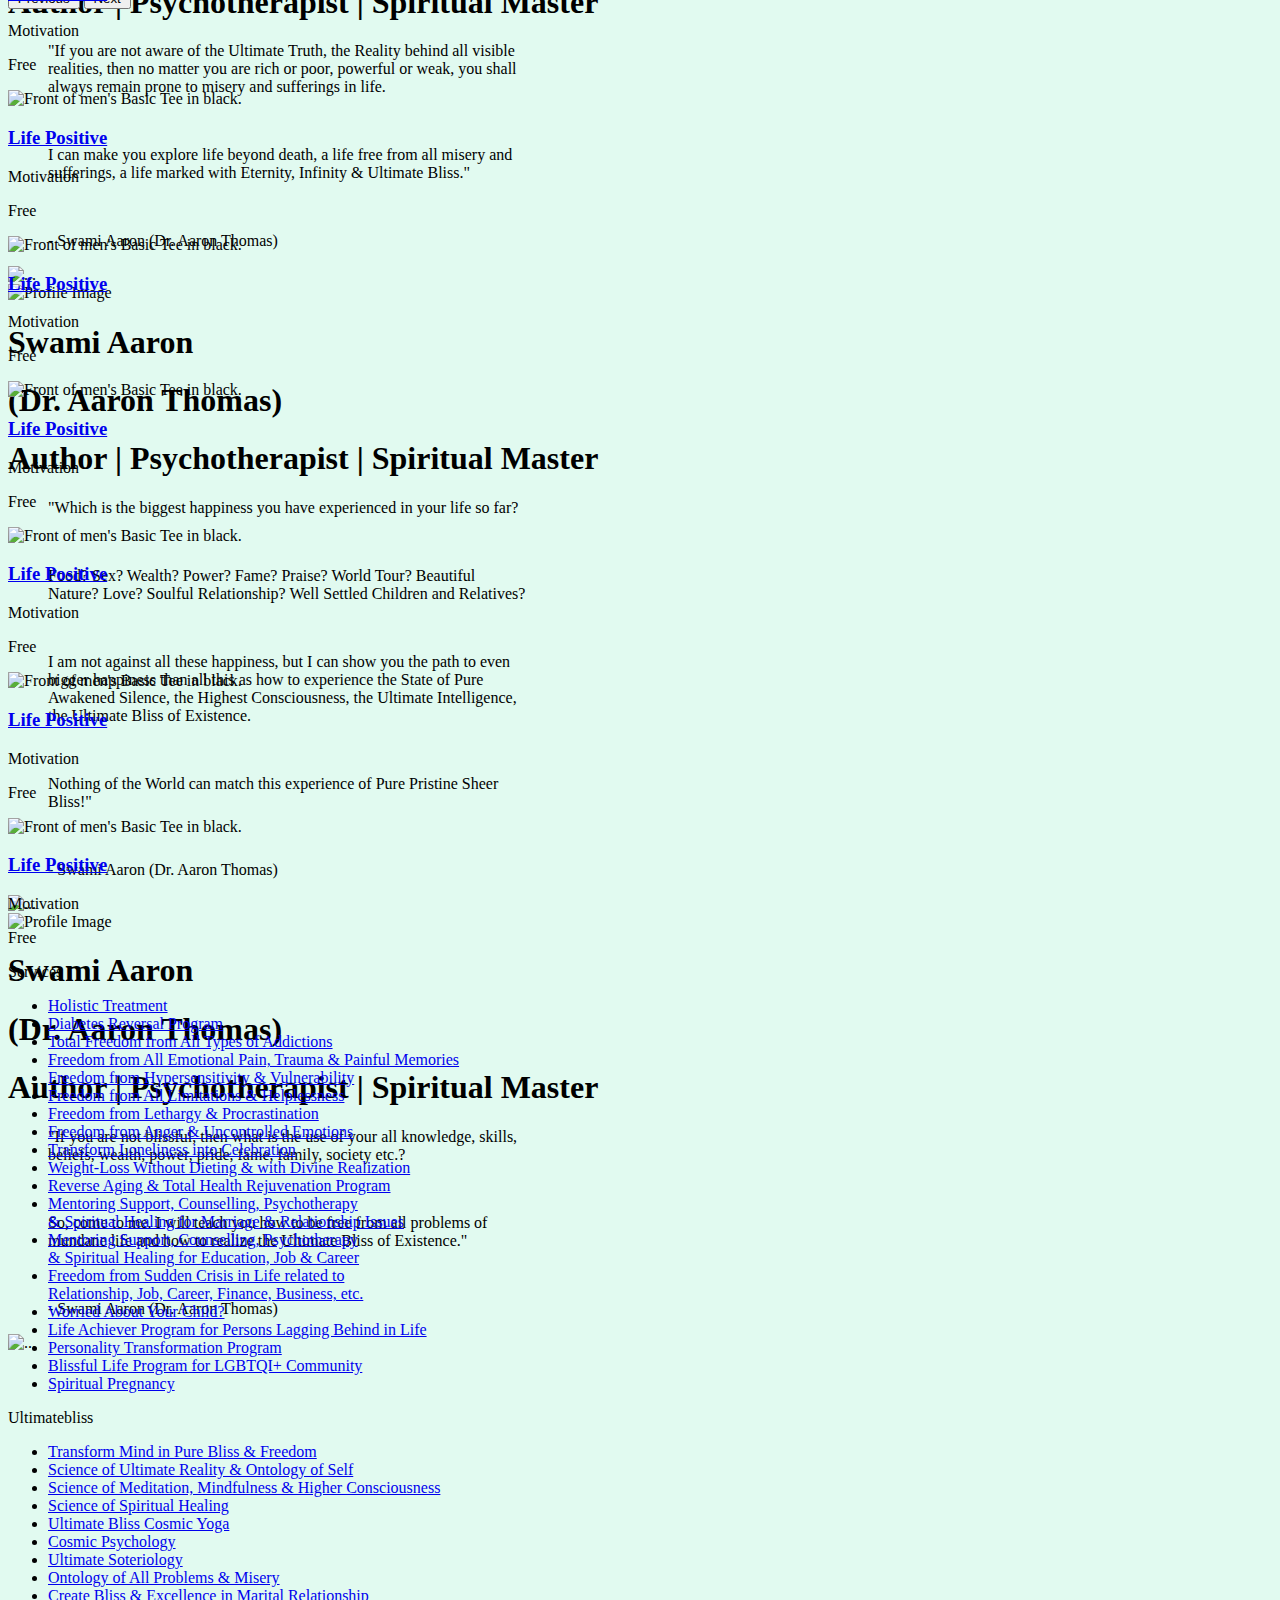
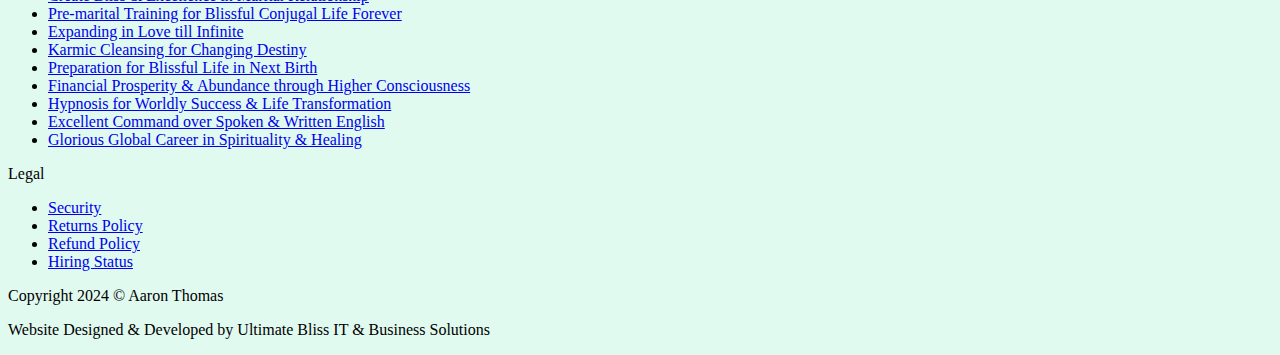
==== commit ad1b0ae2: "base-dummy-mag" ====
--- a/index.html
+++ b/index.html
@@ -234,6 +234,7 @@
     $(function(){
       $('#header').load('header.html');
       $('#footer').load('footer.html');
+      $('#magDiv').load('mag.html');
     })
   </script>
   <link href="https://cdnjs.cloudflare.com/ajax/libs/flowbite/2.3.0/flowbite.min.css" rel="stylesheet" />
@@ -282,7 +283,8 @@
 
 
   <!-- Read Magazine -->
-  
+
+    <div id="magDiv"></div>
 
       <!-- <script>
         const myDiv = document.getElementById("myDiv");
@@ -300,6 +302,8 @@
 
 
     <!--  -->
+
+    <div class="bg-gray-300 h-80 m-3 flex justify-center items-center"><p class="text-black text-lg text-center">Ad 1 will be here..</p></div>
       
     <!-- Quotation -->
     
@@ -446,6 +450,8 @@
 </div>
 </div>
 </section>
+
+<div class="bg-gray-300 h-80 m-3 flex justify-center items-center"><p class="text-black text-lg text-center">Ad 2 will be here..</p></div>
 
   <!-- Previous Issue-->
   <section class="p-5">
